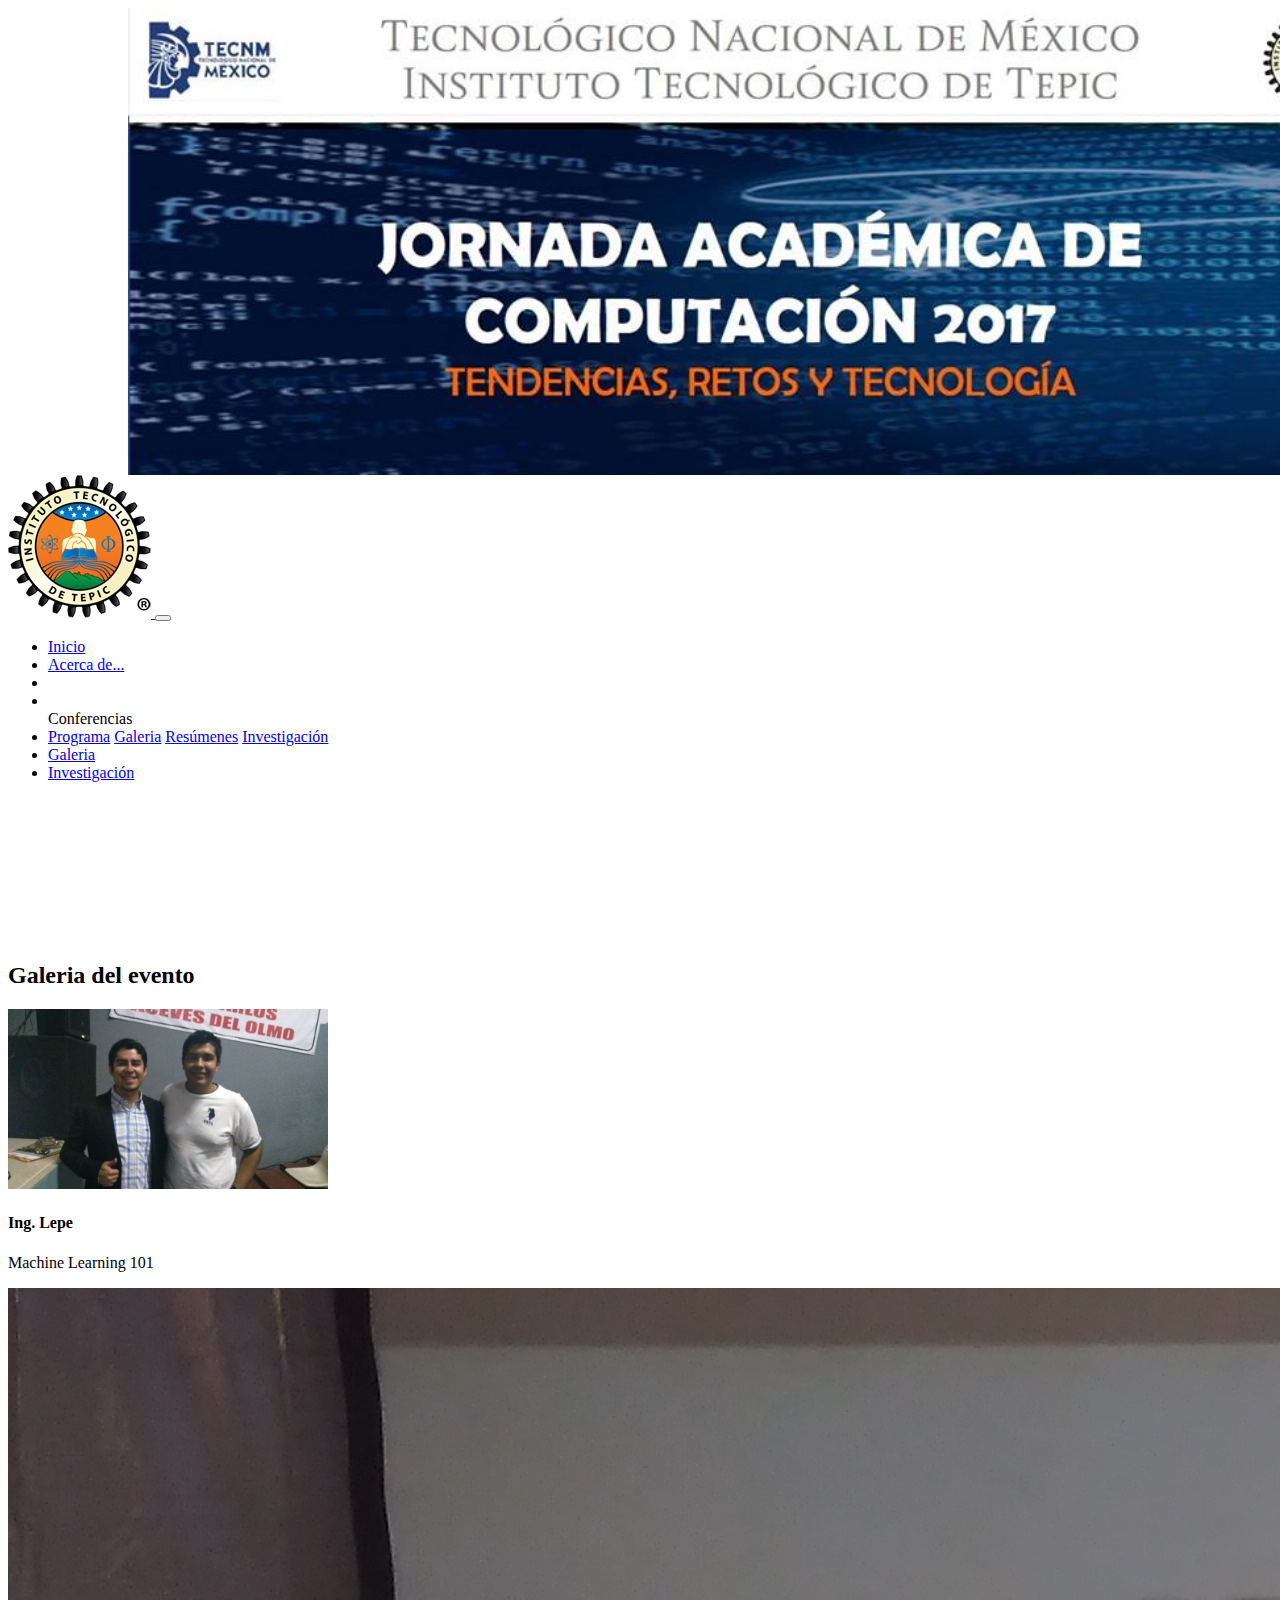
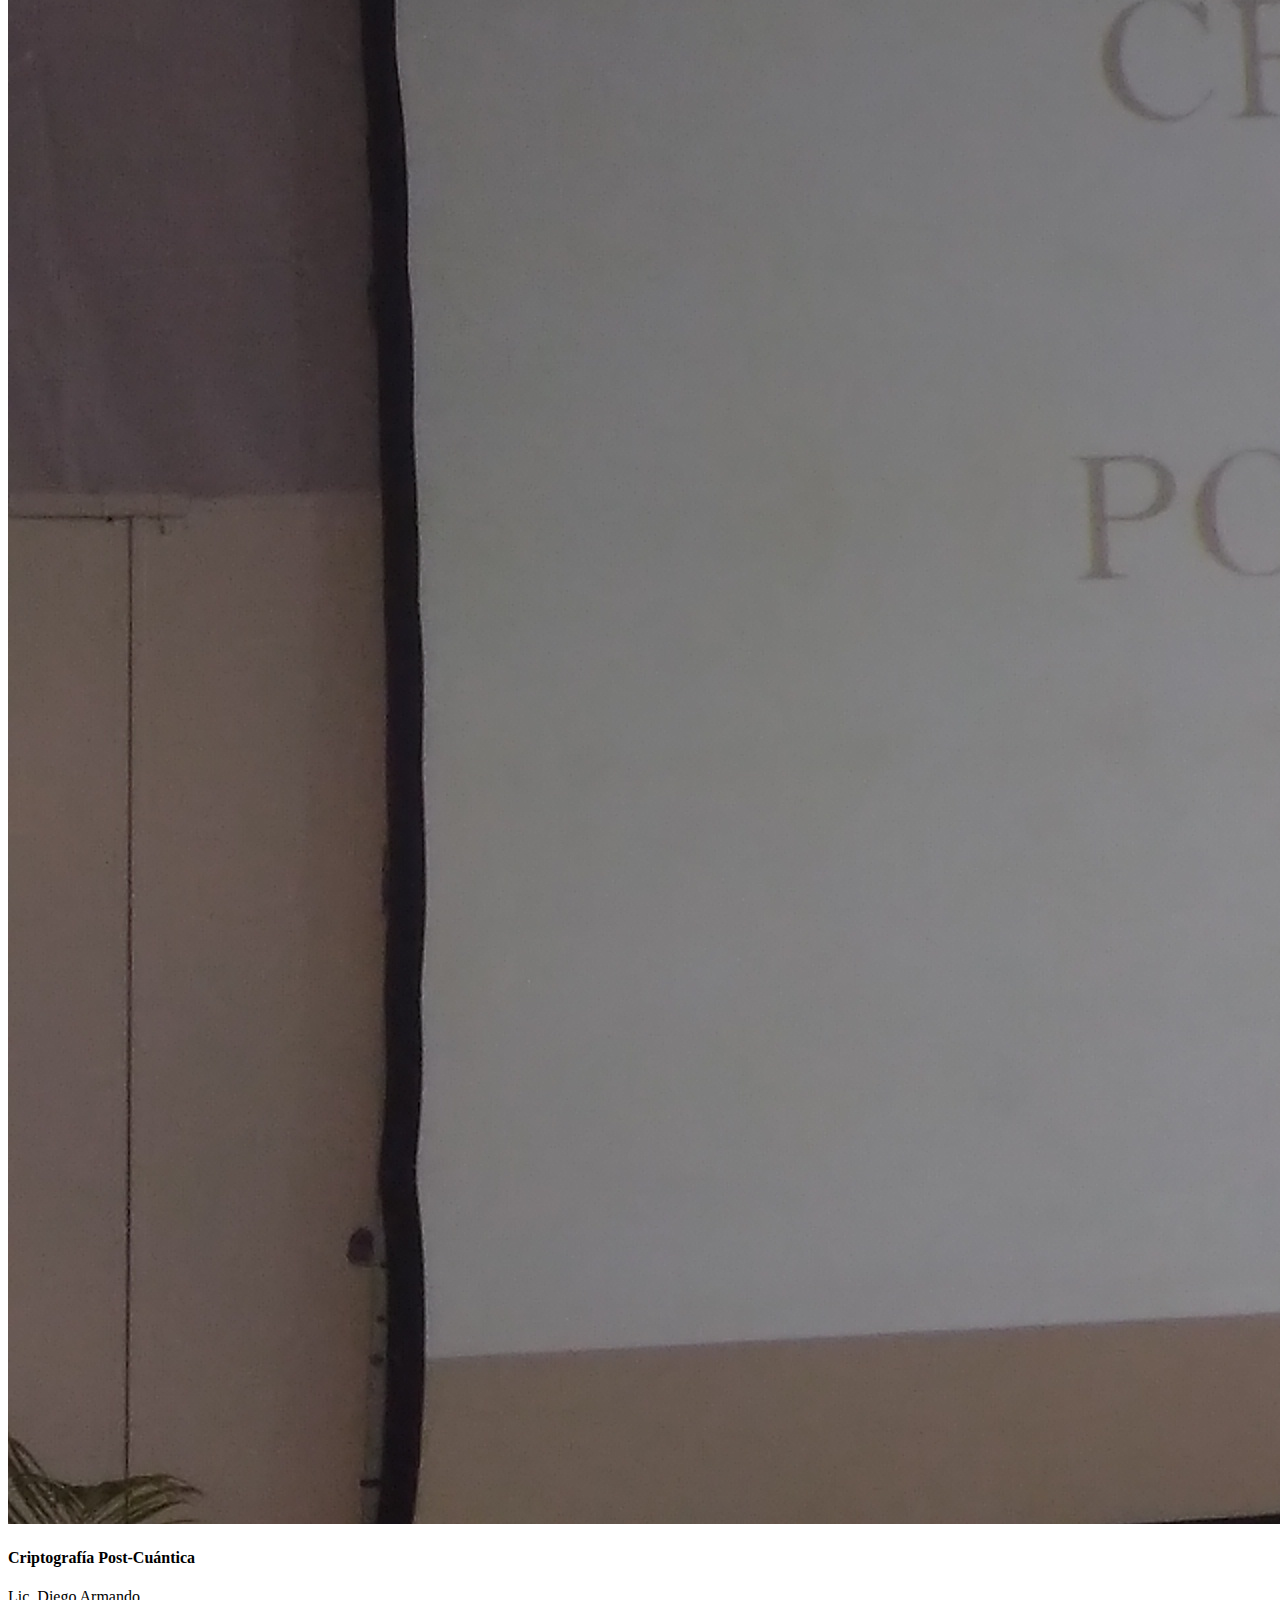
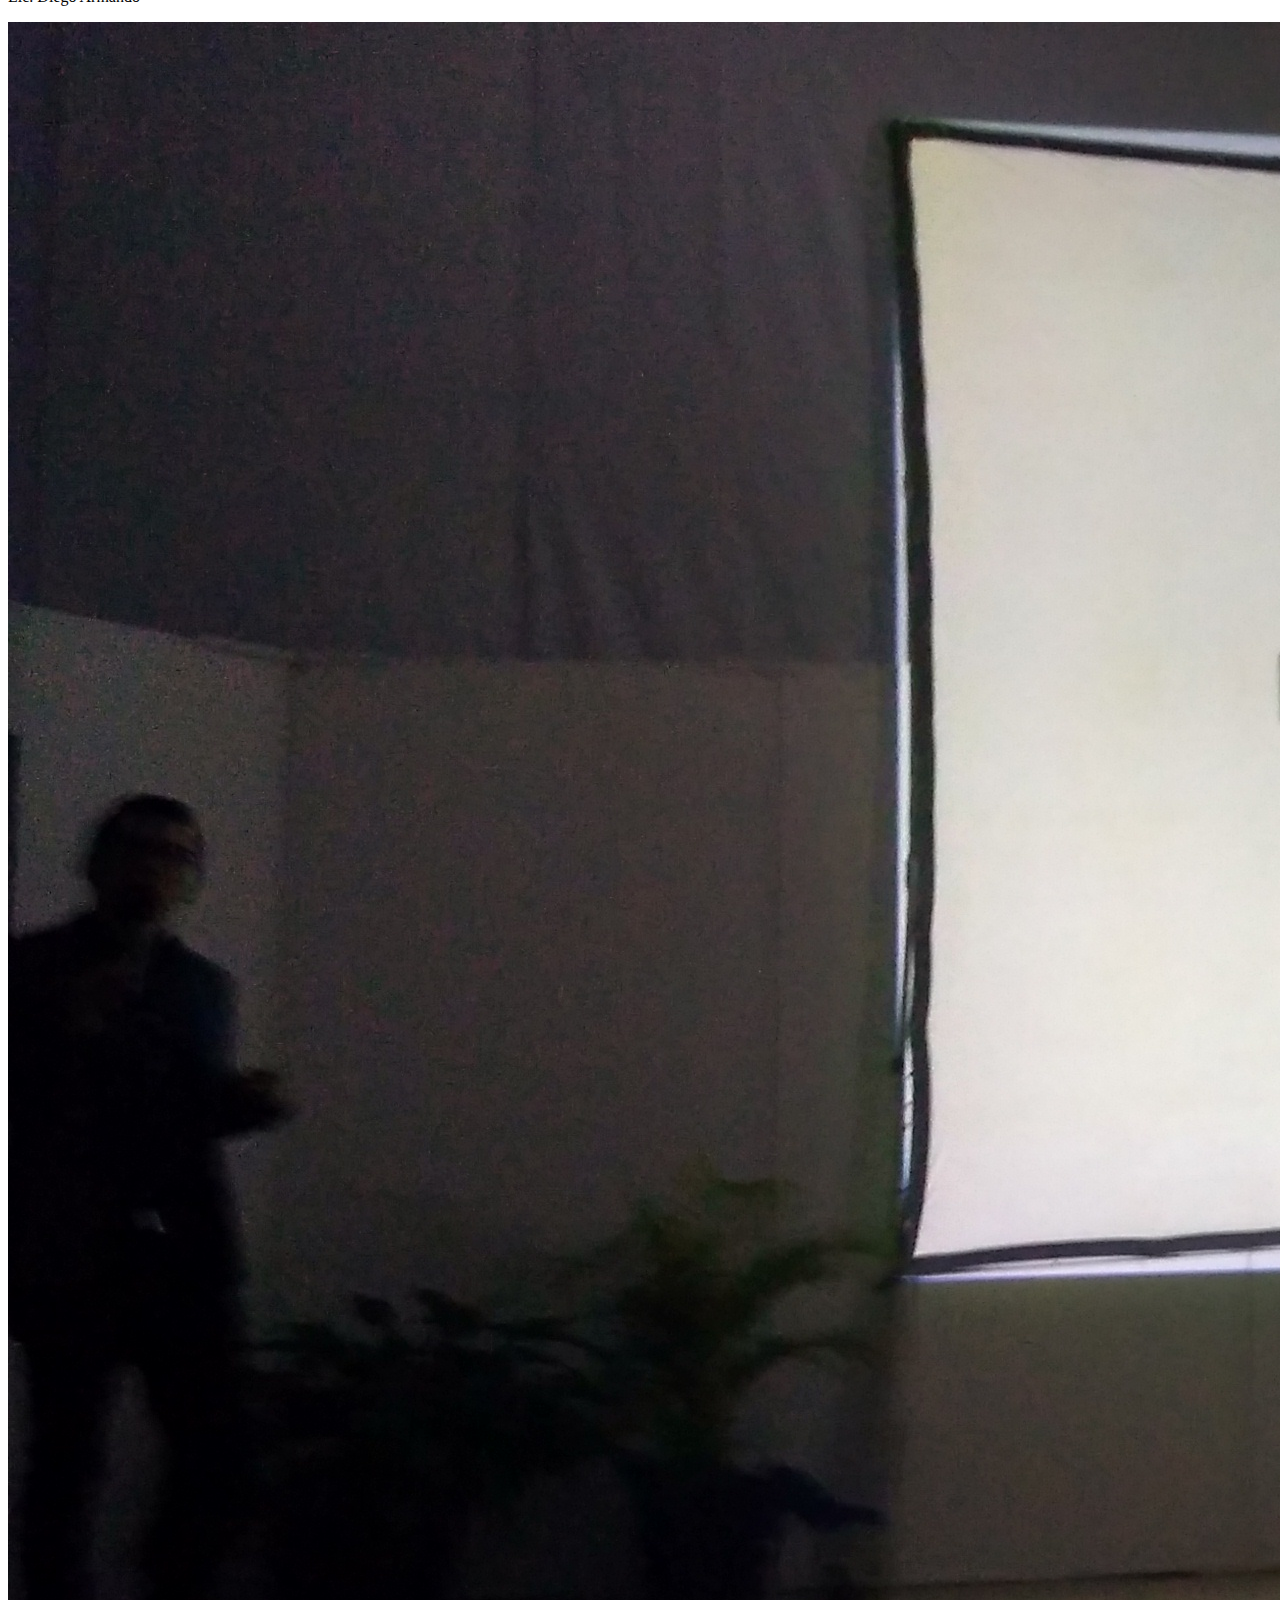
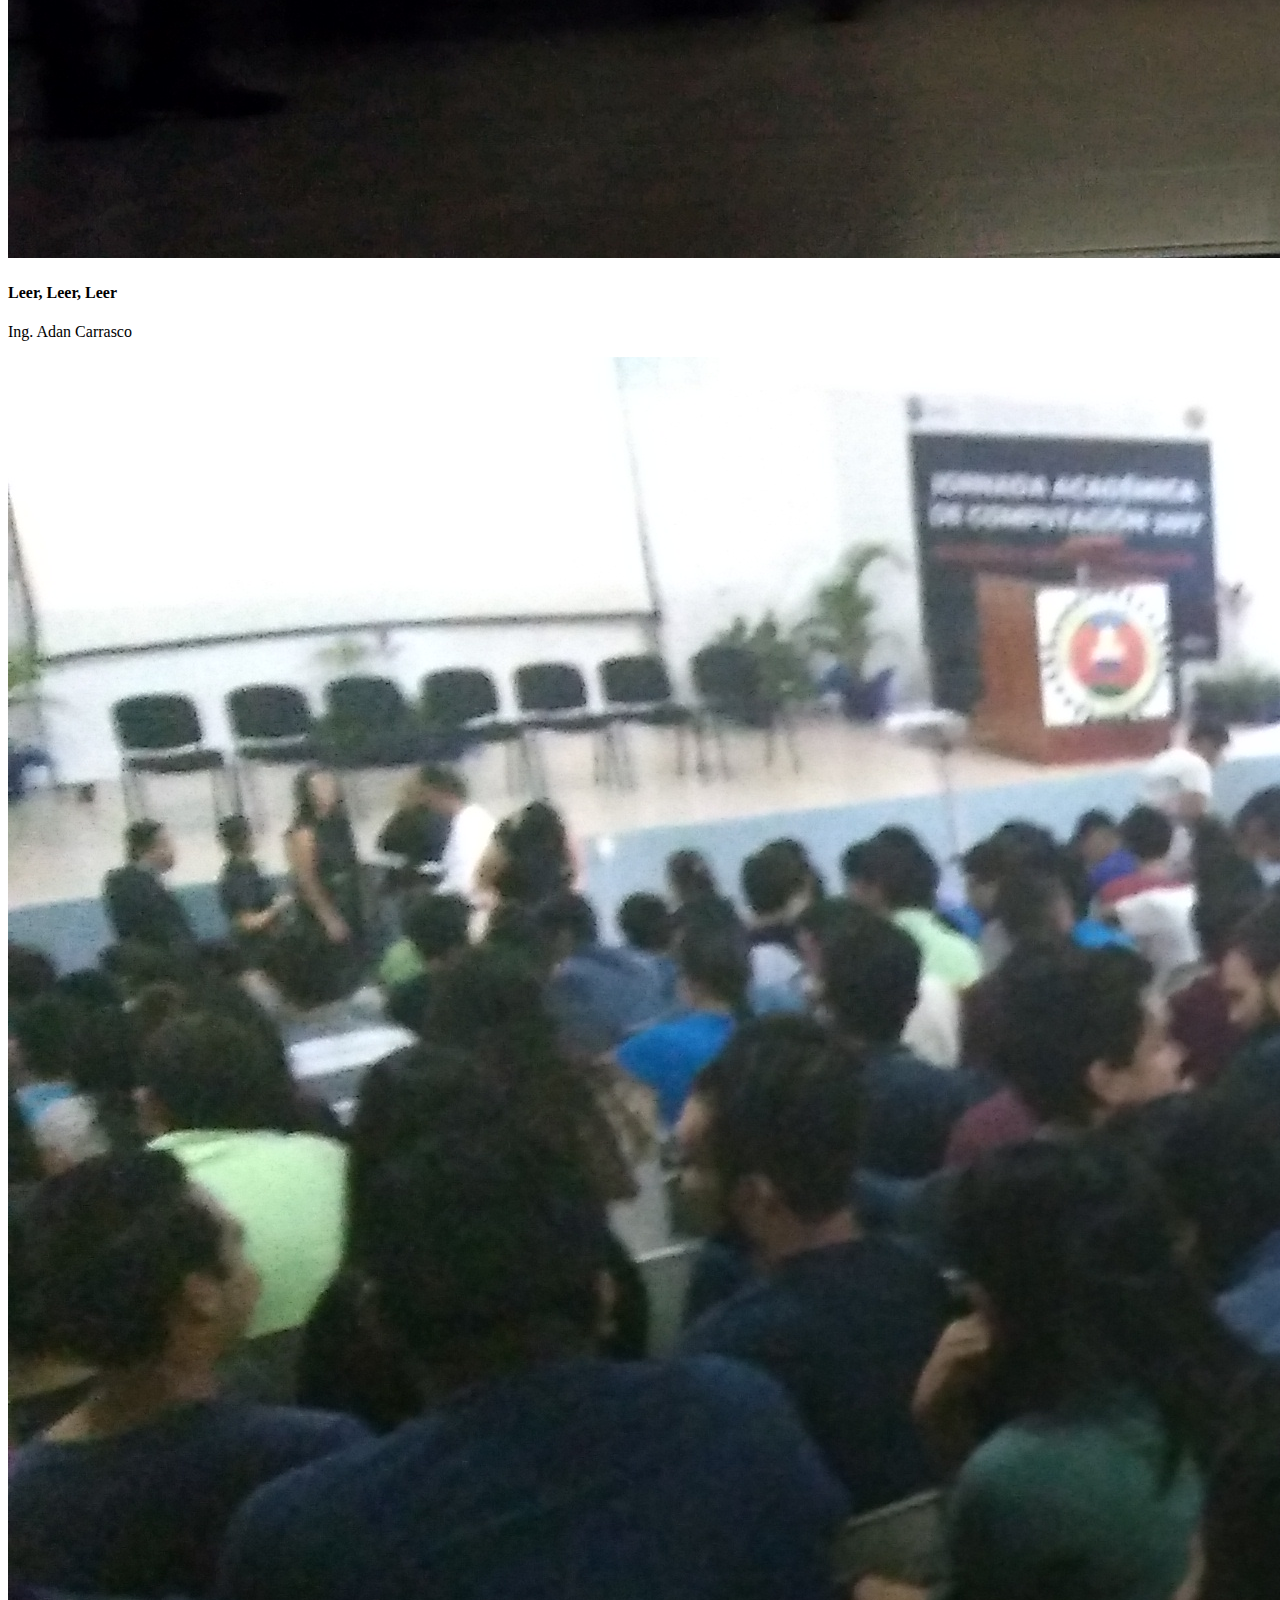
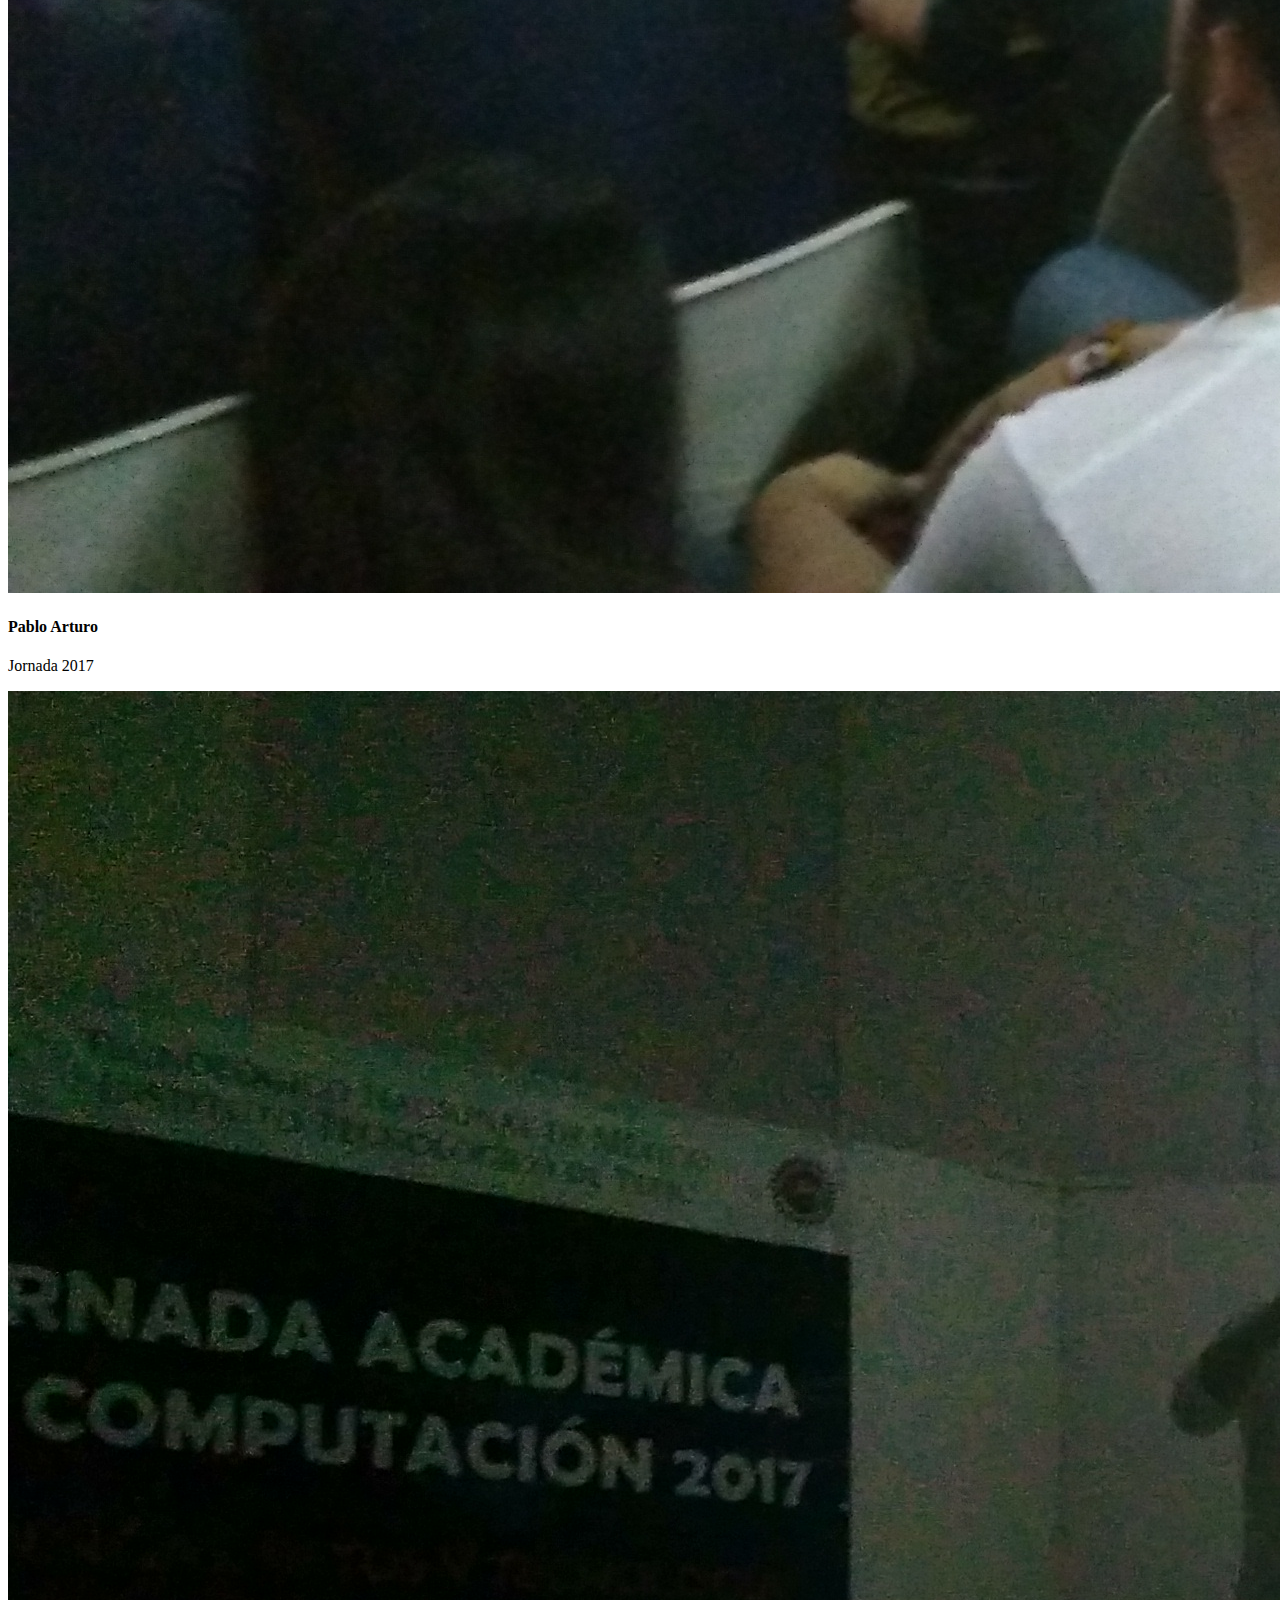
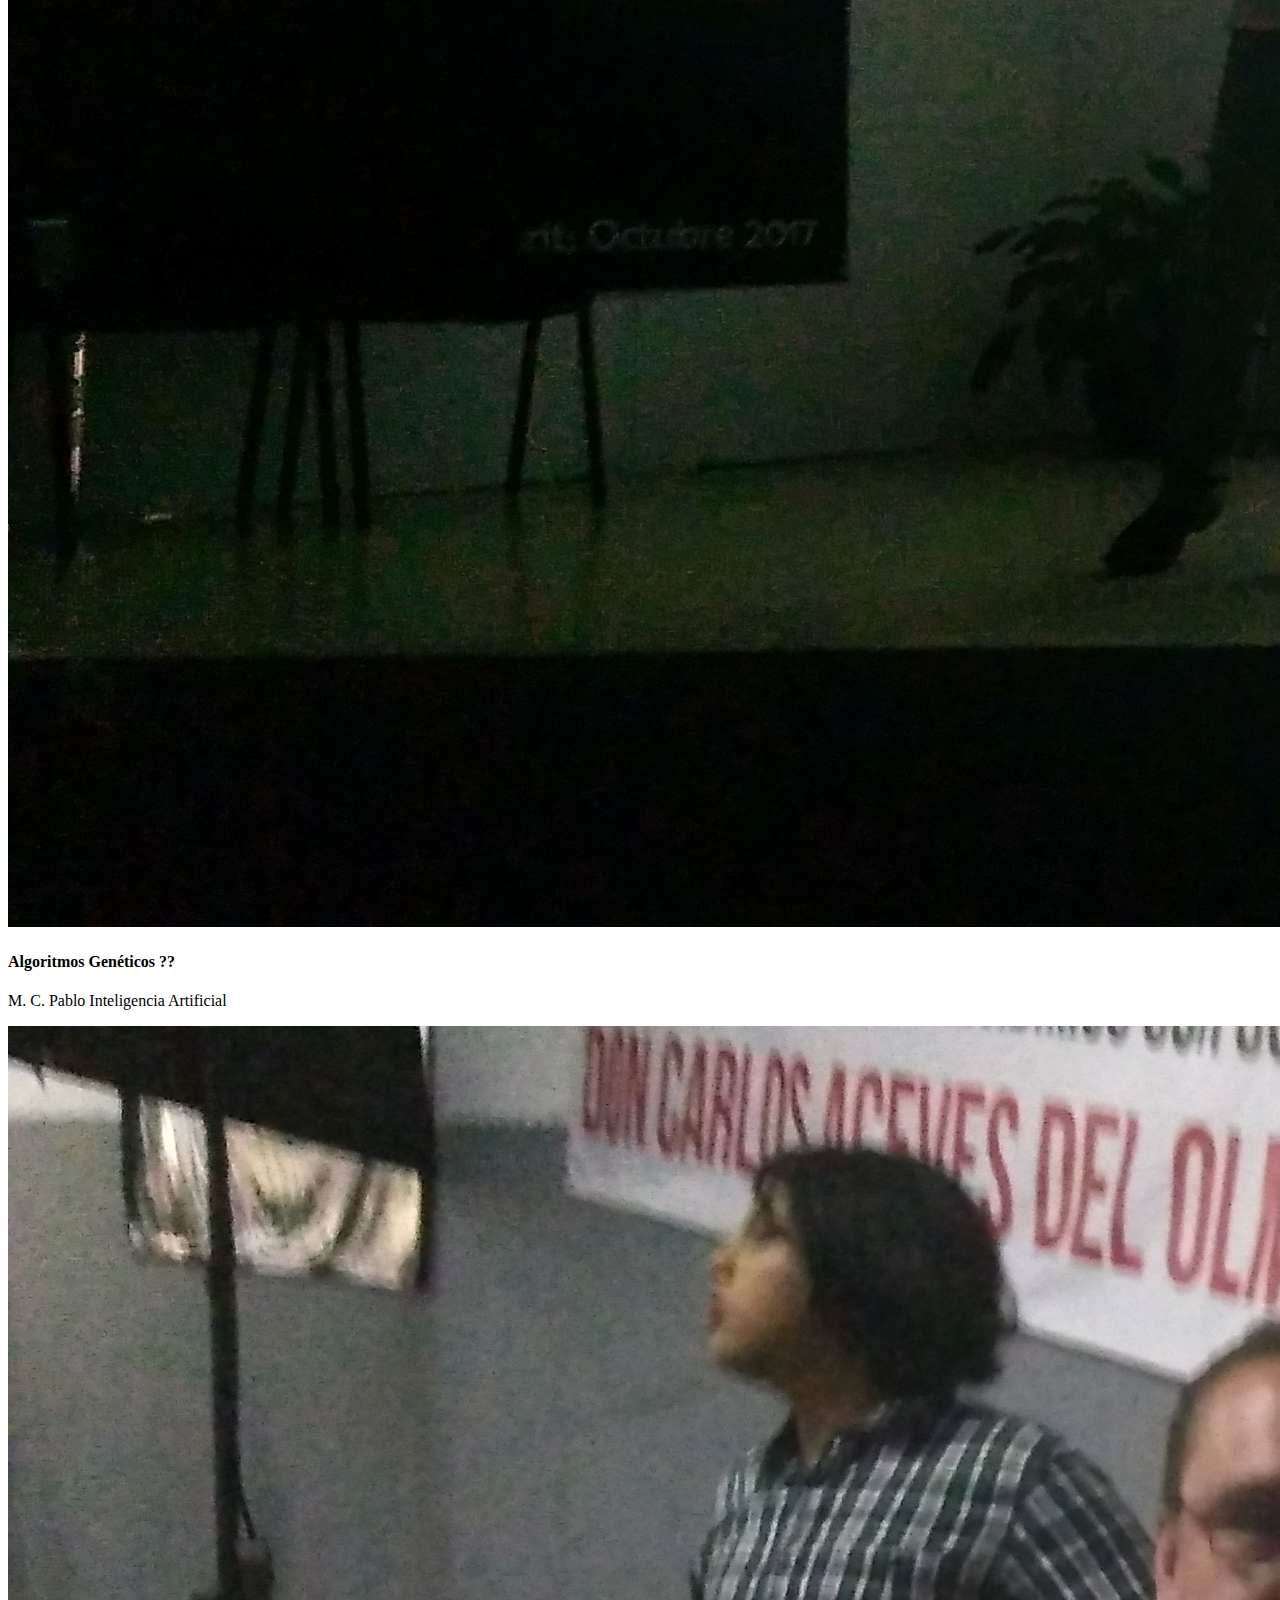
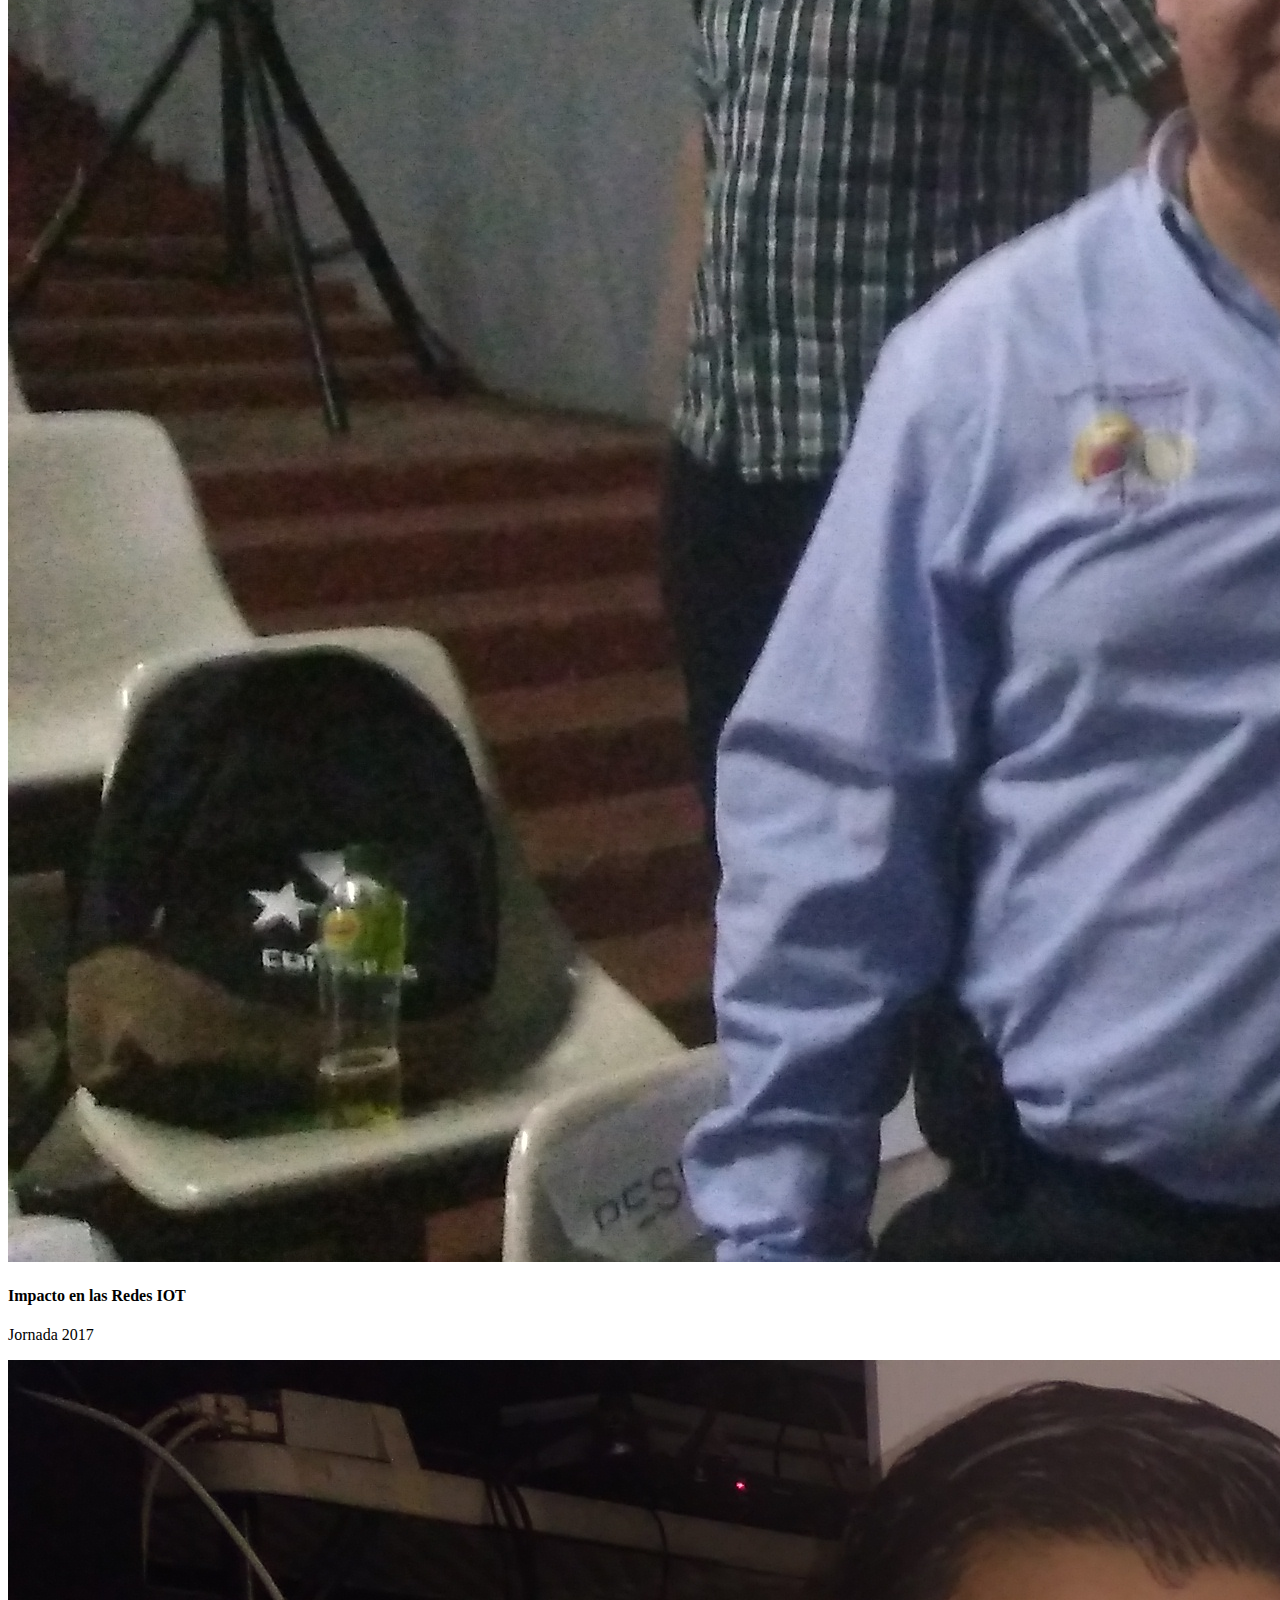
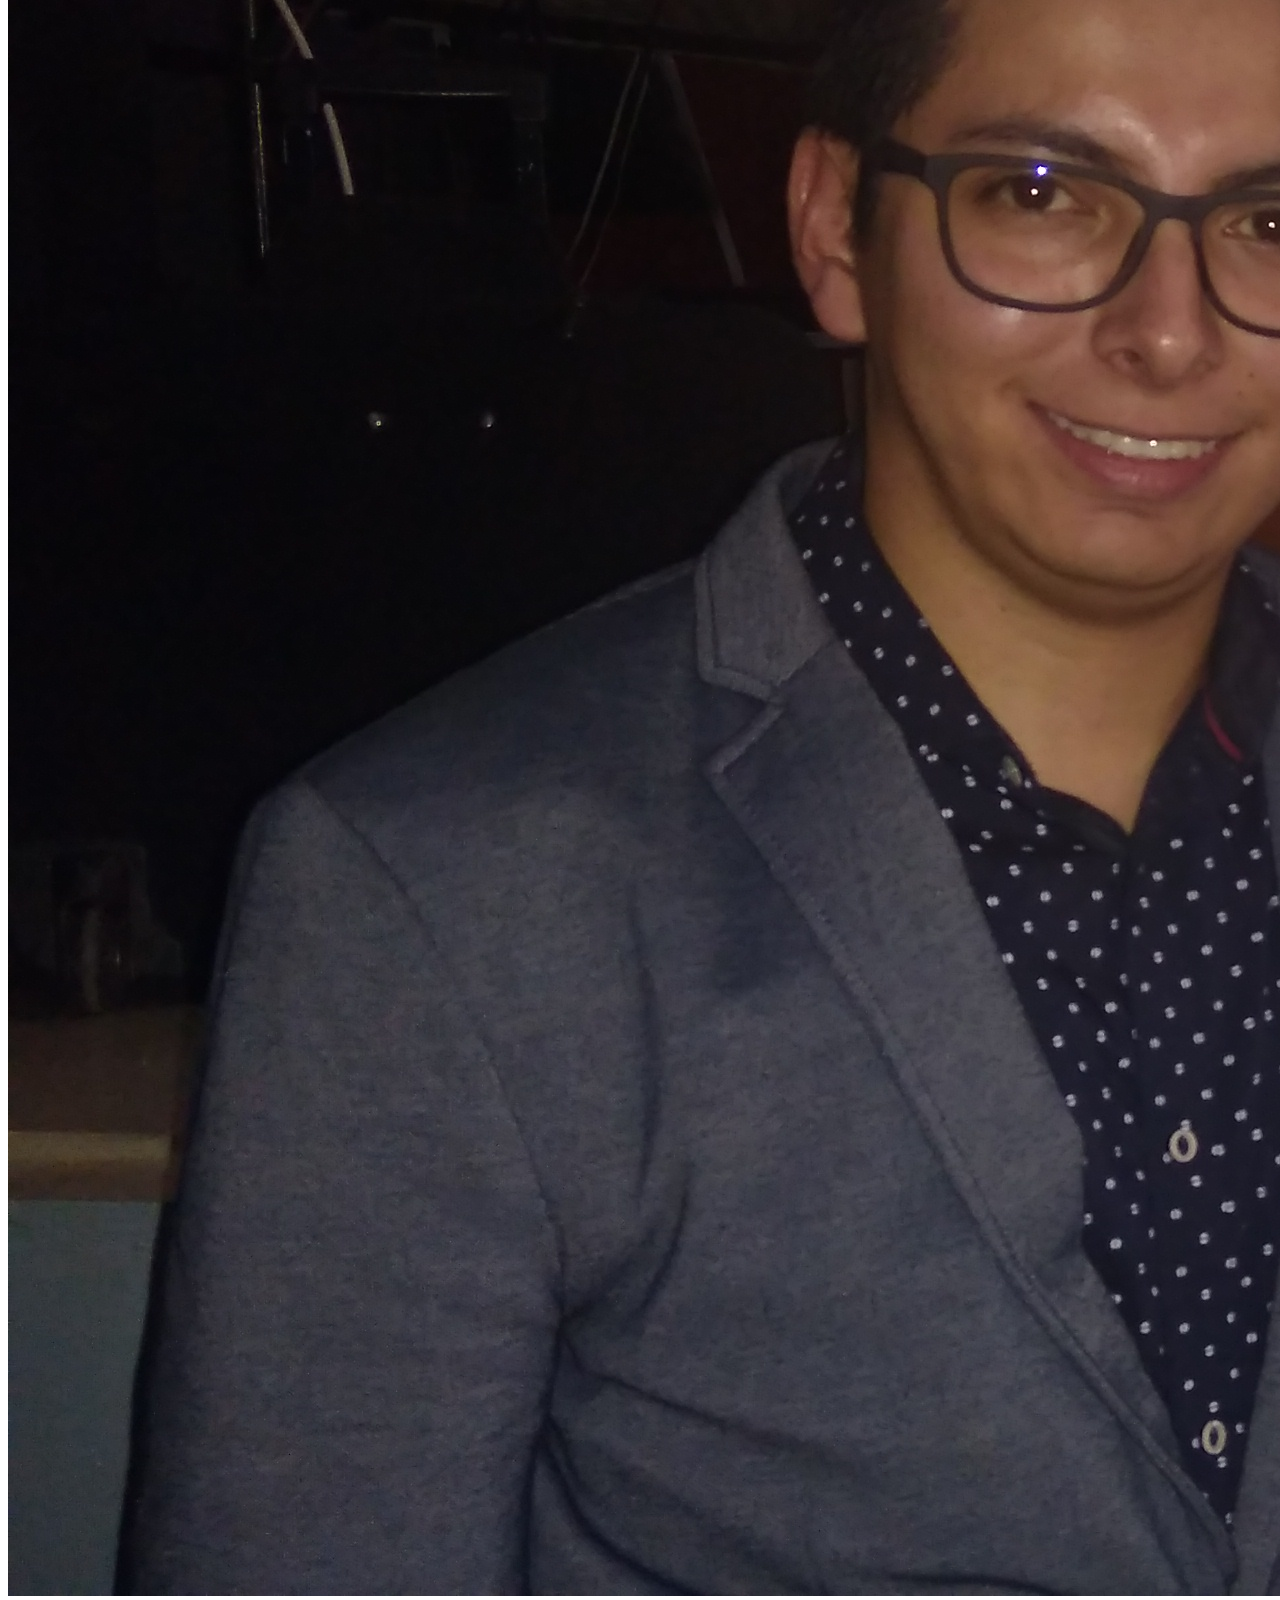
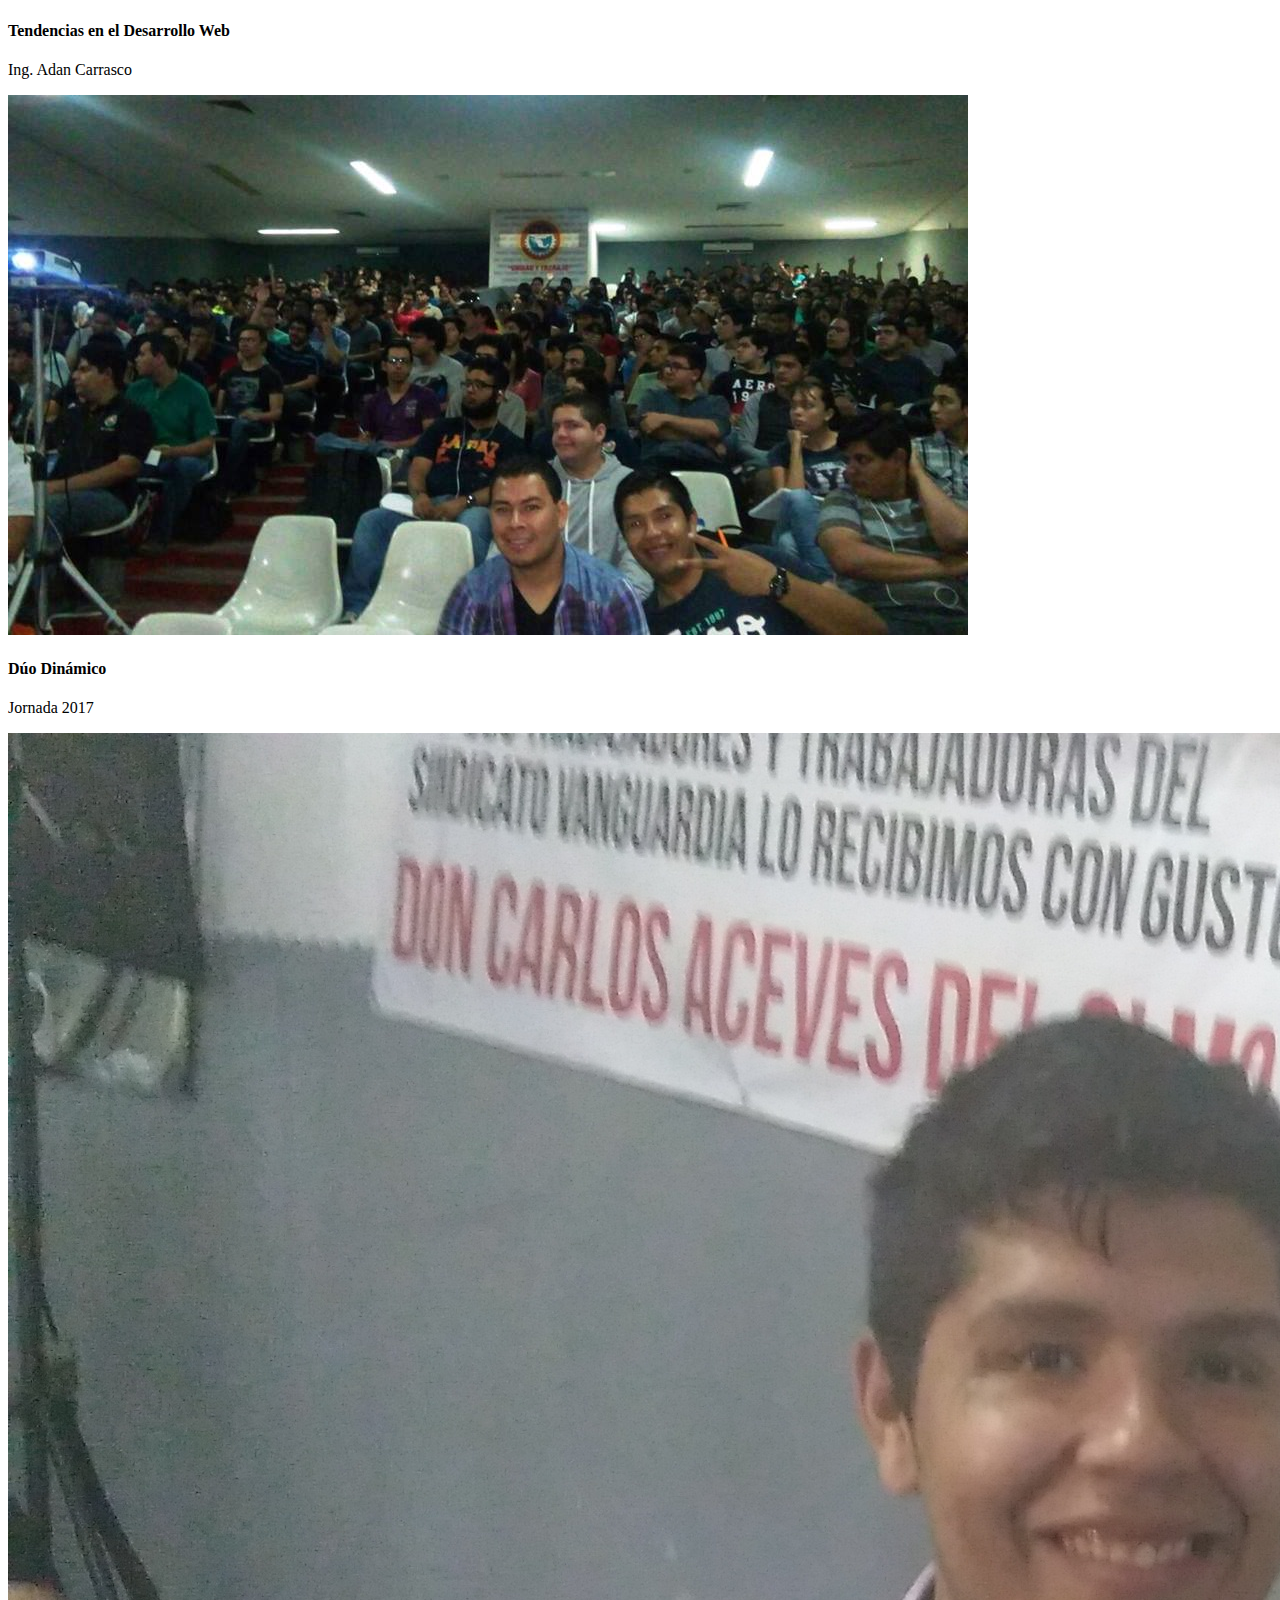
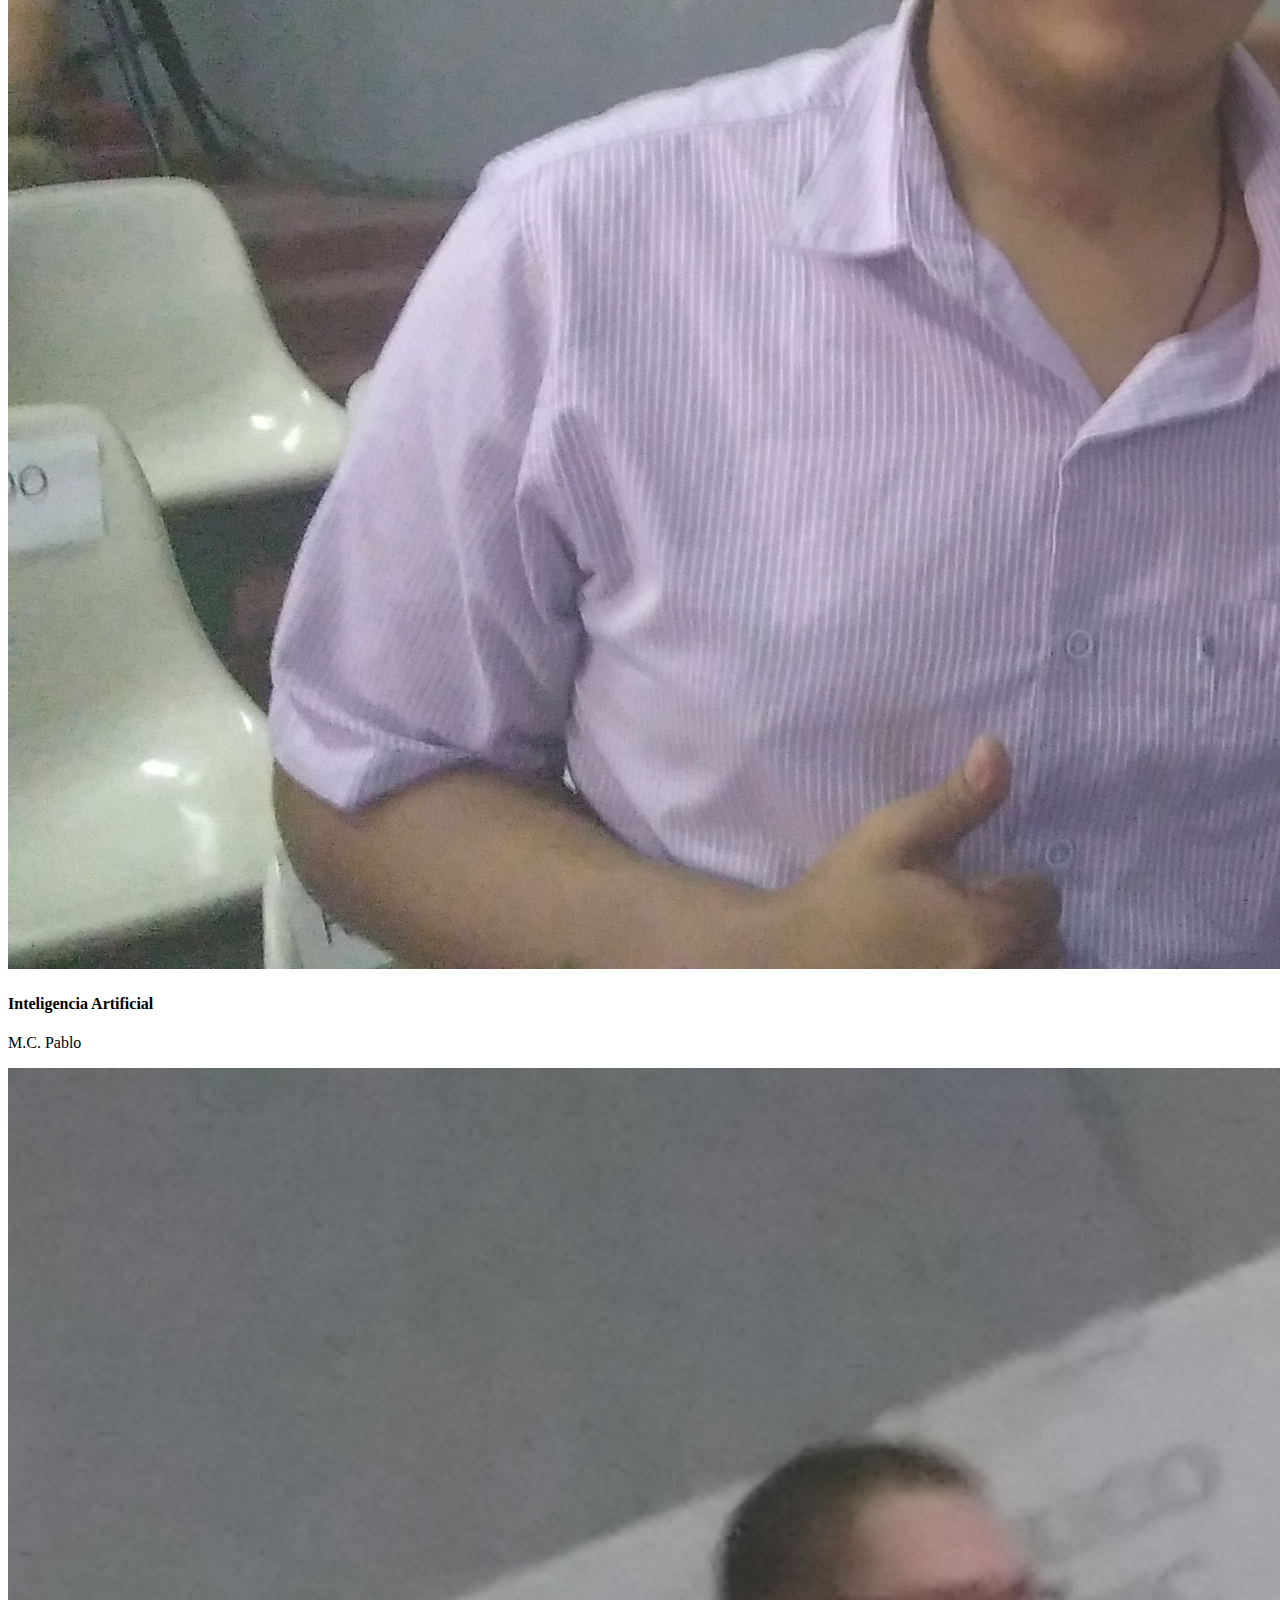
==== galeria.html @ 299ce921 "All" ====
<!DOCTYPE html>
<html lang="en">
  <head>
    <!-- Required meta tags -->
    <meta charset="utf-8">
    <meta name="viewport" content="width=device-width, initial-scale=1, shrink-to-fit=no">

    <!-- Bootstrap CSS -->
    <link rel="stylesheet" href="/css/style.css">
    <link rel="stylesheet" href="https://maxcdn.bootstrapcdn.com/font-awesome/4.7.0/css/font-awesome.min.css">
    <link rel="stylesheet" href="https://maxcdn.bootstrapcdn.com/bootstrap/4.0.0-beta/css/bootstrap.min.css" integrity="sha384-/Y6pD6FV/Vv2HJnA6t+vslU6fwYXjCFtcEpHbNJ0lyAFsXTsjBbfaDjzALeQsN6M" crossorigin="anonymous">

  </head>
  <body >
  <div class="container row center">
    <img class="img-fluid banner" src="/imgs/banner.jpg">
   <!-- <img class="img-fluid col-md-6" src="/imgs/banner2.jpg"> !-->

</div>


  
<nav class="navbar navbar-expand-md navbar-dark bg-secondary">






    <a class="navbar-brand " href="index.html">
        <img src="/imgs/logo.png" class="move-logo">

    </a>
    <button class="navbar-toggler" type="button" data-toggle="collapse" data-target="#navbarsExampleDefault" aria-controls="navbarsExampleDefault" aria-expanded="false" aria-label="Toggle navigation">
        <span class="navbar-toggler-icon"></span>
    </button>

    <div class="collapse navbar-collapse" id="navbarsExampleDefault">
        <ul class="navbar-nav mr-auto">
            <li class="nav-item active">
                <a class="nav-link" href="index.html">Inicio <span class="sr-only">(current)</span></a>
            </li>
            <li class="nav-item">
                <a class="nav-link" href="acercade.html">Acerca de...</a>
            </li>
            <li class="nav-item">
            <li>   </li>




                <a class="nav-link disabled">Conferencias</a>

            <li class="nav-item dropdown">
                <a class="nav-link dropdown-toggle" href="http://example.com" id="dropdown01" data-toggle="dropdown" aria-haspopup="true"></a>
                <div class="dropdown-menu" aria-labelledby="dropdown01">
                    <a class="dropdown-item" href="info.html">Programa</a>
                    <a class="dropdown-item" href="galeria.html">Galeria</a>
                    <a class="dropdown-item" href="resumen.html">Resúmenes</a>
                    <a class="dropdown-item" href="inv.html">Investigación</a>



                </div>
            </li>

            <li class="nav-item">
                <a class="nav-link" href="galeria.html">Galeria</a>
            </li>
            </li>
            <li class="nav-item">
                <a class="nav-link" href="inv.html">Investigación</a>
            </li>
            </li>

            </li>

        </ul>

    </div>
</nav>
<br><br><br>
<br><br><br><br><br>
  <h2 class="text-center jumbotron bg-success">Galeria del evento</h2>
<div class="container" align="center fond">

    <div class="row">
    <div class="card col-md-4 style_prevu_kit" style="width: 20rem">
        <img width="100%" class="card-img-top img-fluid img-responsive" src="/imgs/leeepee.jpg" alt="Card image cap">
        <div class="card-body">
            <h4 class="card-title text-center">Ing. Lepe</h4>
            <p class="card-text text-center">Machine Learning 101</p>

        </div>
    </div>

    <div class="card col-md-4 style_prevu_kit text-center" style="width: 20rem">
        <img class="card-img-top img-fluid" src="/imgs/33.jpg" alt="Card image cap">
        <div class="card-body">
            <h4 class="card-title">Criptografía Post-Cuántica</h4>
            <p class="card-text">Lic. Diego Armando</p>

        </div>
    </div>
    <div class="card col-md-4 text-center" style="width: 20rem">
        <img class="card-img-top img-fluid" src="/imgs/36.jpg" alt="Card image cap">
        <div class="card-body">
            <h4 class="card-title">Leer, Leer, Leer</h4>
            <p class="card-text">Ing. Adan Carrasco</p>

        </div>
    </div>

        <div class="card col-md-4 text-center" style="width: 20rem">
            <img class="card-img-top img-fluid" src="/imgs/foro2.jpg" alt="Card image cap">
            <div class="card-body">
                <h4 class="card-title">Pablo Arturo</h4>
                <p class="card-text">Jornada 2017</p>

            </div>
        </div>
        <div class="card col-md-4 text-center" style="width: 20rem">
            <img class="card-img-top img-fluid" src="/imgs/20.jpg" alt="Card image cap">
            <div class="card-body">
                <h4 class="card-title">Algoritmos Genéticos ??</h4>
                <p class="card-text">M. C. Pablo Inteligencia Artificial</p>

            </div>
        </div>

        <div class="card col-md-4" style="width: 20rem">
            <img class="card-img-top img-fluid" src="/imgs/hola.jpg" alt="Card image cap">
            <div class="card-body">
                <h4 class="card-title">Impacto en las Redes IOT</h4>
                <p class="card-text">Jornada 2017</p>

            </div>
        </div>
        <div class="card col-md-4 text-center" style="width: 20rem">
            <img class="card-img-top img-fluid" src="/imgs/hola2.jpg" alt="Card image cap">
            <div class="card-body">
                <h4 class="card-title">Tendencias en el Desarrollo Web</h4>
                <p class="card-text">Ing. Adan Carrasco</p>

            </div>
        </div>
        <div class="card col-md-4 text-center" style="width: 20rem">
            <img class="card-img-top img-fluid" src="/imgs/pablo.jpg" alt="Card image cap">
            <div class="card-body">
                <h4 class="card-title">Dúo Dinámico</h4>
                <p class="card-text">Jornada 2017</p>

            </div>
        </div>
        <div class="card col-md-4 text-center" style="width: 20rem">
            <img class="card-img-top img-fluid" src="/imgs/25.jpg" alt="Card image cap">
            <div class="card-body">
                <h4 class="card-title">Inteligencia Artificial</h4>
                <p class="card-text">M.C. Pablo</p>

            </div>
        </div>
        <div class="card col-md-4" style="width: 20rem">
            <img class="card-img-top img-fluid" src="/imgs/999.jpg" alt="Card image cap">
            <div class="card-body">
                <h4 class="card-title">Cierre de Jornada</h4>
                <p class="card-text">Jornada 2017</p>

            </div>
        </div>
        <div class="card col-md-4 text-center" style="width: 20rem">
            <img class="card-img-top img-fluid" src="/imgs/18.jpg" alt="Card image cap">
            <div class="card-body">
                <h4 class="card-title">Historia de la IA</h4>
                <p class="card-text">Inteligencia Artificial</p>

            </div>
        </div>
        <div class="card col-md-4 text-center" style="width: 20rem">
            <img class="card-img-top img-fluid" src="/imgs/60.jpg" alt="Card image cap">
            <div class="card-body">
                <h4 class="card-title">Número usado para la Seguridad</h4>
                <p class="card-text">Post Cuántica</p>

            </div>
        </div>
        <div class="card col-md-4 text-center" style="width: 20rem">
            <img class="card-img-top img-fluid" src="/imgs/120.jpg" alt="Card image cap">
            <div class="card-body">
                <h4 class="card-title">Frameworks</h4>
                <p class="card-text">Jornada 2017</p>

            </div>
        </div>
        <div class="card col-md-4 text-center" style="width: 20rem">
            <img class="card-img-top img-fluid" src="/imgs/70.jpg" alt="Card image cap">
            <div class="card-body">
                <h4 class="card-title">Post- Cuántica</h4>
                <p class="card-text">Post- Cuántica Lic. Diego Armando</p>

            </div>
        </div>
        <div class="card col-md-4 text-center" style="width: 20rem">
            <img class="card-img-top" src="/imgs/28.jpg" alt="Card image cap">
            <div class="card-body">
                <h4 class="card-title">Tendencias Desarrollo Web</h4>
                <p class="card-text">Jornada 2017</p>

            </div>
        </div>
        <div class="card col-md-4 text-center" style="width: 20rem">
            <img class="card-img-top img-fluid" src="/imgs/IMG_20171018_091548071.jpg" alt="Card image cap">
            <div class="card-body">
                <h4 class="card-title">IOT</h4>
                <p class="card-text">Jornada 2017</p>

            </div>
        </div>

        <div class="card col-md-4 text-center" style="width: 20rem">
            <img class="card-img-top img-fluid" src="/imgs/400.jpg" alt="Card image cap">
            <div class="card-body">
                <h4 class="card-title">El Software Perfecto No Existe</h4>
                <p class="card-text">Jornada 2017</p>

            </div>
        </div>
        <div class="card col-md-4 text-center" style="width: 20rem">
            <img class="card-img-top img-fluid" src="/imgs/1.jpg" alt="Card image cap">
            <div class="card-body">
                <h4 class="card-title">Cómo  Que No Me Doy Cuenta</h4>
                <p class="card-text">Jornada 2017</p>

            </div>
        </div>
</div>

</div>


<script src="http://code.jquery.com/jquery-1.11.0.min.js"></script>
  <br><br><br><br>

<div class="jumbotron bg-secondary row" >
    <a class="col-md-2" href="https://www.facebook.com/JornadaAcademica2017/">
        <i class="fa fa-facebook-official fa-4x" aria-hidden="true"></i></a>

    <a  class=" col-md-2" href="http://www.ittepic.edu.mx/"><i class="fa fa-paw fa-5x" aria-hidden="true"></i></a>

    <a href="#" class="col-md-2"> <i class="fa fa-linux fa-4x" aria-hidden="true"></i></a>

    <a href="#" class="col-md-2"><i class="fa fa-stack-overflow fa-4x" aria-hidden="true"></i></a>
    <a href="#" class="col-md-2"><i class="fa fa-github fa-4x" aria-hidden="true"></i></a>
    <a href="#" class="col-md-2"><i class="fa fa-css3 fa-4x" aria-hidden="true"></i></a>


</div>
    <!-- Optional JavaScript -->
    <!-- jQuery first, then Popper.js, then Bootstrap JS -->




  <script src="https://code.jquery.com/jquery-3.2.1.slim.min.js" integrity="sha384-KJ3o2DKtIkvYIK3UENzmM7KCkRr/rE9/Qpg6aAZGJwFDMVNA/GpGFF93hXpG5KkN" crossorigin="anonymous"></script>
    <script src="https://cdnjs.cloudflare.com/ajax/libs/popper.js/1.11.0/umd/popper.min.js" integrity="sha384-b/U6ypiBEHpOf/4+1nzFpr53nxSS+GLCkfwBdFNTxtclqqenISfwAzpKaMNFNmj4" crossorigin="anonymous"></script>
    <script src="https://maxcdn.bootstrapcdn.com/bootstrap/4.0.0-beta/js/bootstrap.min.js" integrity="sha384-h0AbiXch4ZDo7tp9hKZ4TsHbi047NrKGLO3SEJAg45jXxnGIfYzk4Si90RDIqNm1" crossorigin="anonymous"></script>
  </body>
</html>
---- css/style.css ----
.margen{
    position: relative;
    right: -90px;
}
img.center {
    display: block;
    margin: 0 auto;
}
.pull-right{
    position: relative;
    right: 40px;

}
.banner{

    height: 100%; width: 100%;
    object-fit: contain;
    display: block;
    margin: 0 auto;
    position: relative;
    right: -120px;


}



.move-logo{
    position: relative;
    animation-name: rotar;
    animation-duration: 3s;
    


}
@keyframes rotar {
    from{transform: rotate(120deg)}
    to{transform: rotate(360deg);}

}
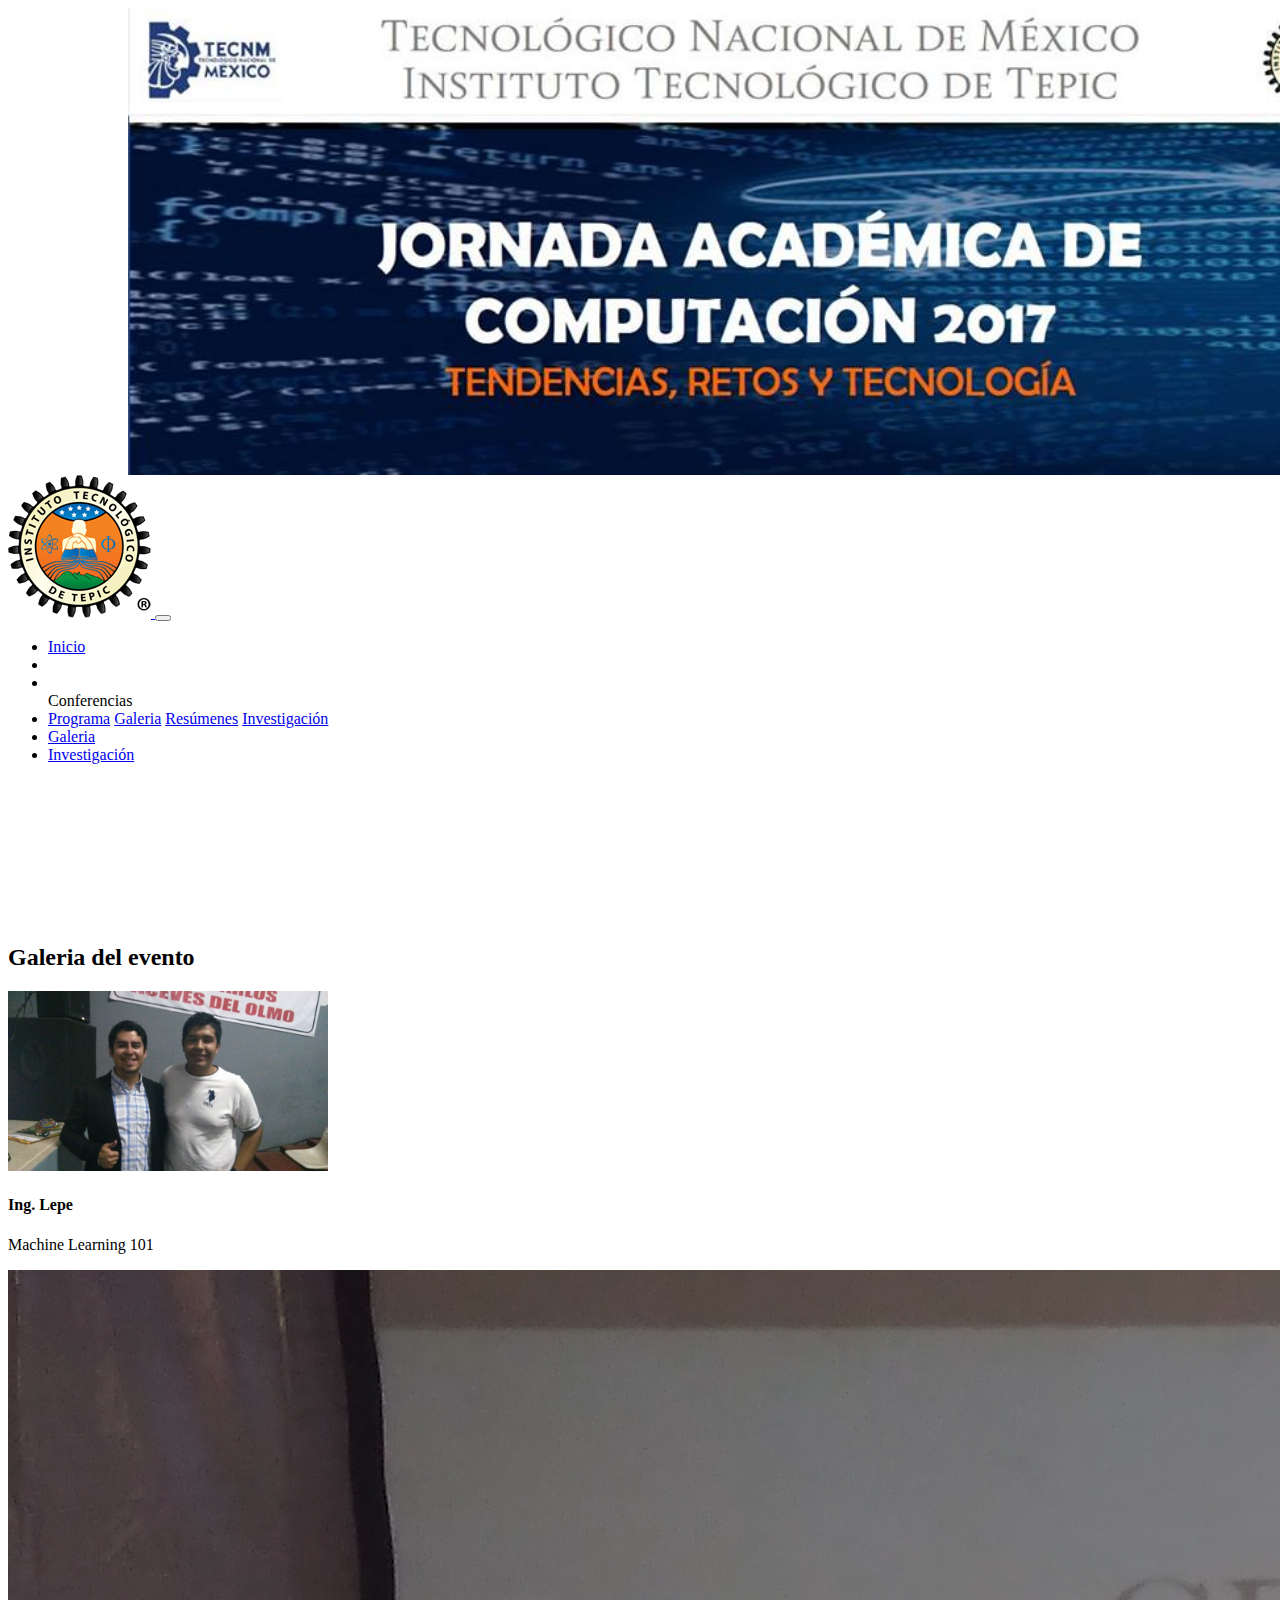
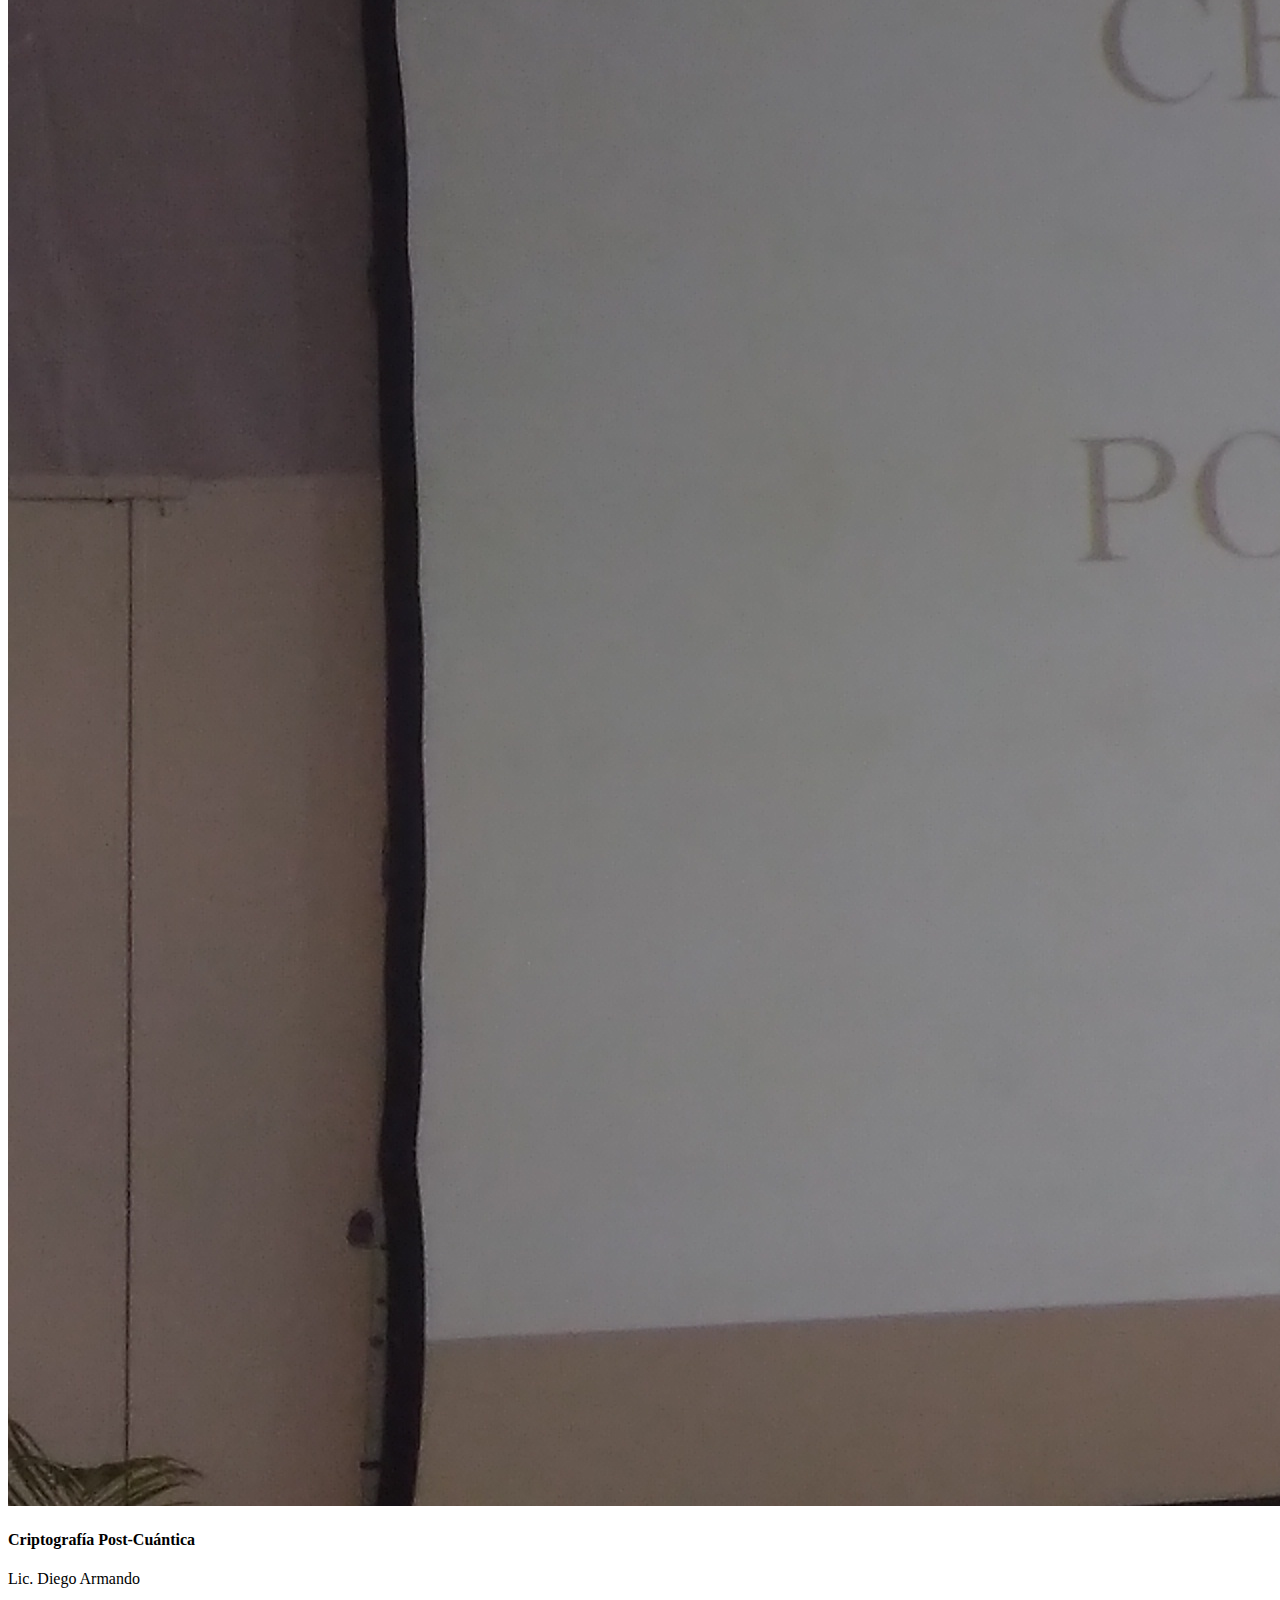
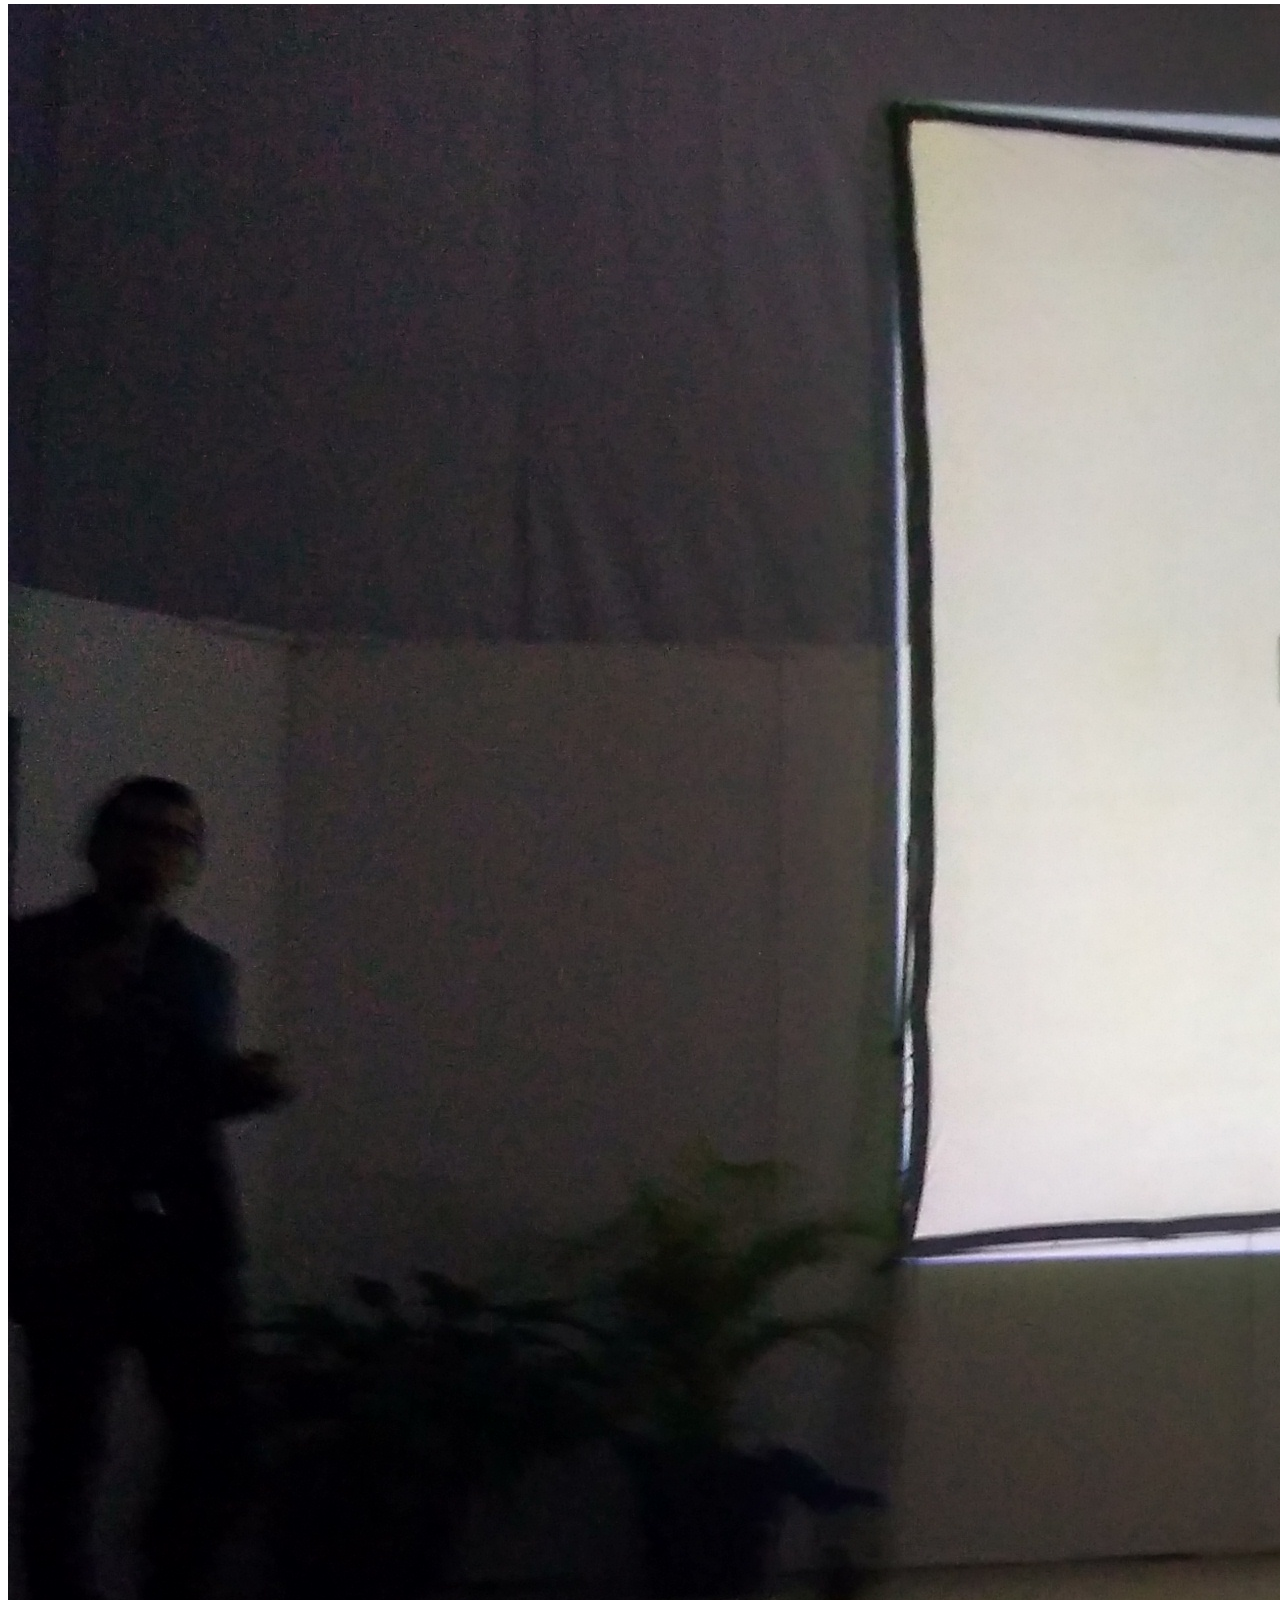
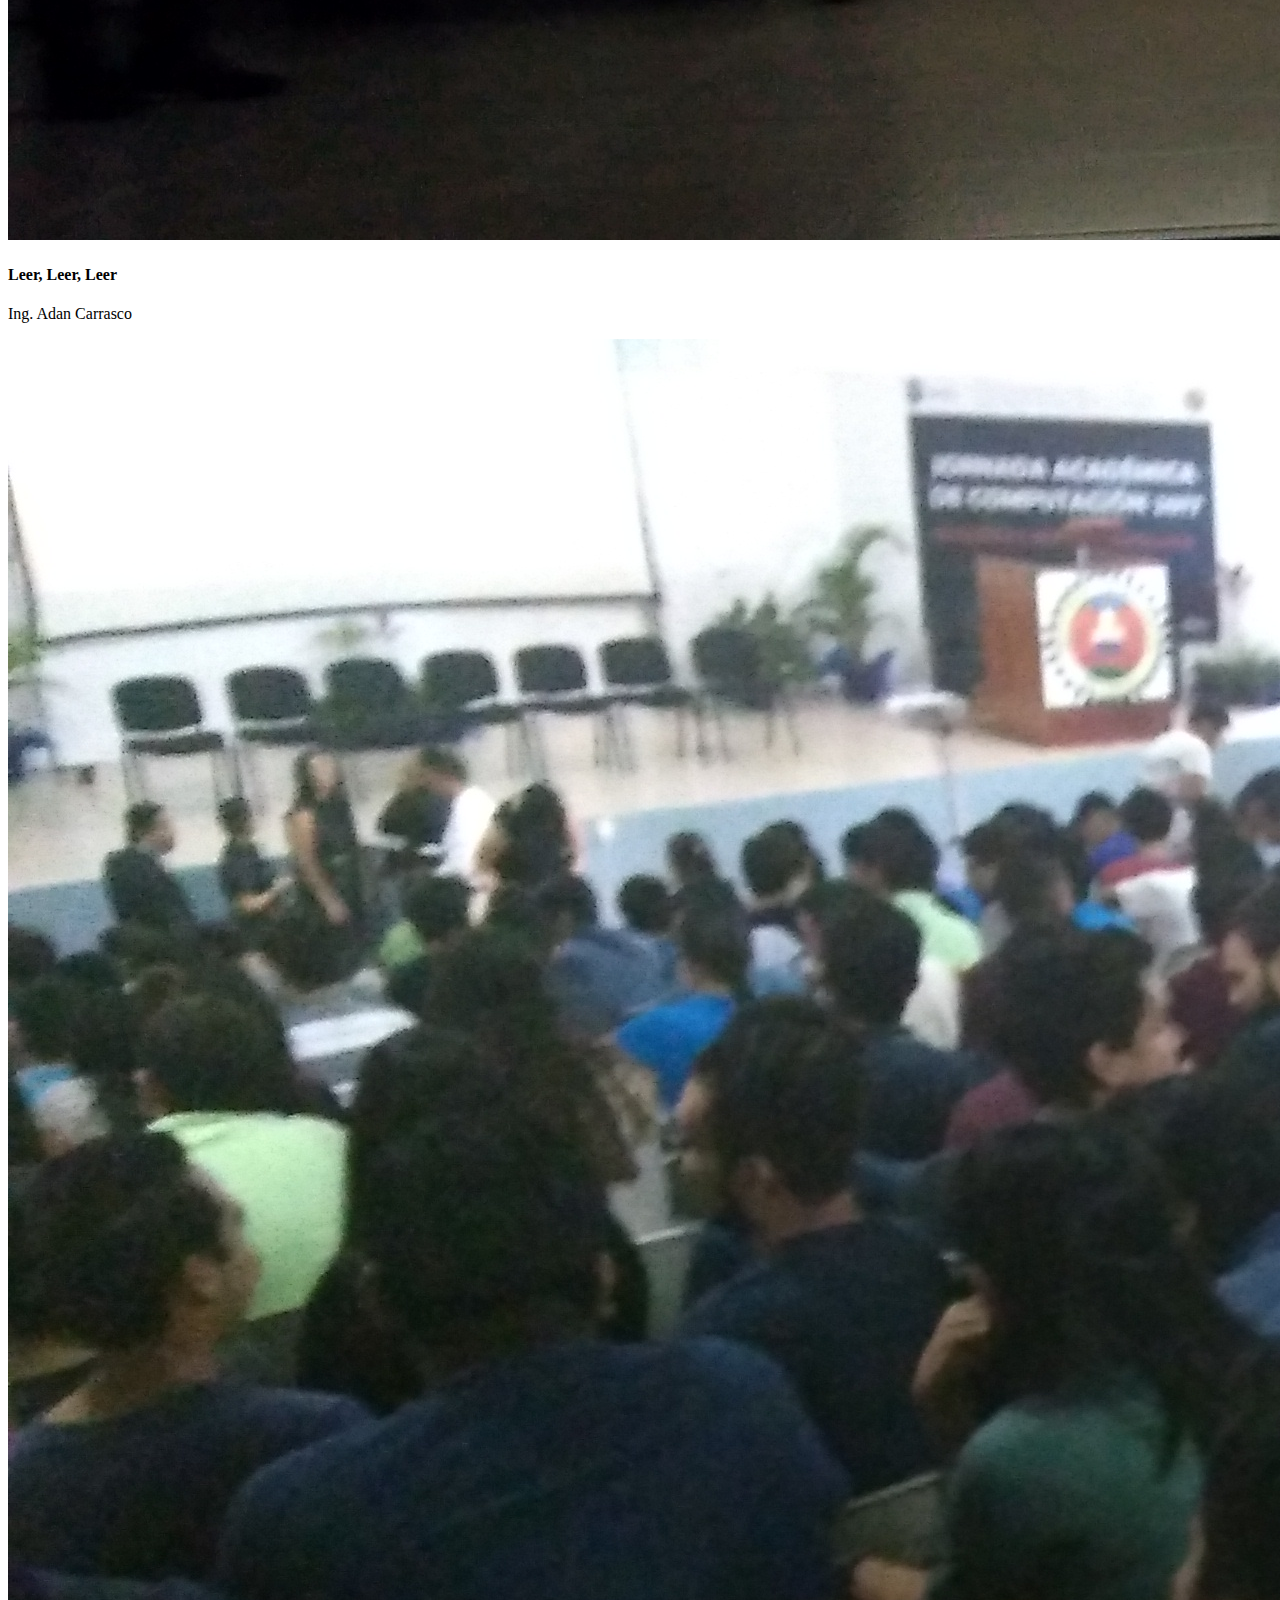
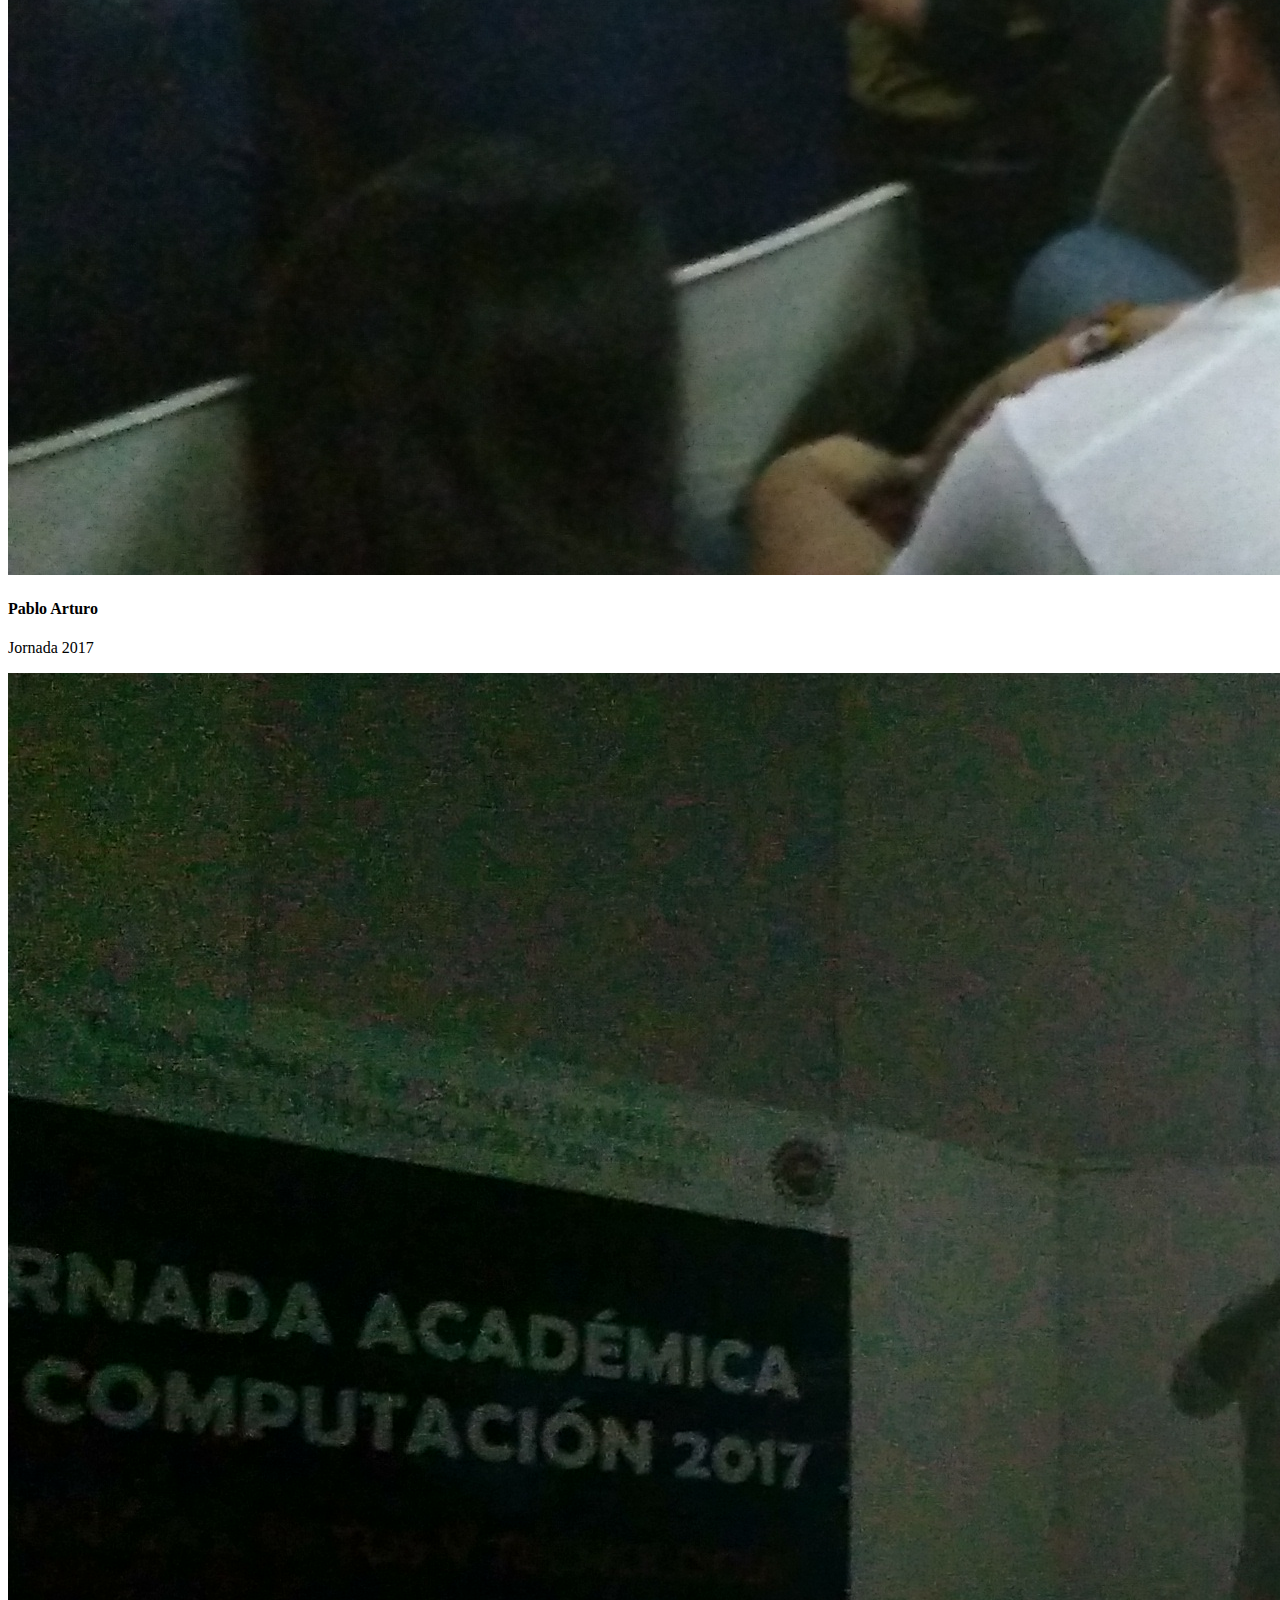
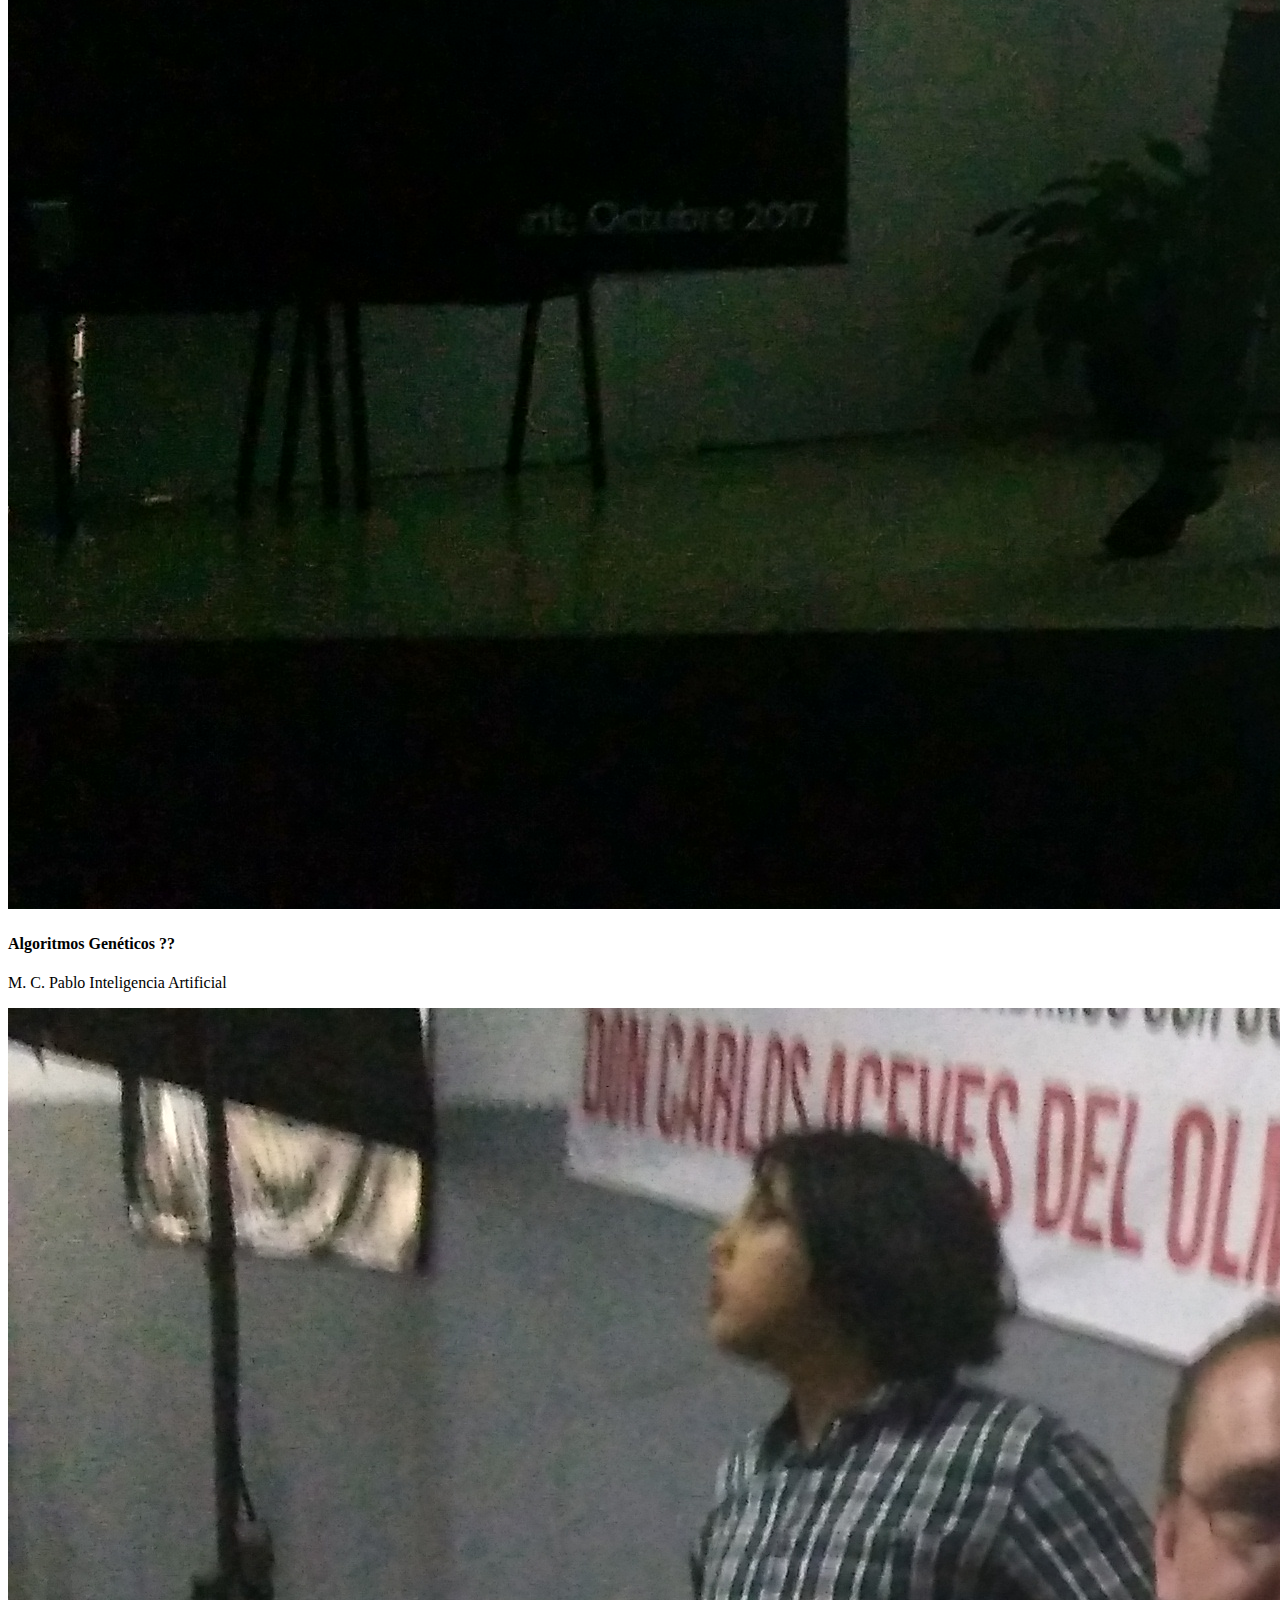
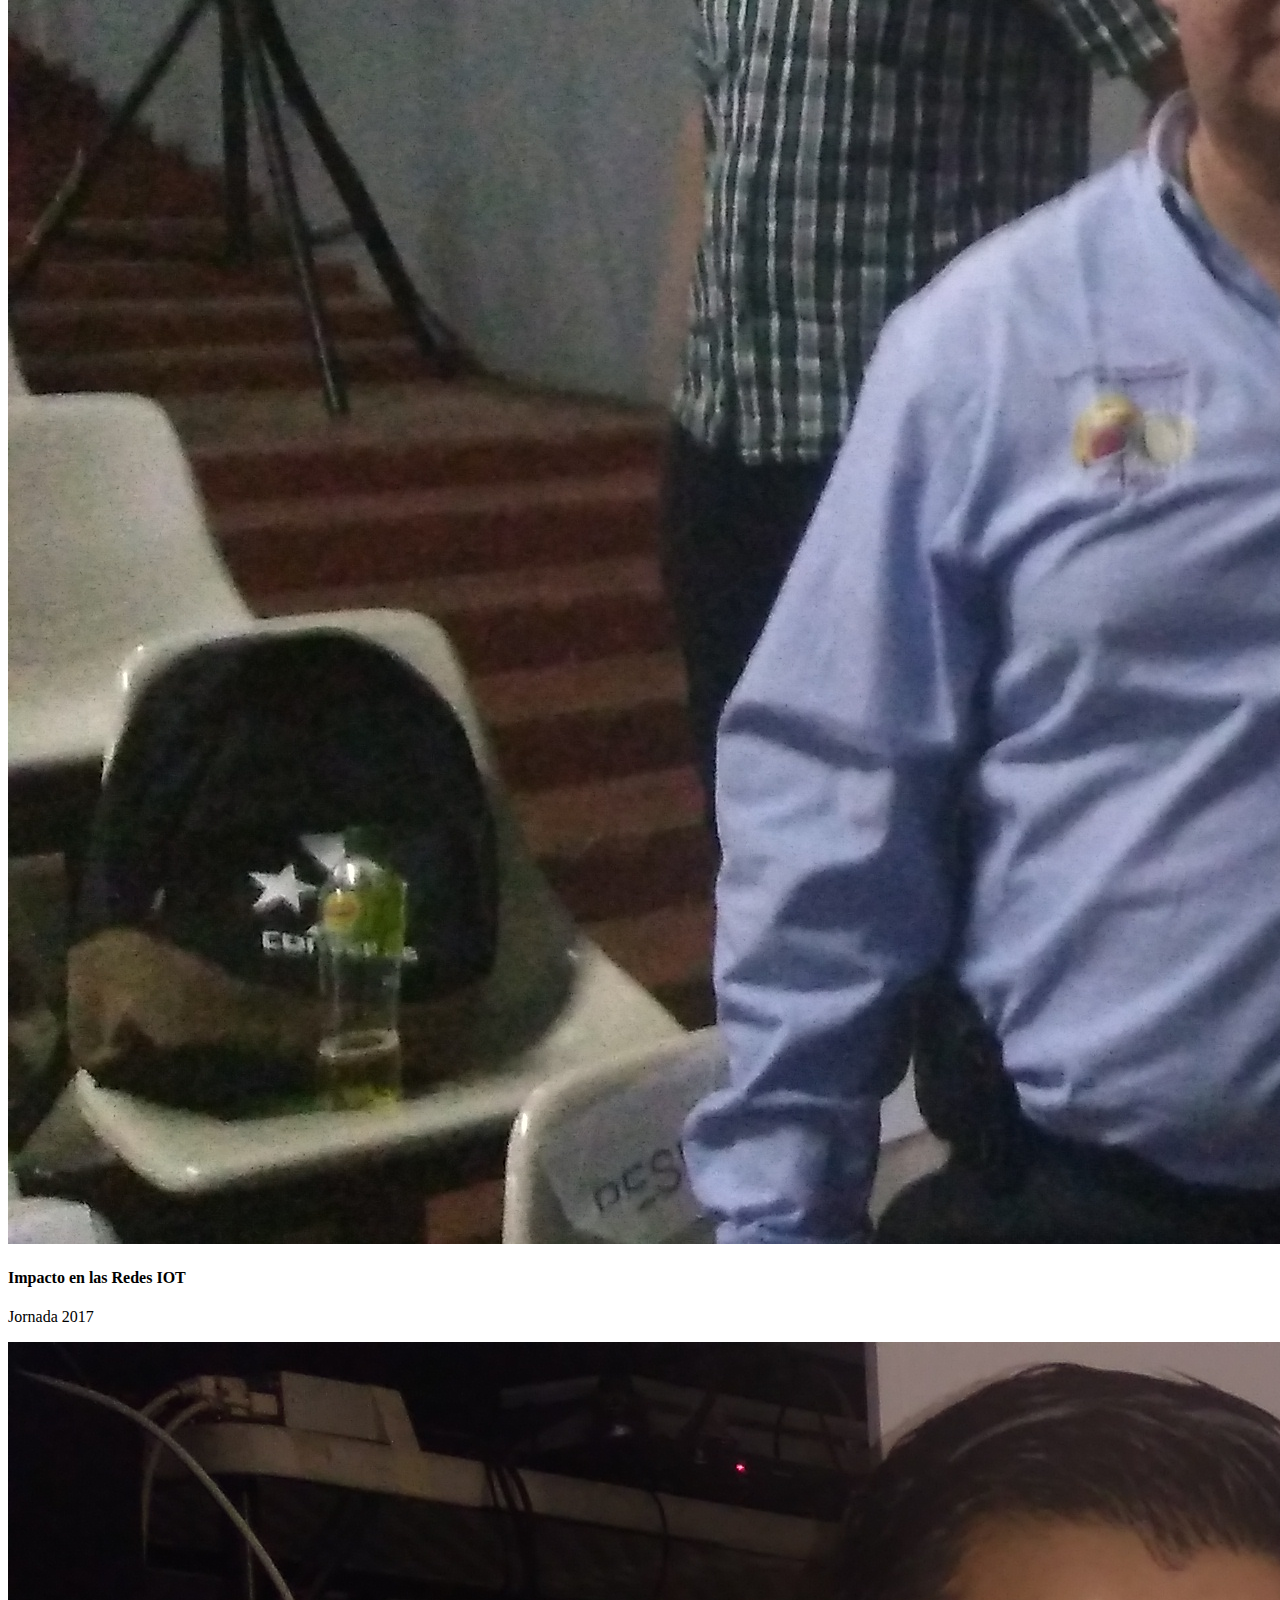
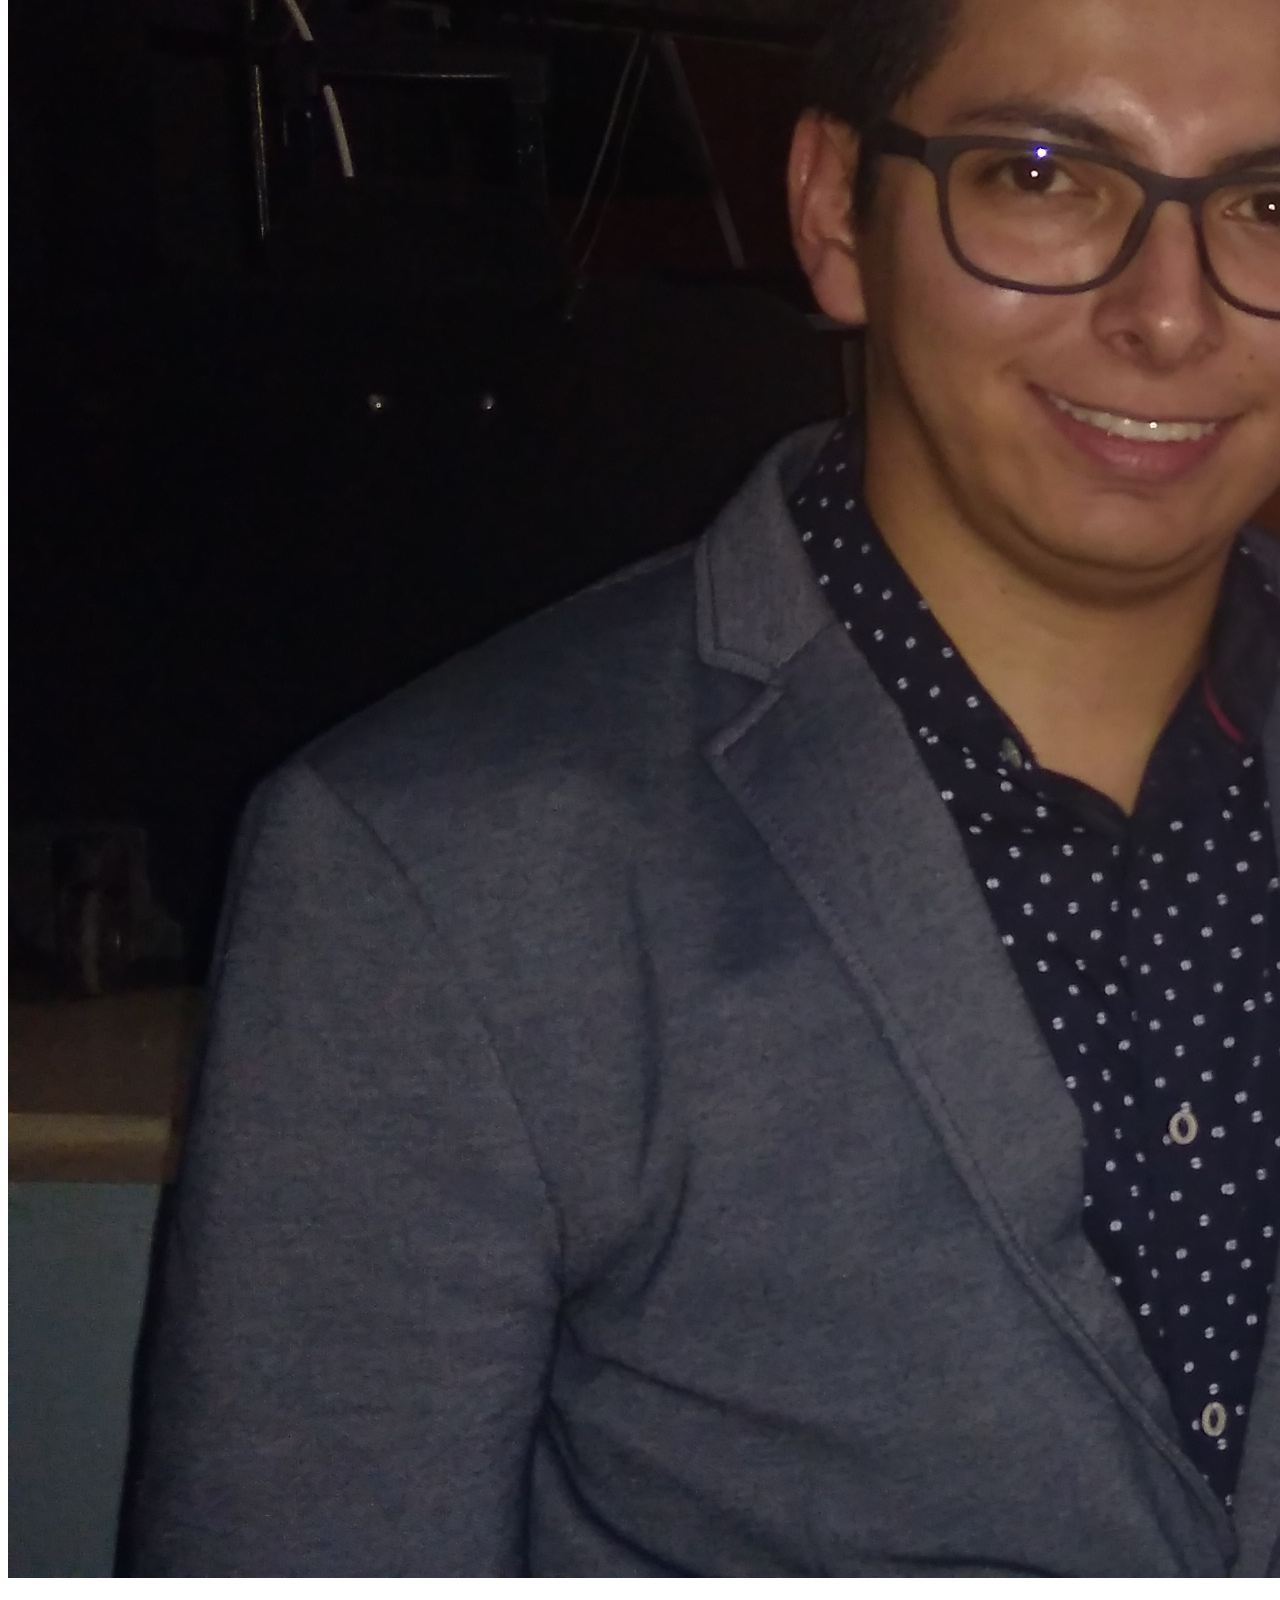
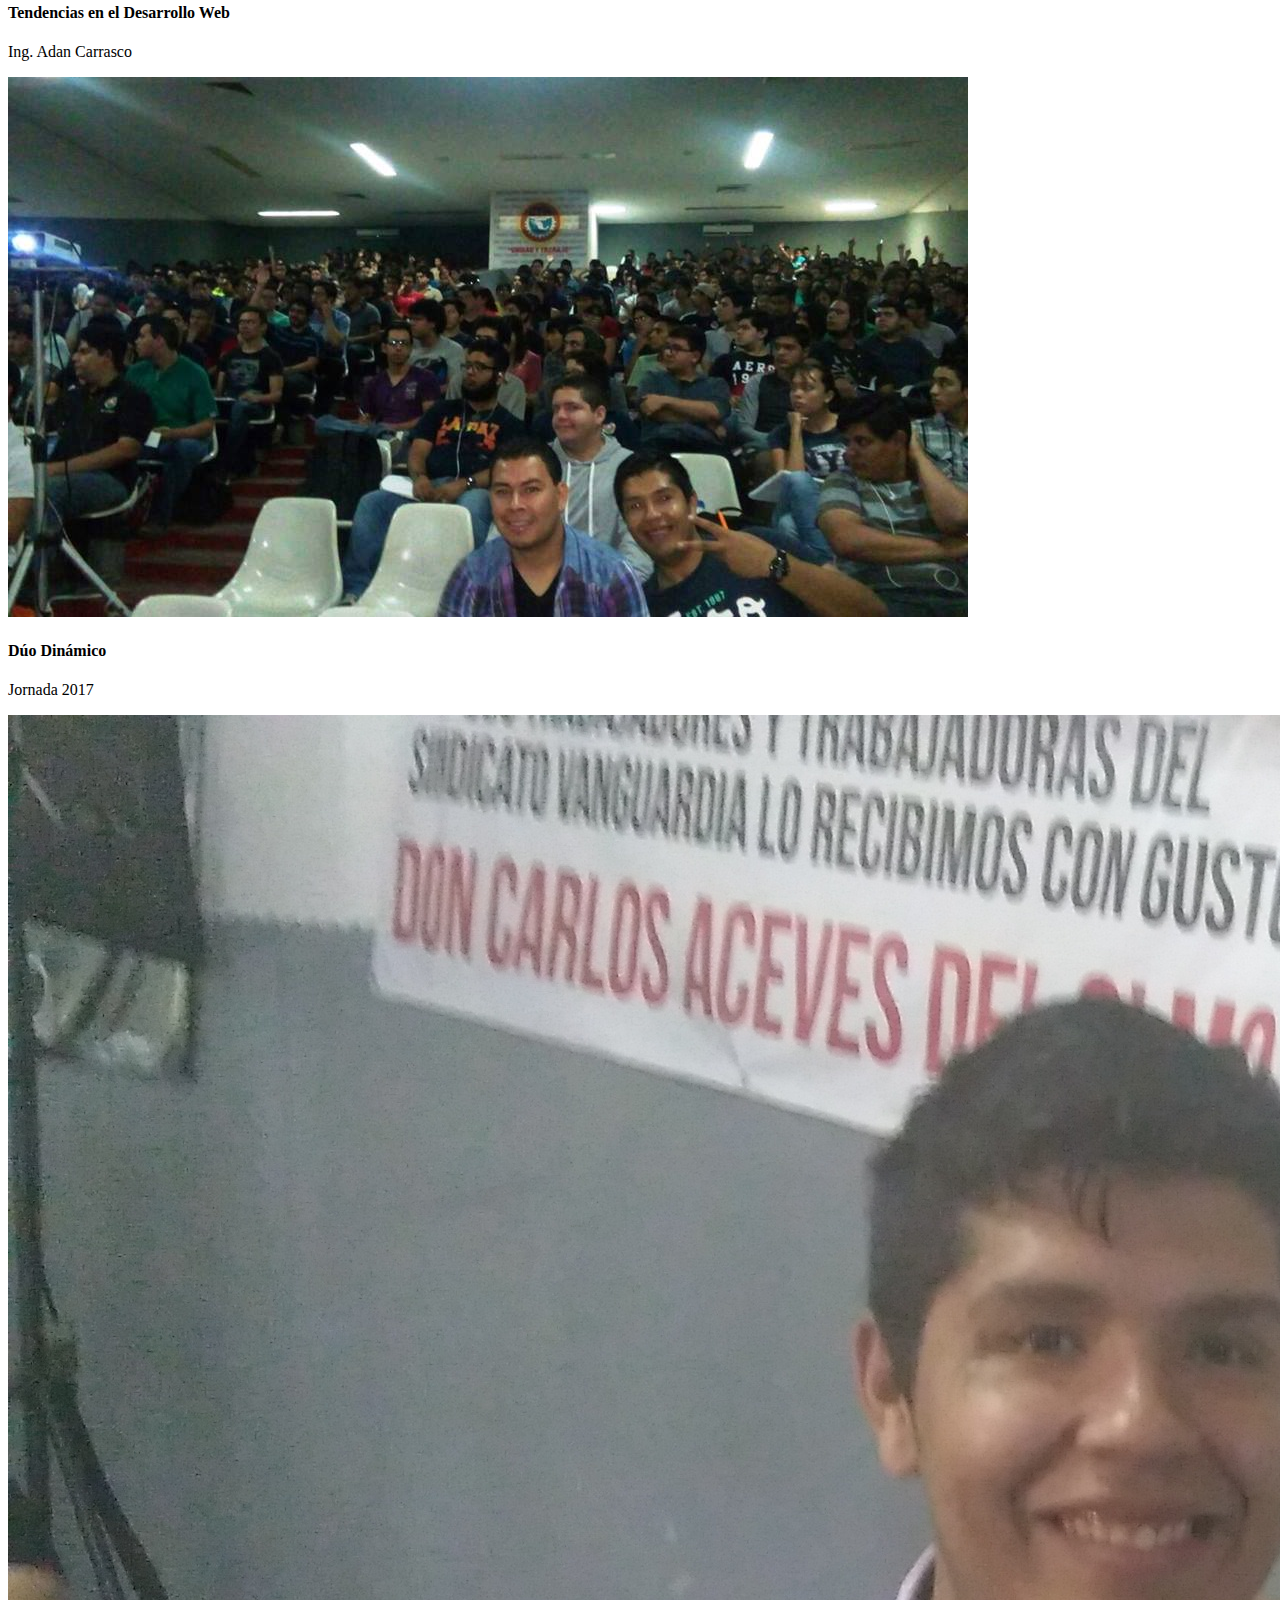
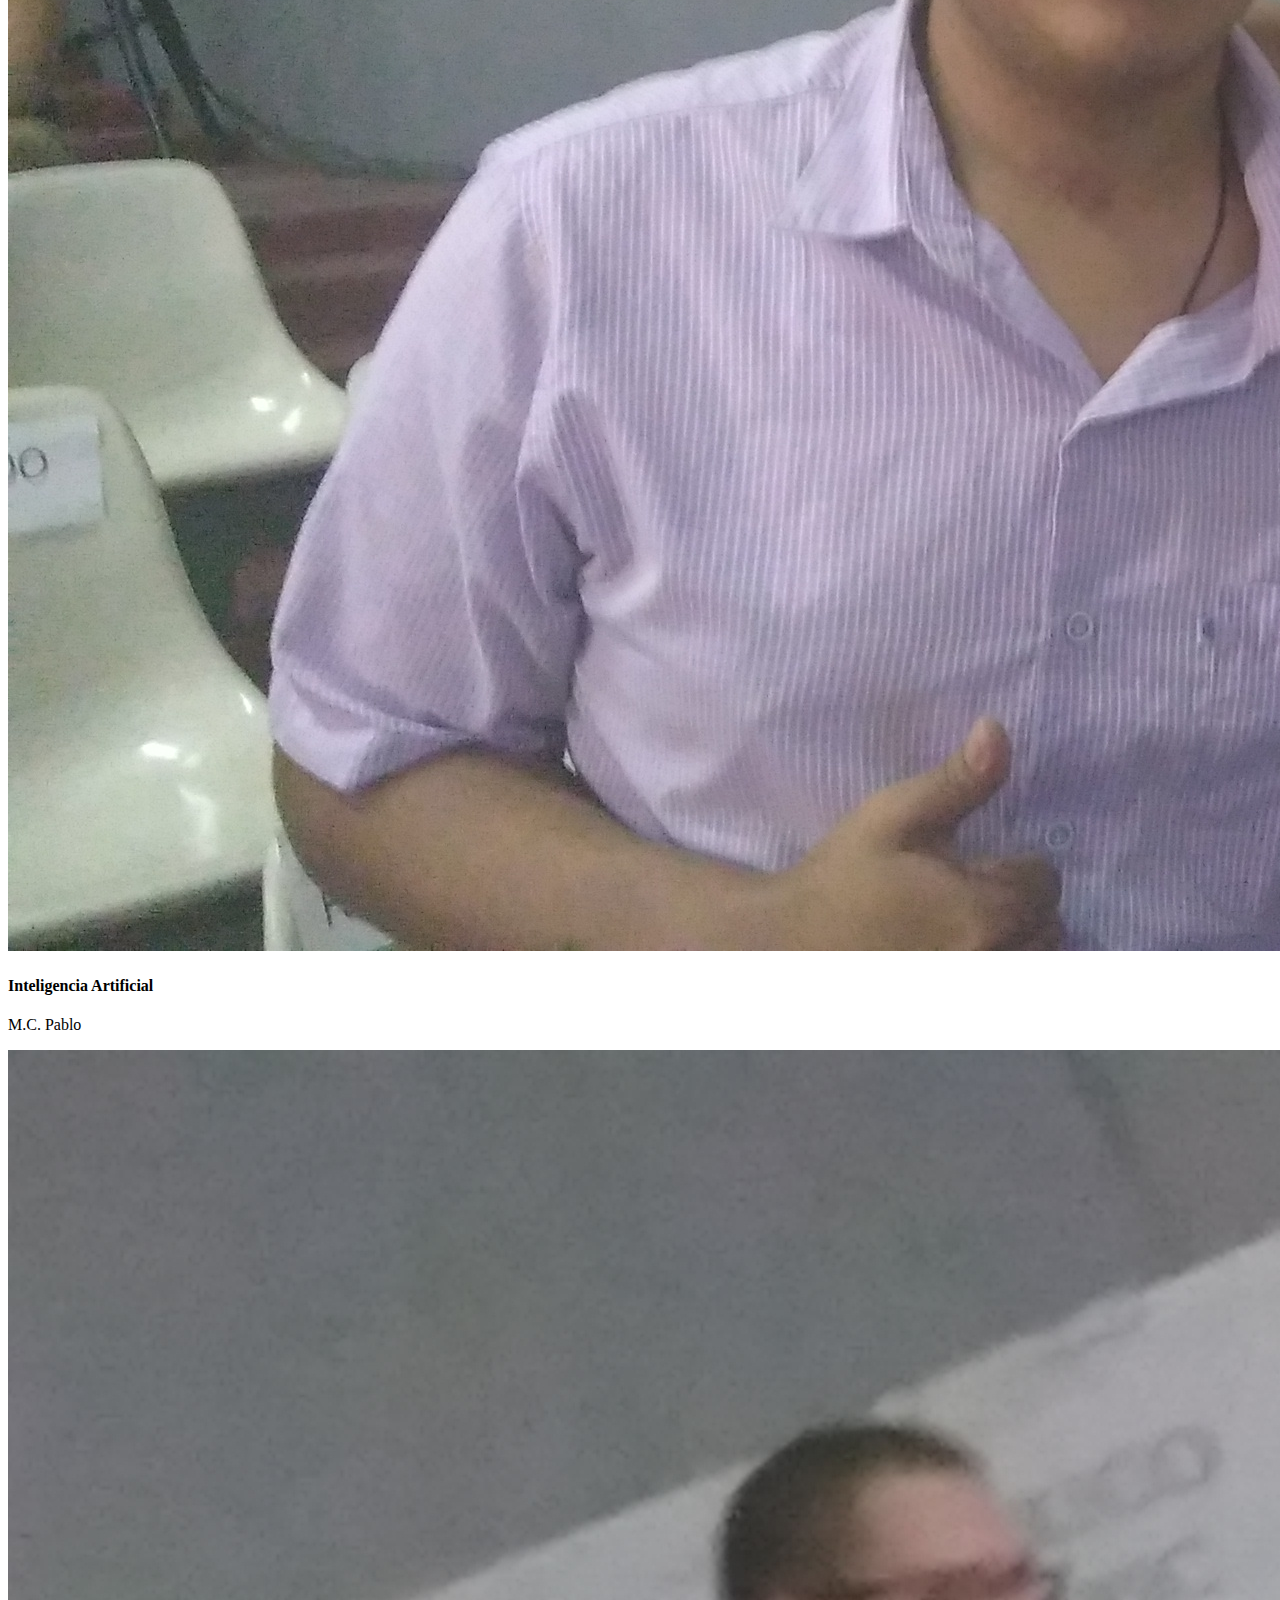
==== commit cdc065a3: "fix bug" ====
--- a/galeria.html
+++ b/galeria.html
@@ -6,14 +6,14 @@
     <meta name="viewport" content="width=device-width, initial-scale=1, shrink-to-fit=no">
 
     <!-- Bootstrap CSS -->
-    <link rel="stylesheet" href="/css/style.css">
+    <link rel="stylesheet" href="css/style.css">
     <link rel="stylesheet" href="https://maxcdn.bootstrapcdn.com/font-awesome/4.7.0/css/font-awesome.min.css">
     <link rel="stylesheet" href="https://maxcdn.bootstrapcdn.com/bootstrap/4.0.0-beta/css/bootstrap.min.css" integrity="sha384-/Y6pD6FV/Vv2HJnA6t+vslU6fwYXjCFtcEpHbNJ0lyAFsXTsjBbfaDjzALeQsN6M" crossorigin="anonymous">
 
   </head>
   <body >
   <div class="container row center">
-    <img class="img-fluid banner" src="/imgs/banner.jpg">
+    <img class="img-fluid banner" src="imgs/banner.jpg">
    <!-- <img class="img-fluid col-md-6" src="/imgs/banner2.jpg"> !-->
 
 </div>
@@ -28,7 +28,7 @@
 
 
     <a class="navbar-brand " href="index.html">
-        <img src="/imgs/logo.png" class="move-logo">
+        <img src="imgs/logo.png" class="move-logo">
 
     </a>
     <button class="navbar-toggler" type="button" data-toggle="collapse" data-target="#navbarsExampleDefault" aria-controls="navbarsExampleDefault" aria-expanded="false" aria-label="Toggle navigation">
@@ -40,9 +40,7 @@
             <li class="nav-item active">
                 <a class="nav-link" href="index.html">Inicio <span class="sr-only">(current)</span></a>
             </li>
-            <li class="nav-item">
-                <a class="nav-link" href="acercade.html">Acerca de...</a>
-            </li>
+            
             <li class="nav-item">
             <li>   </li>
 
@@ -86,7 +84,7 @@
 
     <div class="row">
     <div class="card col-md-4 style_prevu_kit" style="width: 20rem">
-        <img width="100%" class="card-img-top img-fluid img-responsive" src="/imgs/leeepee.jpg" alt="Card image cap">
+        <img width="100%" class="img-thumbnail" src="imgs/leeepee.jpg" alt="Card image cap">
         <div class="card-body">
             <h4 class="card-title text-center">Ing. Lepe</h4>
             <p class="card-text text-center">Machine Learning 101</p>
@@ -95,7 +93,7 @@
     </div>
 
     <div class="card col-md-4 style_prevu_kit text-center" style="width: 20rem">
-        <img class="card-img-top img-fluid" src="/imgs/33.jpg" alt="Card image cap">
+        <img class="img-thumbnail" src="imgs/33.jpg">
         <div class="card-body">
             <h4 class="card-title">Criptografía Post-Cuántica</h4>
             <p class="card-text">Lic. Diego Armando</p>
@@ -103,7 +101,7 @@
         </div>
     </div>
     <div class="card col-md-4 text-center" style="width: 20rem">
-        <img class="card-img-top img-fluid" src="/imgs/36.jpg" alt="Card image cap">
+        <img class="img-thumbnail" src="imgs/36.jpg" alt="Card image cap">
         <div class="card-body">
             <h4 class="card-title">Leer, Leer, Leer</h4>
             <p class="card-text">Ing. Adan Carrasco</p>
@@ -112,7 +110,7 @@
     </div>
 
         <div class="card col-md-4 text-center" style="width: 20rem">
-            <img class="card-img-top img-fluid" src="/imgs/foro2.jpg" alt="Card image cap">
+            <img class="img-thumbnail" src="imgs/foro2.jpg" alt="Card image cap">
             <div class="card-body">
                 <h4 class="card-title">Pablo Arturo</h4>
                 <p class="card-text">Jornada 2017</p>
@@ -120,7 +118,7 @@
             </div>
         </div>
         <div class="card col-md-4 text-center" style="width: 20rem">
-            <img class="card-img-top img-fluid" src="/imgs/20.jpg" alt="Card image cap">
+            <img class="img-thumbnail" src="imgs/20.jpg" alt="Card image cap">
             <div class="card-body">
                 <h4 class="card-title">Algoritmos Genéticos ??</h4>
                 <p class="card-text">M. C. Pablo Inteligencia Artificial</p>
@@ -129,7 +127,7 @@
         </div>
 
         <div class="card col-md-4" style="width: 20rem">
-            <img class="card-img-top img-fluid" src="/imgs/hola.jpg" alt="Card image cap">
+            <img class="img-thumbnail" src="imgs/hola.jpg" alt="Card image cap">
             <div class="card-body">
                 <h4 class="card-title">Impacto en las Redes IOT</h4>
                 <p class="card-text">Jornada 2017</p>
@@ -137,7 +135,7 @@
             </div>
         </div>
         <div class="card col-md-4 text-center" style="width: 20rem">
-            <img class="card-img-top img-fluid" src="/imgs/hola2.jpg" alt="Card image cap">
+            <img class="img-thumbnail" src="imgs/hola2.jpg" alt="Card image cap">
             <div class="card-body">
                 <h4 class="card-title">Tendencias en el Desarrollo Web</h4>
                 <p class="card-text">Ing. Adan Carrasco</p>
@@ -145,7 +143,7 @@
             </div>
         </div>
         <div class="card col-md-4 text-center" style="width: 20rem">
-            <img class="card-img-top img-fluid" src="/imgs/pablo.jpg" alt="Card image cap">
+            <img class="img-thumbnail" src="imgs/pablo.jpg" alt="Card image cap">
             <div class="card-body">
                 <h4 class="card-title">Dúo Dinámico</h4>
                 <p class="card-text">Jornada 2017</p>
@@ -153,7 +151,7 @@
             </div>
         </div>
         <div class="card col-md-4 text-center" style="width: 20rem">
-            <img class="card-img-top img-fluid" src="/imgs/25.jpg" alt="Card image cap">
+            <img class="img-thumbnail" src="imgs/25.jpg" alt="Card image cap">
             <div class="card-body">
                 <h4 class="card-title">Inteligencia Artificial</h4>
                 <p class="card-text">M.C. Pablo</p>
@@ -161,15 +159,15 @@
             </div>
         </div>
         <div class="card col-md-4" style="width: 20rem">
-            <img class="card-img-top img-fluid" src="/imgs/999.jpg" alt="Card image cap">
-            <div class="card-body">
-                <h4 class="card-title">Cierre de Jornada</h4>
-                <p class="card-text">Jornada 2017</p>
-
-            </div>
-        </div>
-        <div class="card col-md-4 text-center" style="width: 20rem">
-            <img class="card-img-top img-fluid" src="/imgs/18.jpg" alt="Card image cap">
+            <img class="img-thumbnail" src="imgs/999.jpg" alt="Card image cap">
+            <div class="card-body">
+                <h4 class="card-title">Michelada.io</h4>
+                <p class="card-text">Jornada 2017</p>
+
+            </div>
+        </div>
+        <div class="card col-md-4 text-center" style="width: 20rem">
+            <img class="img-thumbnail" src="imgs/18.jpg" alt="Card image cap">
             <div class="card-body">
                 <h4 class="card-title">Historia de la IA</h4>
                 <p class="card-text">Inteligencia Artificial</p>
@@ -177,7 +175,7 @@
             </div>
         </div>
         <div class="card col-md-4 text-center" style="width: 20rem">
-            <img class="card-img-top img-fluid" src="/imgs/60.jpg" alt="Card image cap">
+            <img class="img-thumbnail" src="imgs/60.jpg" alt="Card image cap">
             <div class="card-body">
                 <h4 class="card-title">Número usado para la Seguridad</h4>
                 <p class="card-text">Post Cuántica</p>
@@ -185,7 +183,7 @@
             </div>
         </div>
         <div class="card col-md-4 text-center" style="width: 20rem">
-            <img class="card-img-top img-fluid" src="/imgs/120.jpg" alt="Card image cap">
+            <img class="img-thumbnail" src="imgs/120.jpg" alt="Card image cap">
             <div class="card-body">
                 <h4 class="card-title">Frameworks</h4>
                 <p class="card-text">Jornada 2017</p>
@@ -193,7 +191,7 @@
             </div>
         </div>
         <div class="card col-md-4 text-center" style="width: 20rem">
-            <img class="card-img-top img-fluid" src="/imgs/70.jpg" alt="Card image cap">
+            <img class="img-thumbnail" src="imgs/70.jpg" alt="Card image cap">
             <div class="card-body">
                 <h4 class="card-title">Post- Cuántica</h4>
                 <p class="card-text">Post- Cuántica Lic. Diego Armando</p>
@@ -201,7 +199,7 @@
             </div>
         </div>
         <div class="card col-md-4 text-center" style="width: 20rem">
-            <img class="card-img-top" src="/imgs/28.jpg" alt="Card image cap">
+            <img class="img-thumbnail" src="imgs/28.jpg" alt="Card image cap">
             <div class="card-body">
                 <h4 class="card-title">Tendencias Desarrollo Web</h4>
                 <p class="card-text">Jornada 2017</p>
@@ -209,7 +207,7 @@
             </div>
         </div>
         <div class="card col-md-4 text-center" style="width: 20rem">
-            <img class="card-img-top img-fluid" src="/imgs/IMG_20171018_091548071.jpg" alt="Card image cap">
+            <img class="img-thumbnail" src="imgs/IMG_20171018_091548071.jpg" alt="Card image cap">
             <div class="card-body">
                 <h4 class="card-title">IOT</h4>
                 <p class="card-text">Jornada 2017</p>
@@ -218,7 +216,7 @@
         </div>
 
         <div class="card col-md-4 text-center" style="width: 20rem">
-            <img class="card-img-top img-fluid" src="/imgs/400.jpg" alt="Card image cap">
+            <img class="img-thumbnail" src="imgs/400.jpg" alt="Card image cap">
             <div class="card-body">
                 <h4 class="card-title">El Software Perfecto No Existe</h4>
                 <p class="card-text">Jornada 2017</p>
@@ -226,7 +224,7 @@
             </div>
         </div>
         <div class="card col-md-4 text-center" style="width: 20rem">
-            <img class="card-img-top img-fluid" src="/imgs/1.jpg" alt="Card image cap">
+            <img class="img-thumbnail" src="imgs/1.jpg" alt="Card image cap">
             <div class="card-body">
                 <h4 class="card-title">Cómo  Que No Me Doy Cuenta</h4>
                 <p class="card-text">Jornada 2017</p>
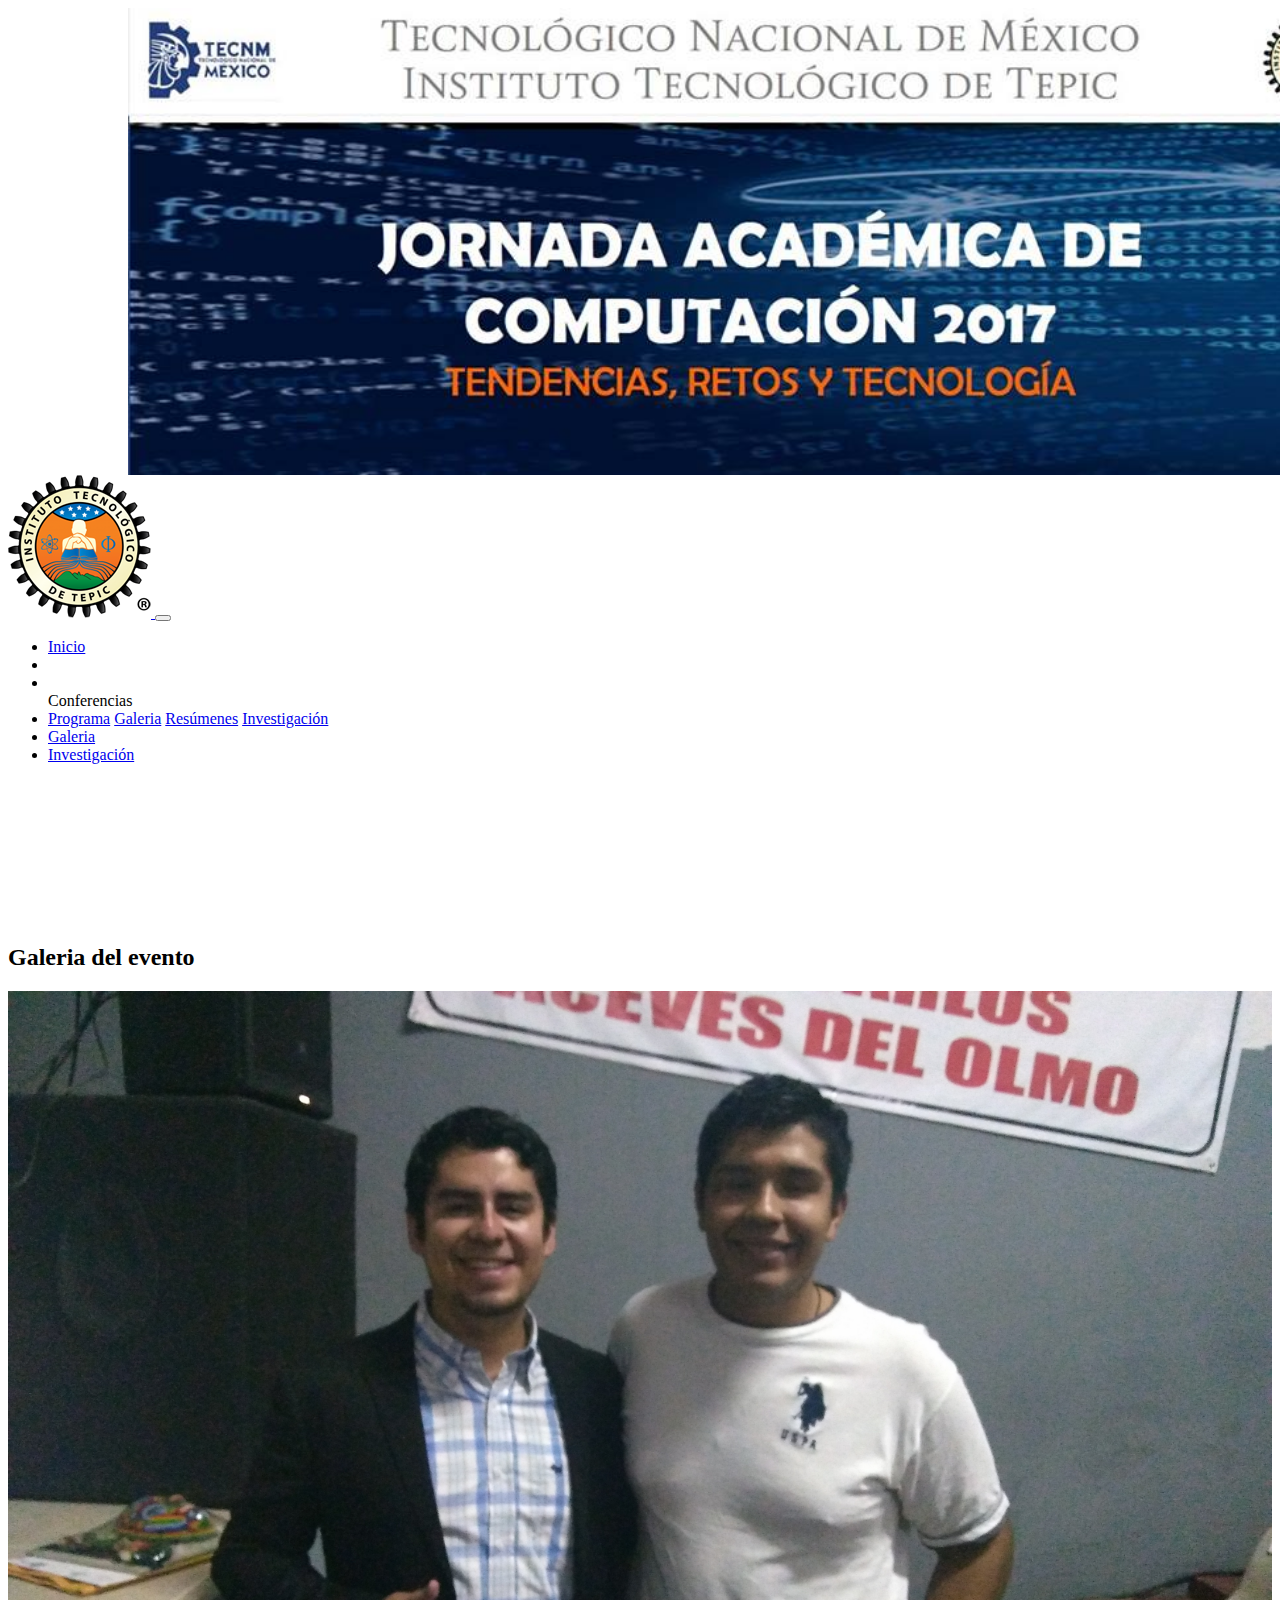
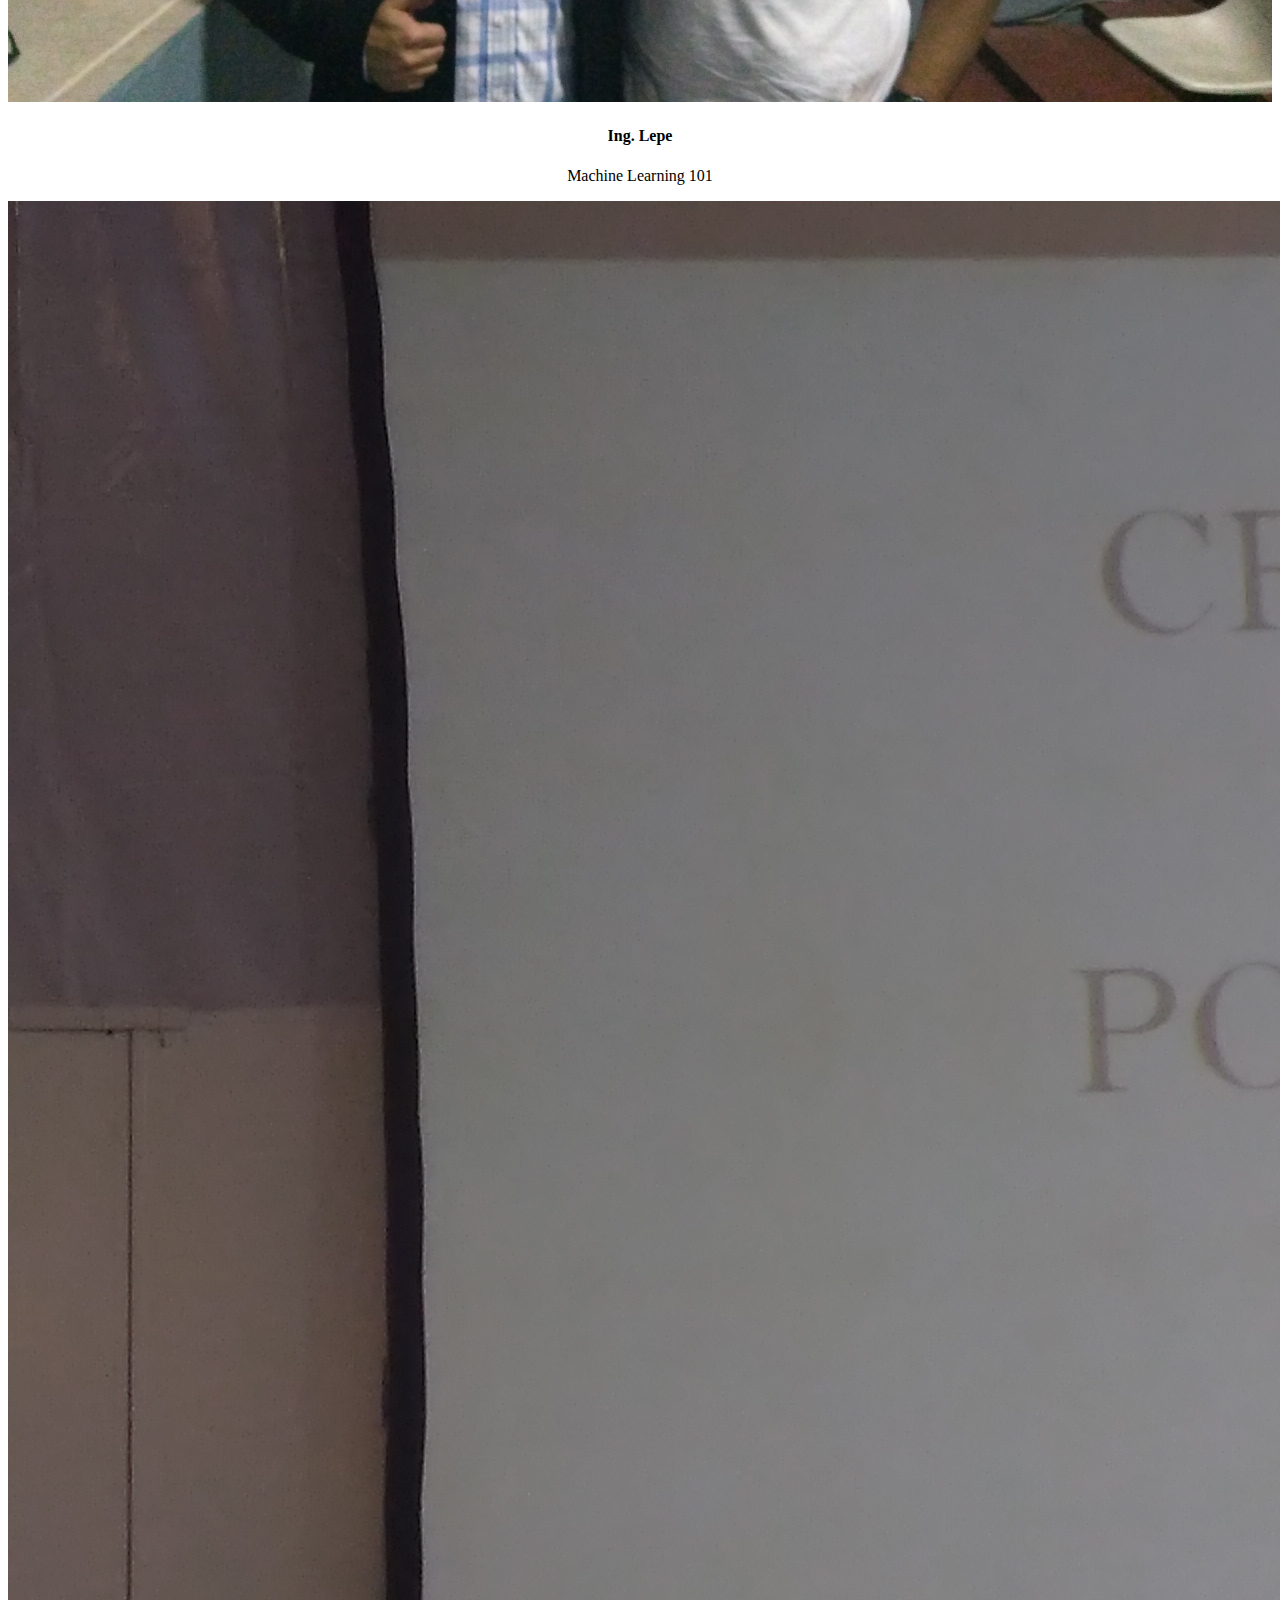
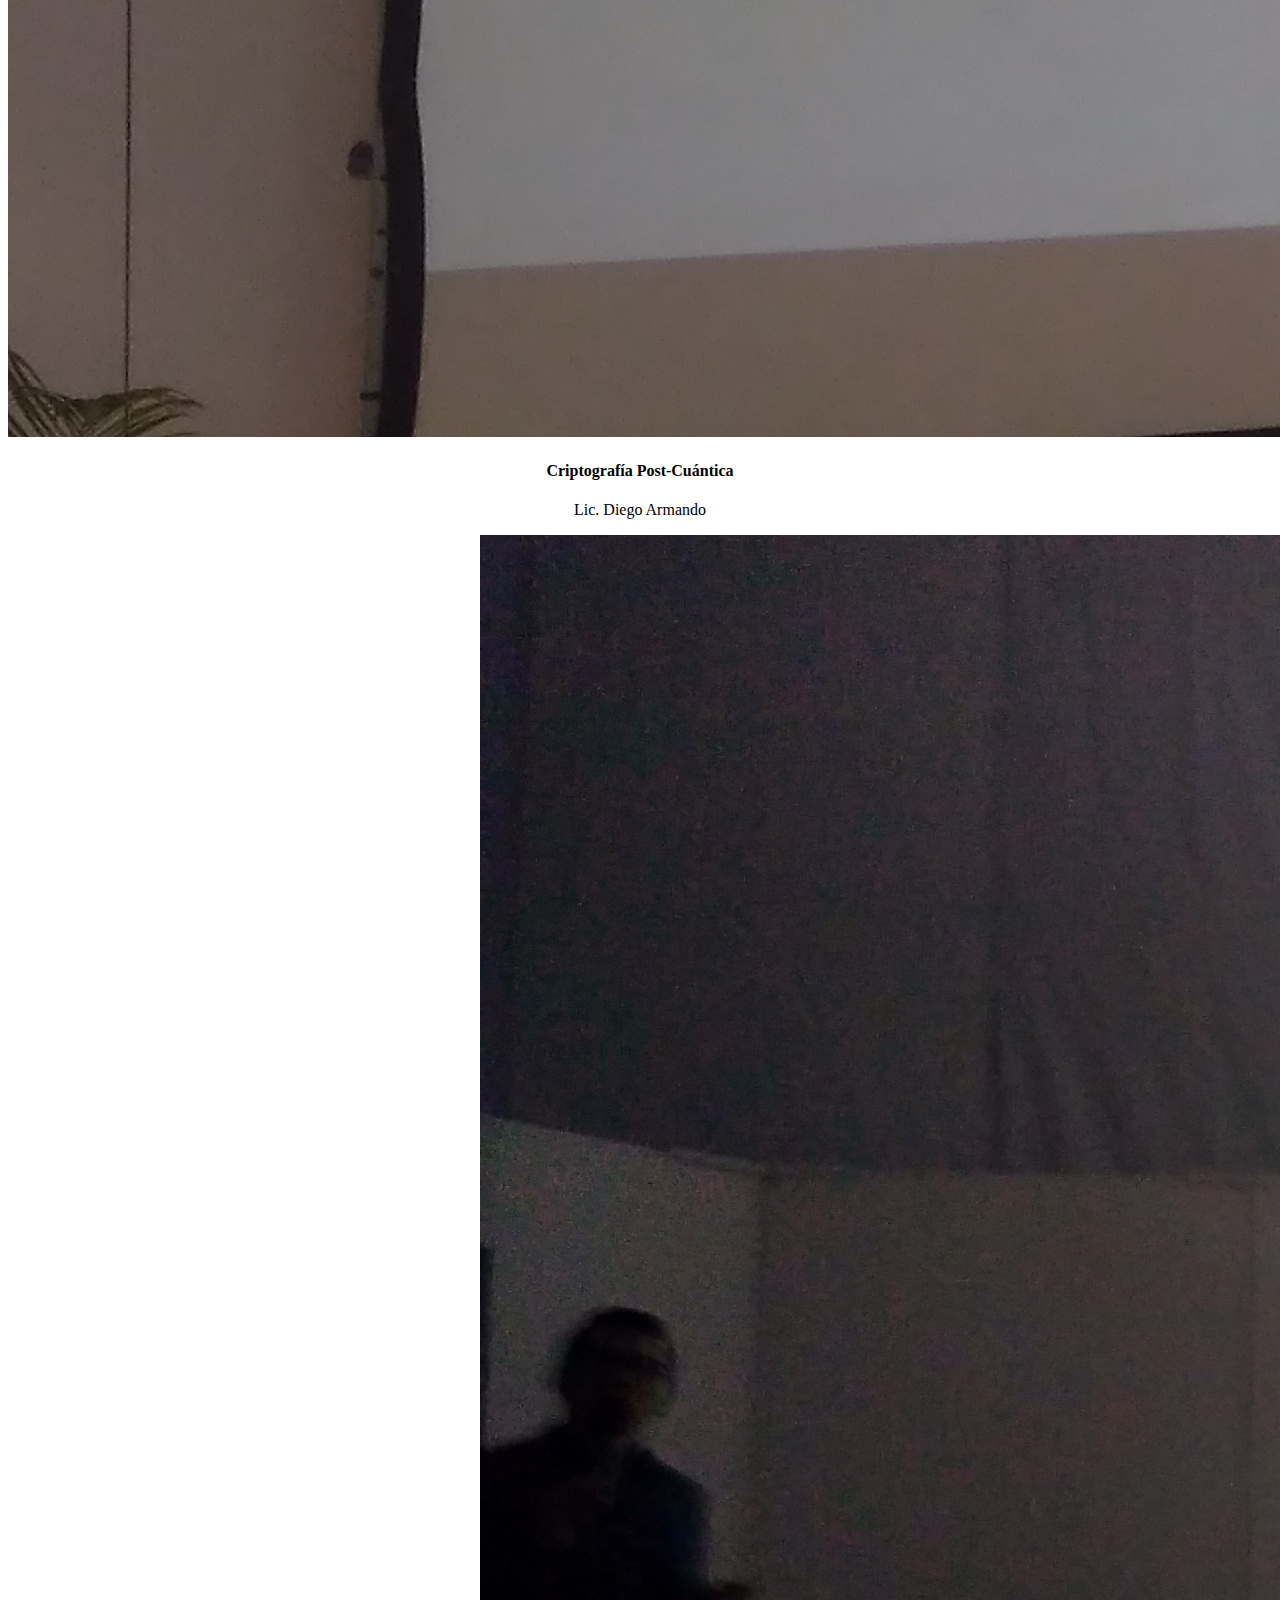
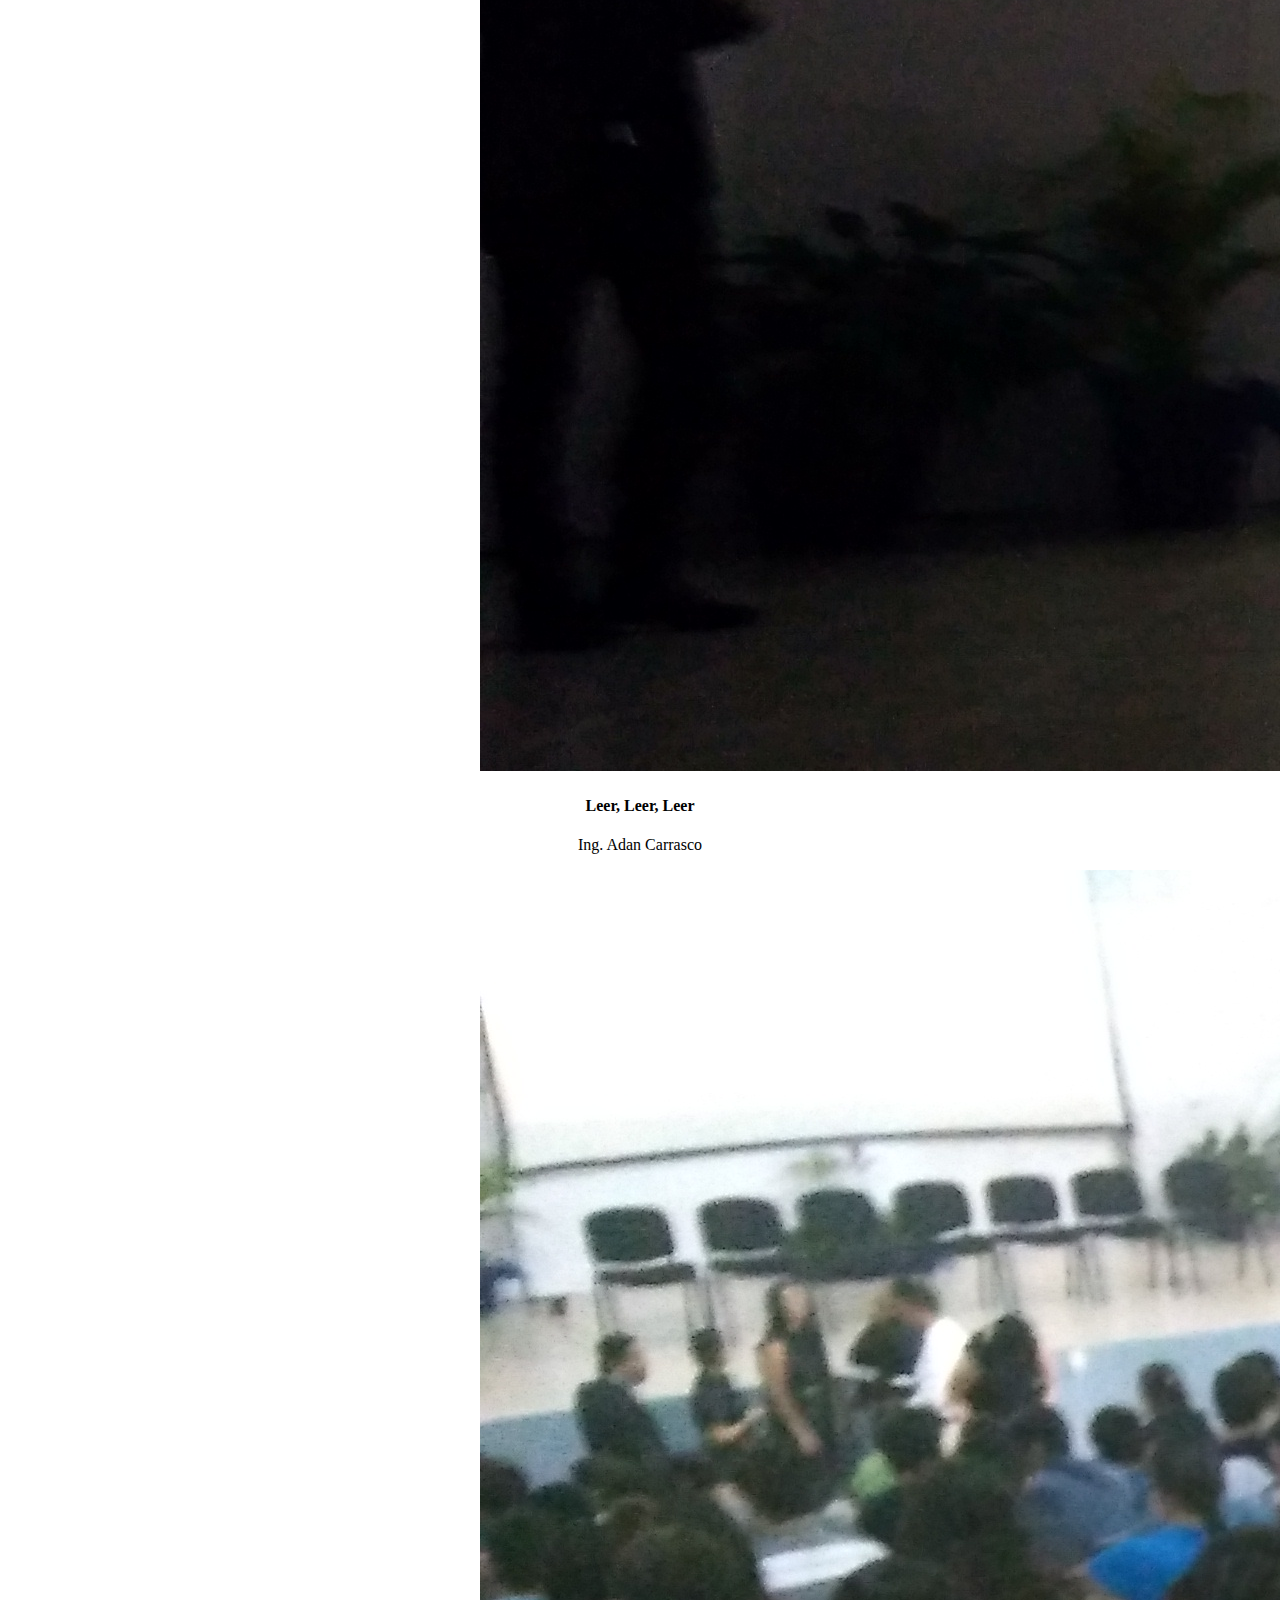
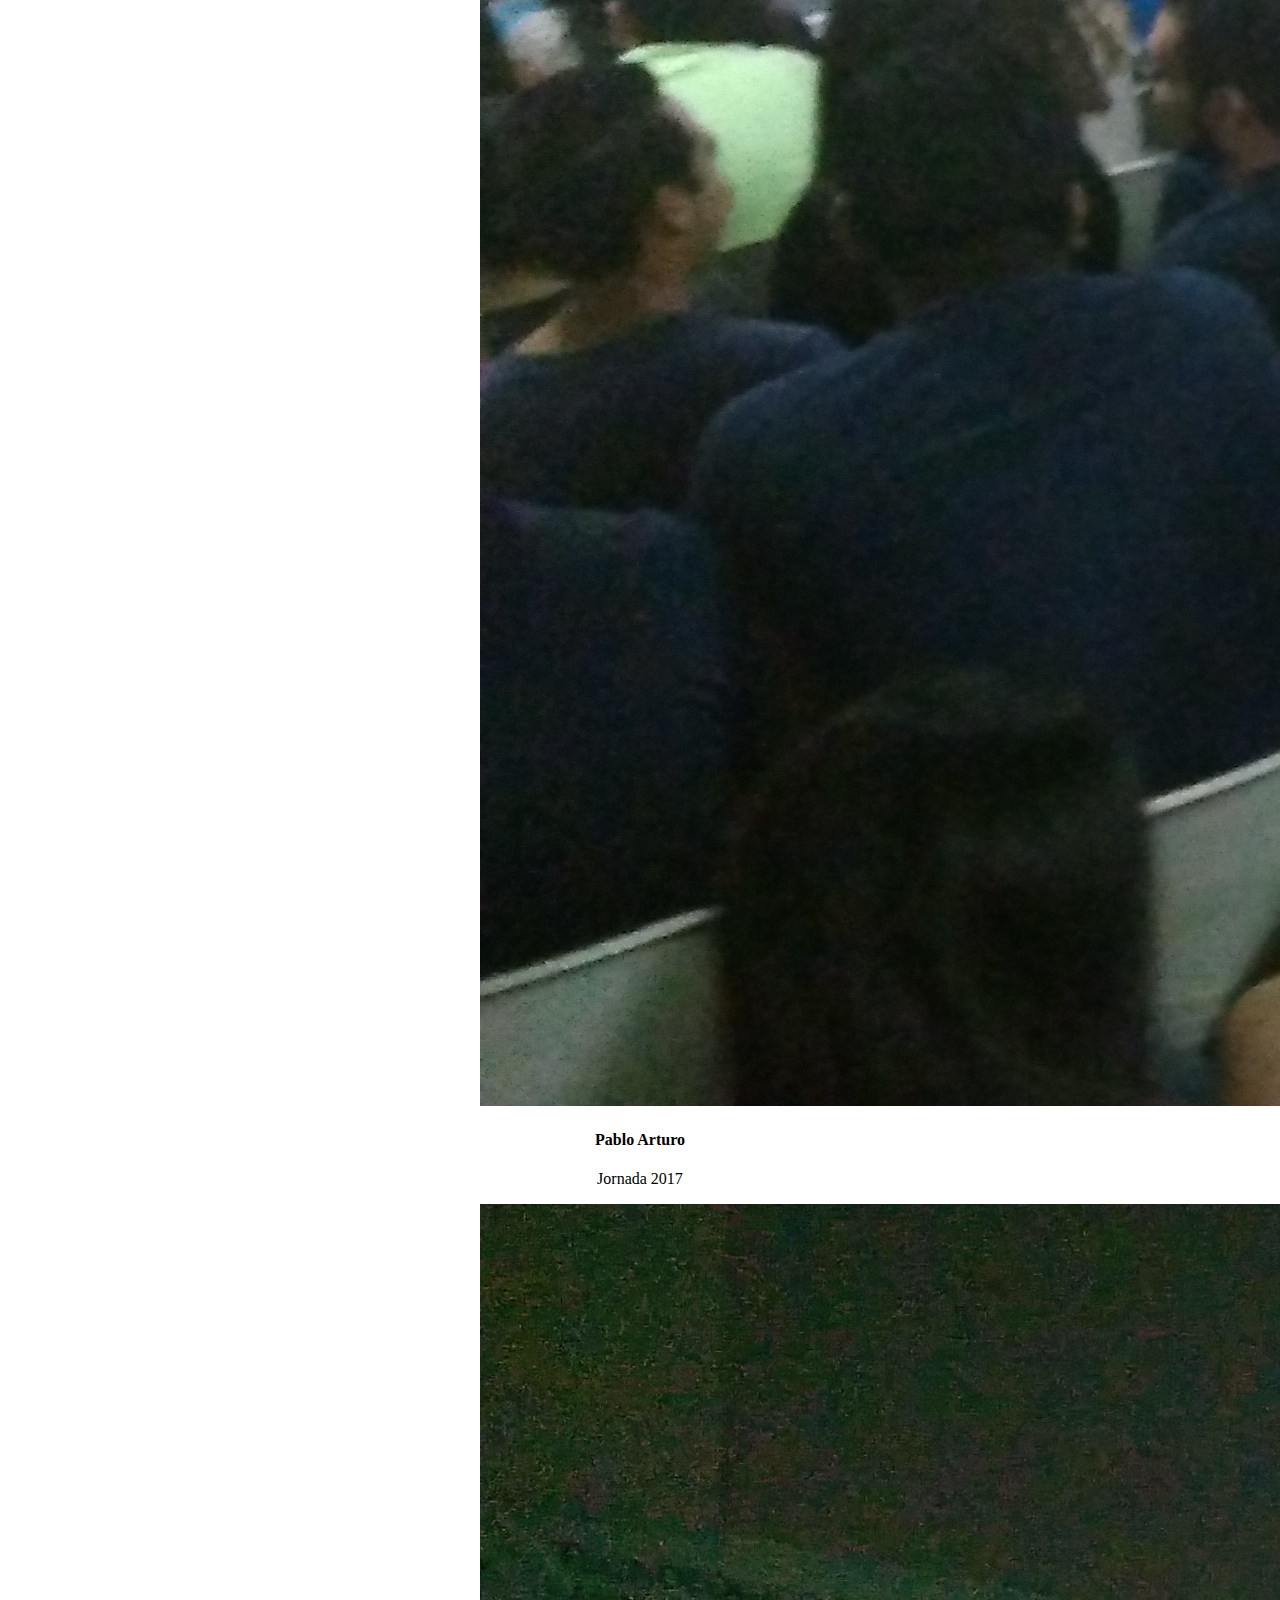
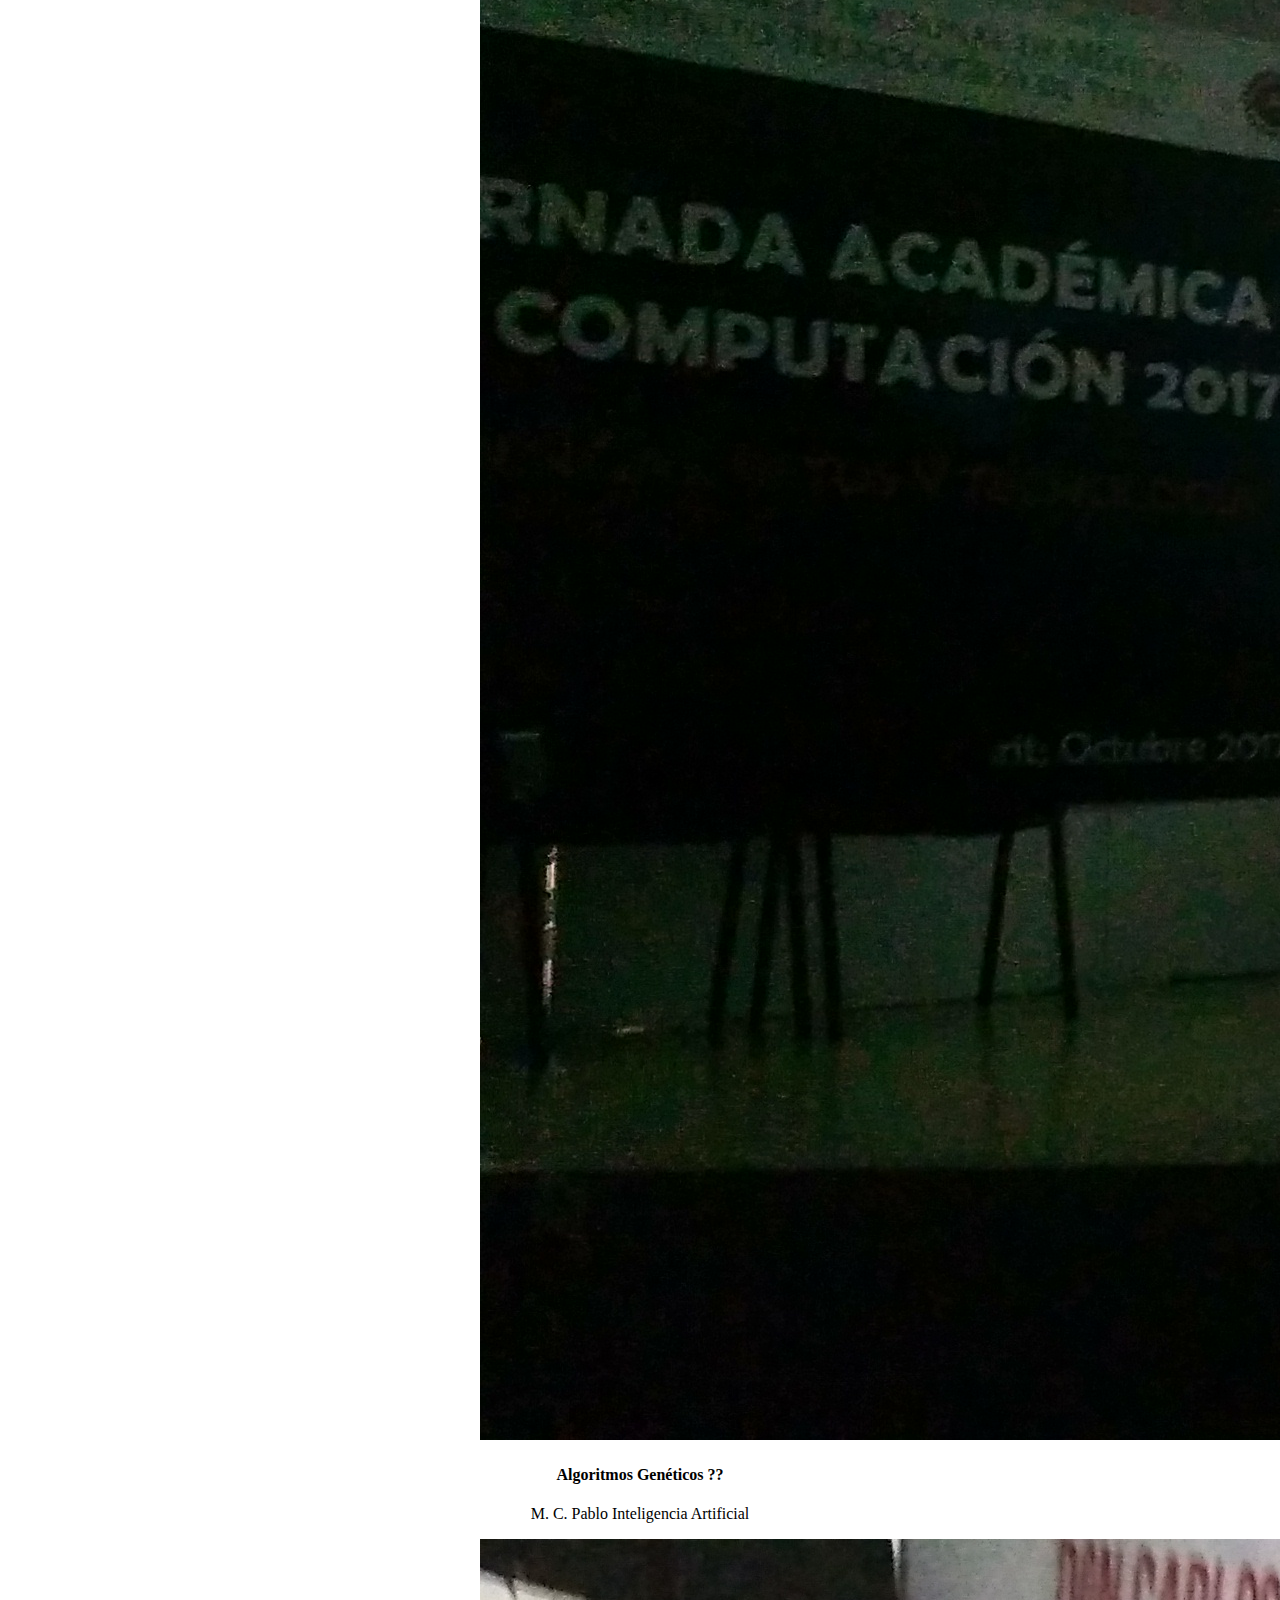
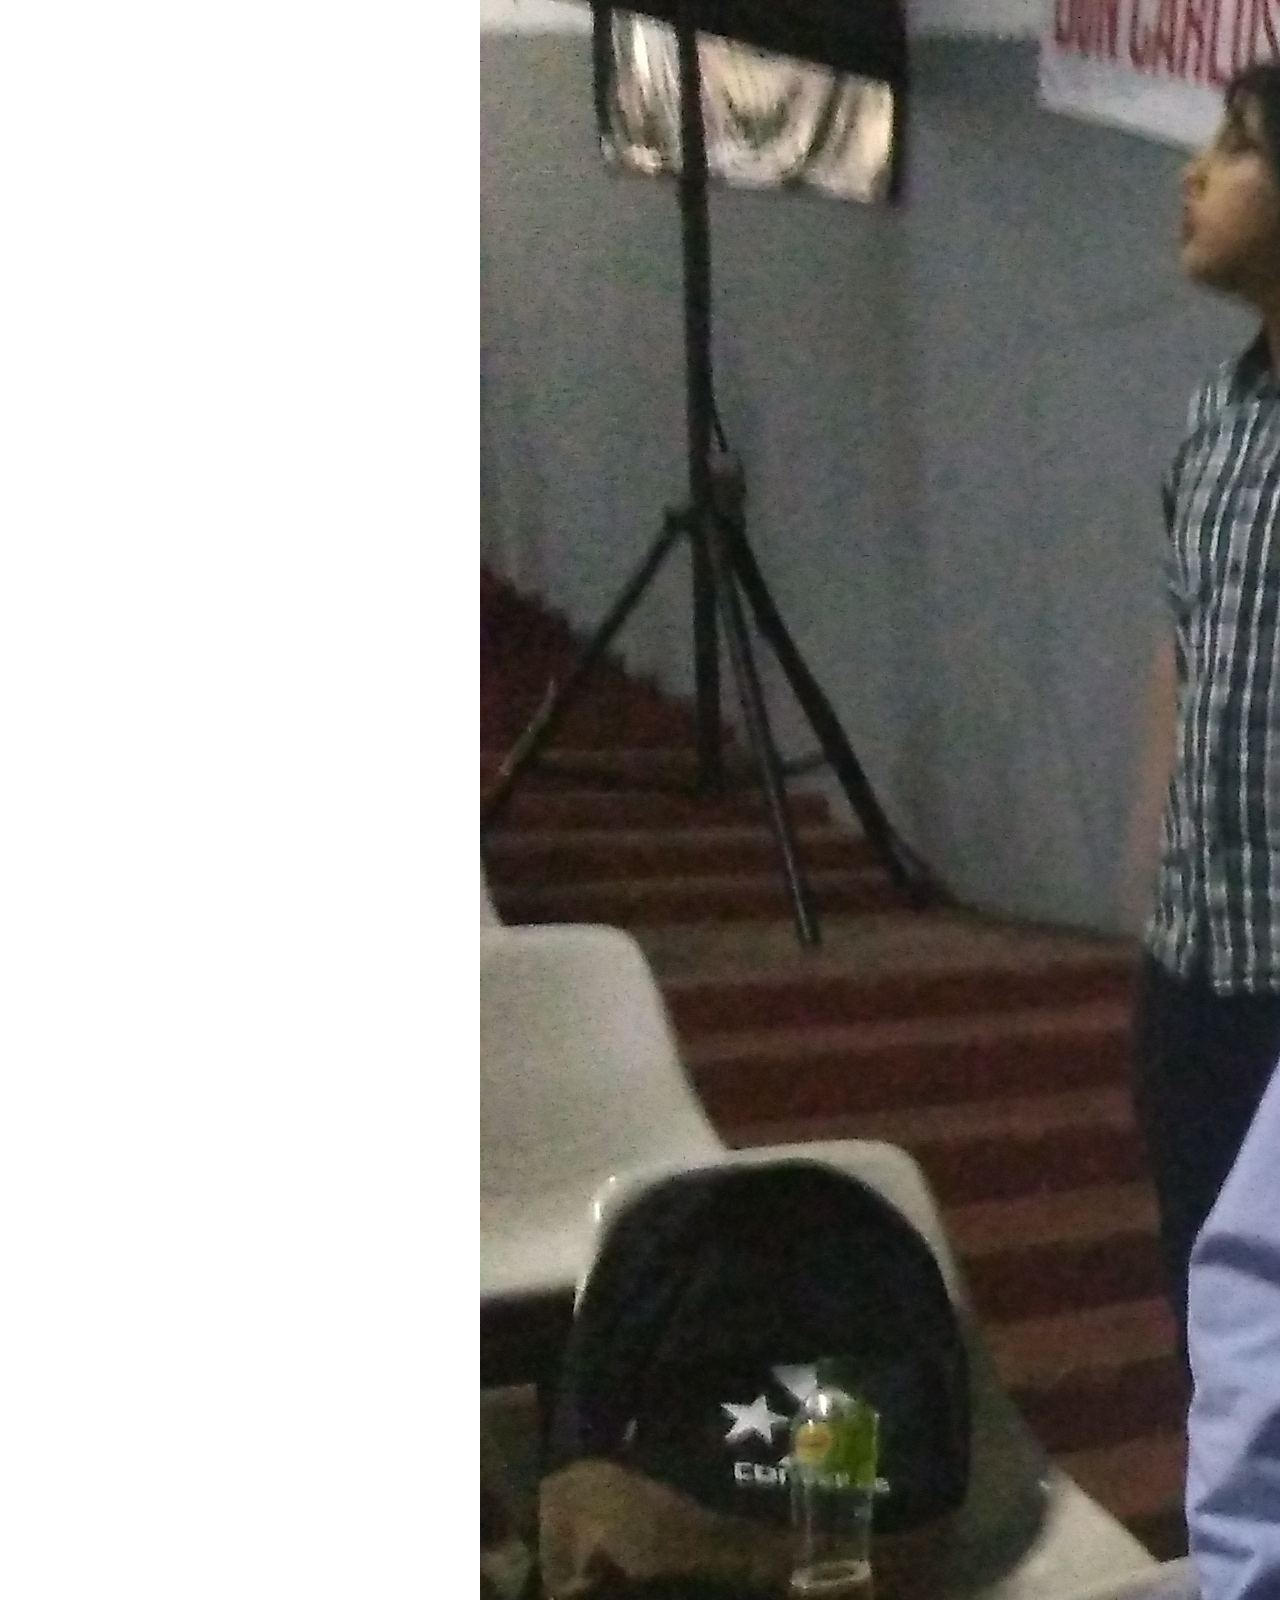
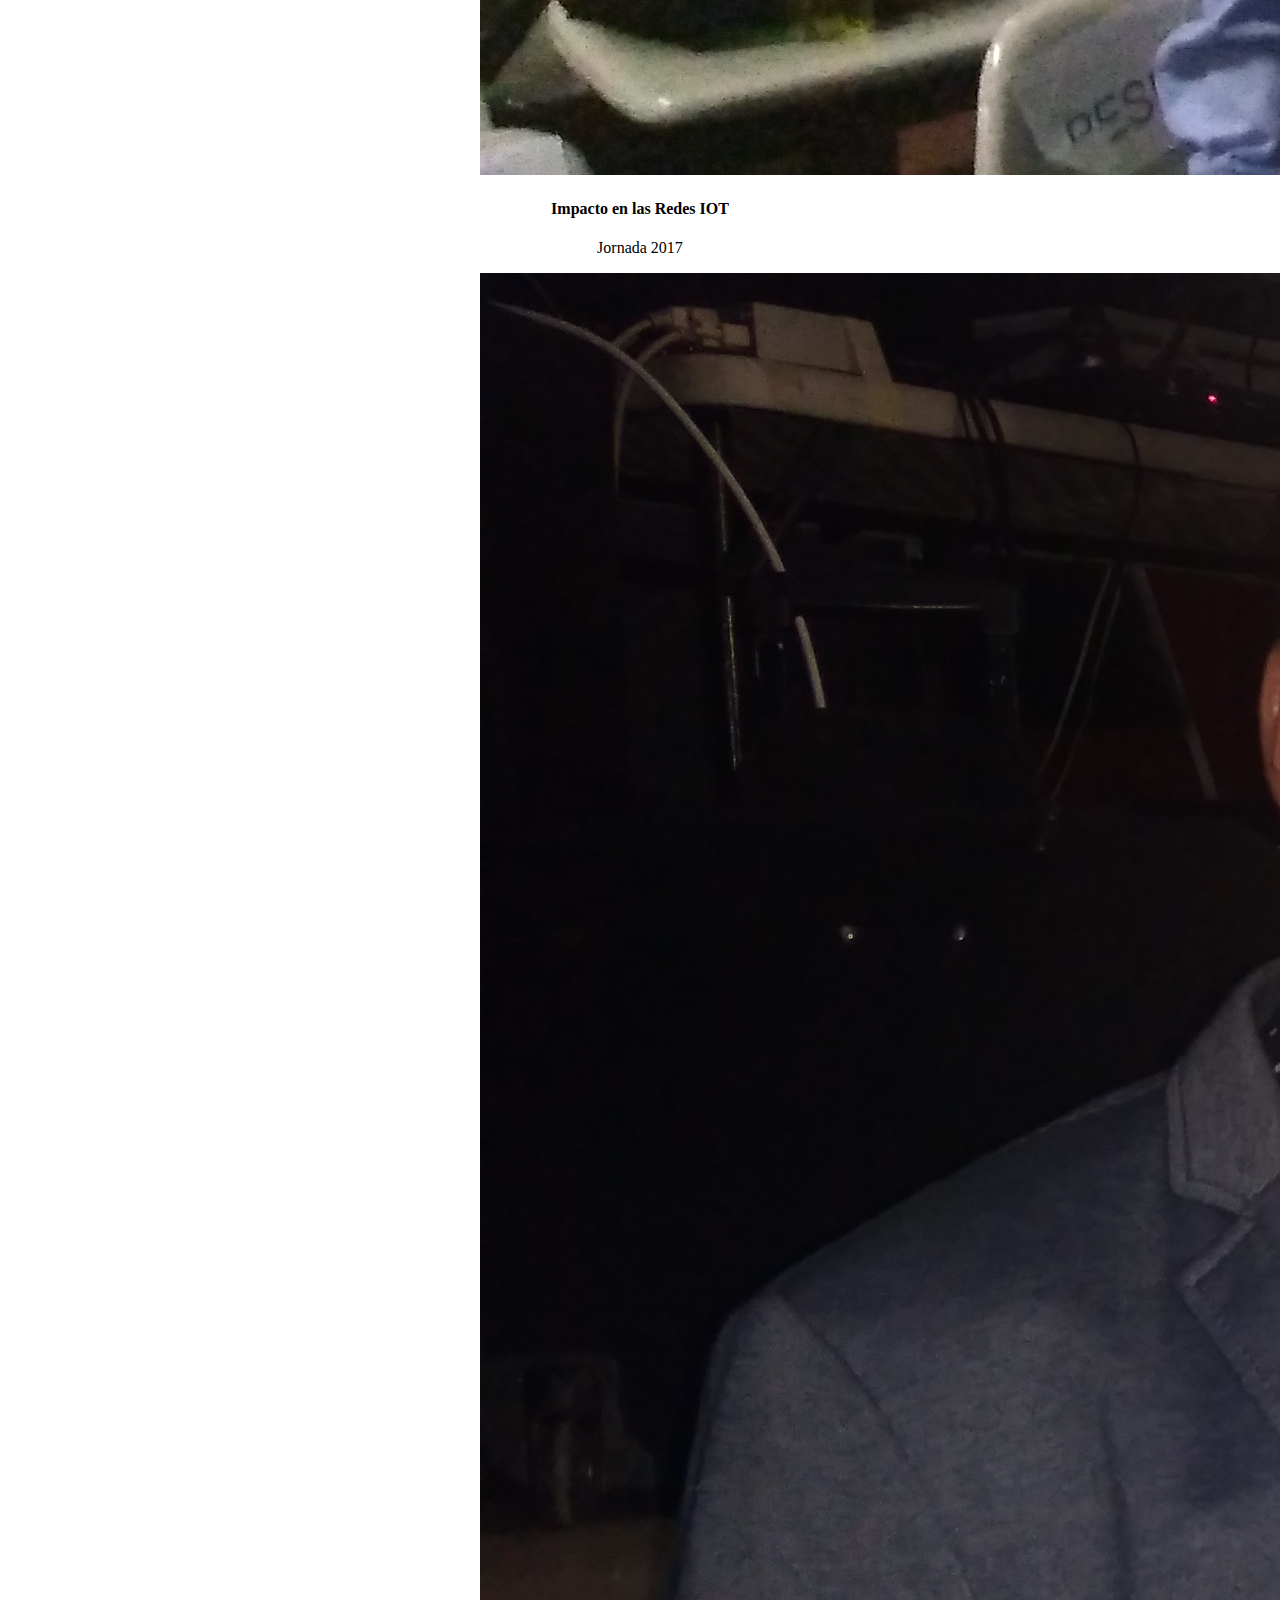
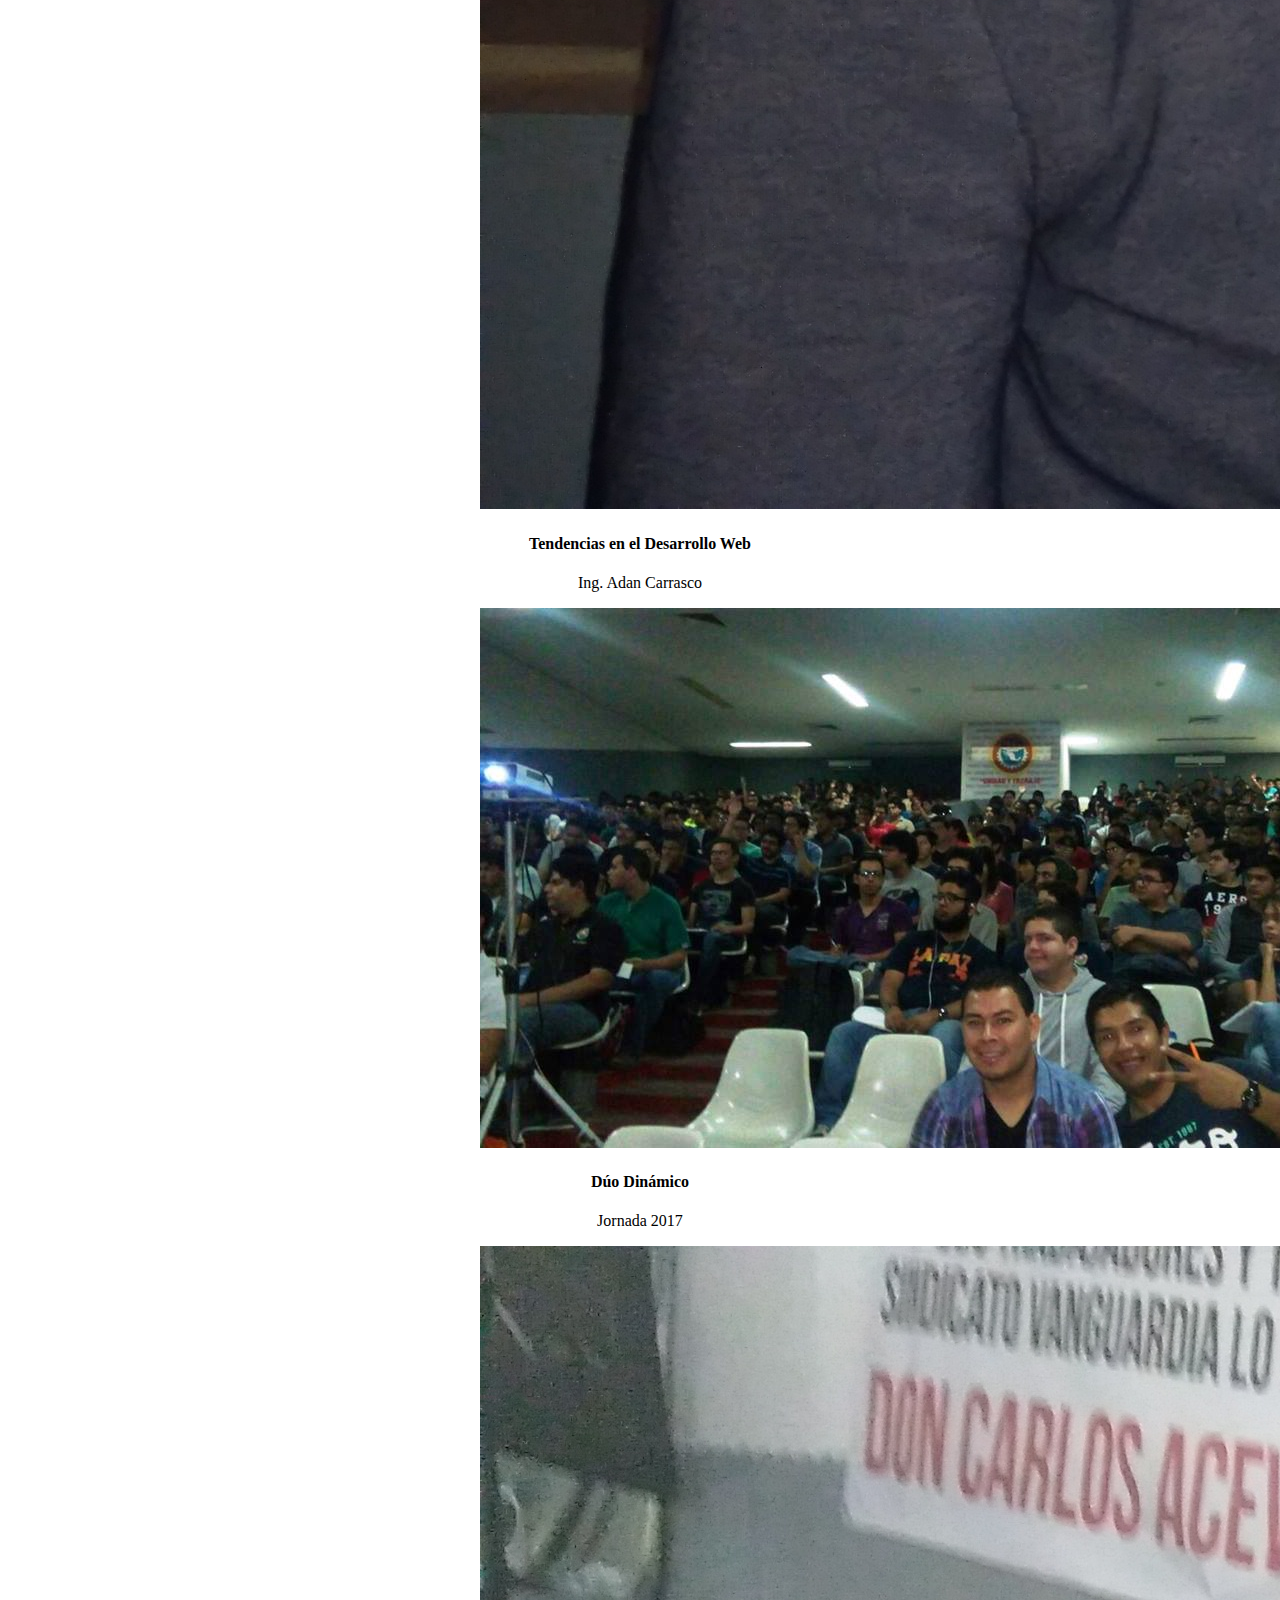
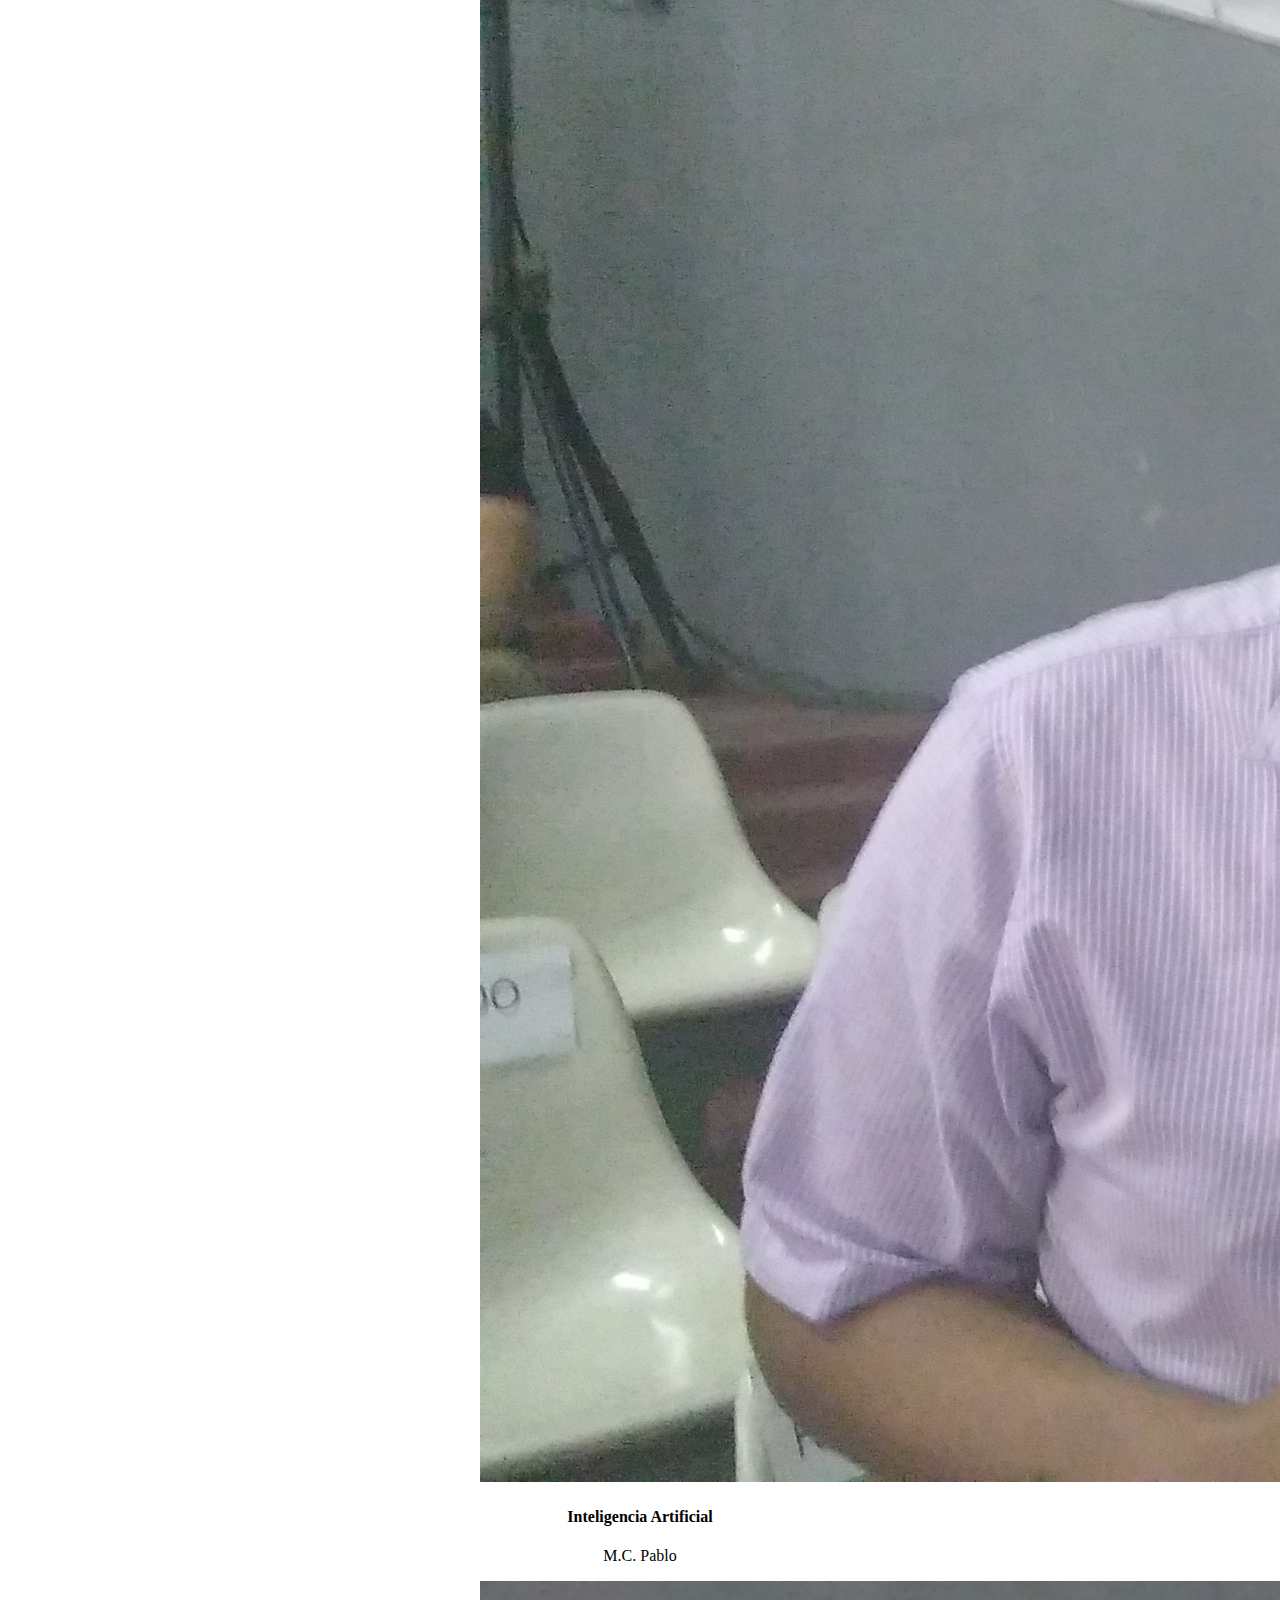
==== commit b65de7d9: "feat. Actualización de la pagina github" ====
--- a/galeria.html
+++ b/galeria.html
@@ -6,14 +6,14 @@
     <meta name="viewport" content="width=device-width, initial-scale=1, shrink-to-fit=no">
 
     <!-- Bootstrap CSS -->
-    <link rel="stylesheet" href="css/style.css">
+    <link rel="stylesheet" href="/css/style.css">
     <link rel="stylesheet" href="https://maxcdn.bootstrapcdn.com/font-awesome/4.7.0/css/font-awesome.min.css">
     <link rel="stylesheet" href="https://maxcdn.bootstrapcdn.com/bootstrap/4.0.0-beta/css/bootstrap.min.css" integrity="sha384-/Y6pD6FV/Vv2HJnA6t+vslU6fwYXjCFtcEpHbNJ0lyAFsXTsjBbfaDjzALeQsN6M" crossorigin="anonymous">
 
   </head>
   <body >
   <div class="container row center">
-    <img class="img-fluid banner" src="imgs/banner.jpg">
+    <img class="img-fluid banner" src="/imgs/banner.jpg">
    <!-- <img class="img-fluid col-md-6" src="/imgs/banner2.jpg"> !-->
 
 </div>
@@ -28,7 +28,7 @@
 
 
     <a class="navbar-brand " href="index.html">
-        <img src="imgs/logo.png" class="move-logo">
+        <img src="/imgs/logo.png" class="move-logo">
 
     </a>
     <button class="navbar-toggler" type="button" data-toggle="collapse" data-target="#navbarsExampleDefault" aria-controls="navbarsExampleDefault" aria-expanded="false" aria-label="Toggle navigation">
@@ -80,11 +80,11 @@
 <br><br><br>
 <br><br><br><br><br>
   <h2 class="text-center jumbotron bg-success">Galeria del evento</h2>
-<div class="container" align="center fond">
+<div class="container" align="center">
 
     <div class="row">
-    <div class="card col-md-4 style_prevu_kit" style="width: 20rem">
-        <img width="100%" class="img-thumbnail" src="imgs/leeepee.jpg" alt="Card image cap">
+    <div class="card col-md-4">
+        <img width="100%" class="card-img-top img-fluid img-responsive" src="/imgs/leeepee.jpg">
         <div class="card-body">
             <h4 class="card-title text-center">Ing. Lepe</h4>
             <p class="card-text text-center">Machine Learning 101</p>
@@ -92,8 +92,8 @@
         </div>
     </div>
 
-    <div class="card col-md-4 style_prevu_kit text-center" style="width: 20rem">
-        <img class="img-thumbnail" src="imgs/33.jpg">
+    <div class="card col-md-4">
+        <img class="card-img-top img-fluid" src="/imgs/33.jpg" alt="Card image cap">
         <div class="card-body">
             <h4 class="card-title">Criptografía Post-Cuántica</h4>
             <p class="card-text">Lic. Diego Armando</p>
@@ -101,7 +101,7 @@
         </div>
     </div>
     <div class="card col-md-4 text-center" style="width: 20rem">
-        <img class="img-thumbnail" src="imgs/36.jpg" alt="Card image cap">
+        <img class="card-img-top img-fluid" src="/imgs/36.jpg" alt="Card image cap">
         <div class="card-body">
             <h4 class="card-title">Leer, Leer, Leer</h4>
             <p class="card-text">Ing. Adan Carrasco</p>
@@ -110,7 +110,7 @@
     </div>
 
         <div class="card col-md-4 text-center" style="width: 20rem">
-            <img class="img-thumbnail" src="imgs/foro2.jpg" alt="Card image cap">
+            <img class="card-img-top img-fluid" src="/imgs/foro2.jpg" alt="Card image cap">
             <div class="card-body">
                 <h4 class="card-title">Pablo Arturo</h4>
                 <p class="card-text">Jornada 2017</p>
@@ -118,7 +118,7 @@
             </div>
         </div>
         <div class="card col-md-4 text-center" style="width: 20rem">
-            <img class="img-thumbnail" src="imgs/20.jpg" alt="Card image cap">
+            <img class="card-img-top img-fluid" src="/imgs/20.jpg" alt="Card image cap">
             <div class="card-body">
                 <h4 class="card-title">Algoritmos Genéticos ??</h4>
                 <p class="card-text">M. C. Pablo Inteligencia Artificial</p>
@@ -127,7 +127,7 @@
         </div>
 
         <div class="card col-md-4" style="width: 20rem">
-            <img class="img-thumbnail" src="imgs/hola.jpg" alt="Card image cap">
+            <img class="card-img-top img-fluid" src="/imgs/hola.jpg" alt="Card image cap">
             <div class="card-body">
                 <h4 class="card-title">Impacto en las Redes IOT</h4>
                 <p class="card-text">Jornada 2017</p>
@@ -135,7 +135,7 @@
             </div>
         </div>
         <div class="card col-md-4 text-center" style="width: 20rem">
-            <img class="img-thumbnail" src="imgs/hola2.jpg" alt="Card image cap">
+            <img class="card-img-top img-fluid" src="/imgs/hola2.jpg" alt="Card image cap">
             <div class="card-body">
                 <h4 class="card-title">Tendencias en el Desarrollo Web</h4>
                 <p class="card-text">Ing. Adan Carrasco</p>
@@ -143,7 +143,7 @@
             </div>
         </div>
         <div class="card col-md-4 text-center" style="width: 20rem">
-            <img class="img-thumbnail" src="imgs/pablo.jpg" alt="Card image cap">
+            <img class="card-img-top img-fluid" src="/imgs/pablo.jpg" alt="Card image cap">
             <div class="card-body">
                 <h4 class="card-title">Dúo Dinámico</h4>
                 <p class="card-text">Jornada 2017</p>
@@ -151,7 +151,7 @@
             </div>
         </div>
         <div class="card col-md-4 text-center" style="width: 20rem">
-            <img class="img-thumbnail" src="imgs/25.jpg" alt="Card image cap">
+            <img class="card-img-top img-fluid" src="/imgs/25.jpg" alt="Card image cap">
             <div class="card-body">
                 <h4 class="card-title">Inteligencia Artificial</h4>
                 <p class="card-text">M.C. Pablo</p>
@@ -159,7 +159,7 @@
             </div>
         </div>
         <div class="card col-md-4" style="width: 20rem">
-            <img class="img-thumbnail" src="imgs/999.jpg" alt="Card image cap">
+            <img class="card-img-top img-fluid" src="/imgs/999.jpg" alt="Card image cap">
             <div class="card-body">
                 <h4 class="card-title">Michelada.io</h4>
                 <p class="card-text">Jornada 2017</p>
@@ -167,7 +167,7 @@
             </div>
         </div>
         <div class="card col-md-4 text-center" style="width: 20rem">
-            <img class="img-thumbnail" src="imgs/18.jpg" alt="Card image cap">
+            <img class="card-img-top img-fluid" src="/imgs/18.jpg" alt="Card image cap">
             <div class="card-body">
                 <h4 class="card-title">Historia de la IA</h4>
                 <p class="card-text">Inteligencia Artificial</p>
@@ -175,7 +175,7 @@
             </div>
         </div>
         <div class="card col-md-4 text-center" style="width: 20rem">
-            <img class="img-thumbnail" src="imgs/60.jpg" alt="Card image cap">
+            <img class="card-img-top img-fluid" src="/imgs/60.jpg" alt="Card image cap">
             <div class="card-body">
                 <h4 class="card-title">Número usado para la Seguridad</h4>
                 <p class="card-text">Post Cuántica</p>
@@ -183,7 +183,7 @@
             </div>
         </div>
         <div class="card col-md-4 text-center" style="width: 20rem">
-            <img class="img-thumbnail" src="imgs/120.jpg" alt="Card image cap">
+            <img class="card-img-top img-fluid" src="/imgs/120.jpg" alt="Card image cap">
             <div class="card-body">
                 <h4 class="card-title">Frameworks</h4>
                 <p class="card-text">Jornada 2017</p>
@@ -191,7 +191,7 @@
             </div>
         </div>
         <div class="card col-md-4 text-center" style="width: 20rem">
-            <img class="img-thumbnail" src="imgs/70.jpg" alt="Card image cap">
+            <img class="card-img-top img-fluid" src="/imgs/70.jpg" alt="Card image cap">
             <div class="card-body">
                 <h4 class="card-title">Post- Cuántica</h4>
                 <p class="card-text">Post- Cuántica Lic. Diego Armando</p>
@@ -199,7 +199,7 @@
             </div>
         </div>
         <div class="card col-md-4 text-center" style="width: 20rem">
-            <img class="img-thumbnail" src="imgs/28.jpg" alt="Card image cap">
+            <img class="card-img-top" src="/imgs/28.jpg" alt="Card image cap">
             <div class="card-body">
                 <h4 class="card-title">Tendencias Desarrollo Web</h4>
                 <p class="card-text">Jornada 2017</p>
@@ -207,7 +207,7 @@
             </div>
         </div>
         <div class="card col-md-4 text-center" style="width: 20rem">
-            <img class="img-thumbnail" src="imgs/IMG_20171018_091548071.jpg" alt="Card image cap">
+            <img class="card-img-top img-fluid" src="/imgs/IMG_20171018_091548071.jpg" alt="Card image cap">
             <div class="card-body">
                 <h4 class="card-title">IOT</h4>
                 <p class="card-text">Jornada 2017</p>
@@ -216,7 +216,7 @@
         </div>
 
         <div class="card col-md-4 text-center" style="width: 20rem">
-            <img class="img-thumbnail" src="imgs/400.jpg" alt="Card image cap">
+            <img class="card-img-top img-fluid" src="/imgs/400.jpg" alt="Card image cap">
             <div class="card-body">
                 <h4 class="card-title">El Software Perfecto No Existe</h4>
                 <p class="card-text">Jornada 2017</p>
@@ -224,7 +224,7 @@
             </div>
         </div>
         <div class="card col-md-4 text-center" style="width: 20rem">
-            <img class="img-thumbnail" src="imgs/1.jpg" alt="Card image cap">
+            <img class="card-img-top img-fluid" src="/imgs/1.jpg" alt="Card image cap">
             <div class="card-body">
                 <h4 class="card-title">Cómo  Que No Me Doy Cuenta</h4>
                 <p class="card-text">Jornada 2017</p>
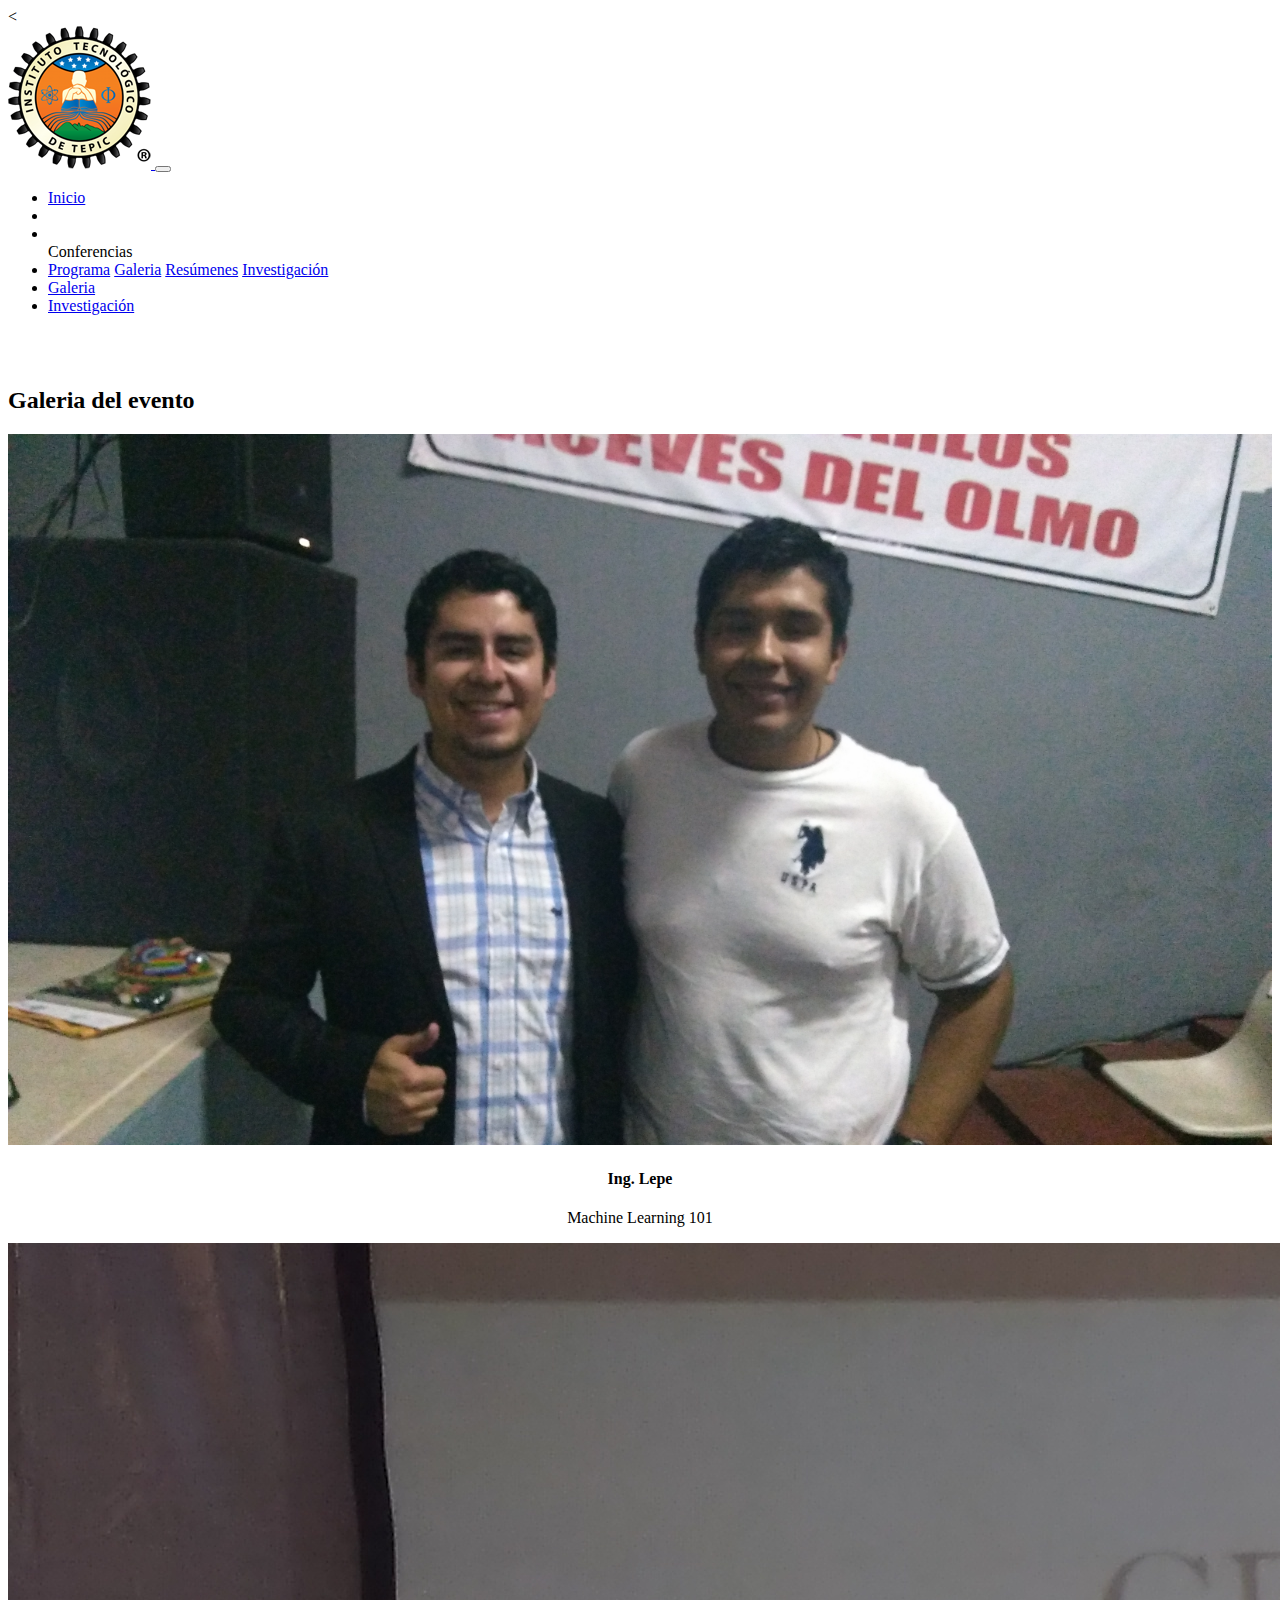
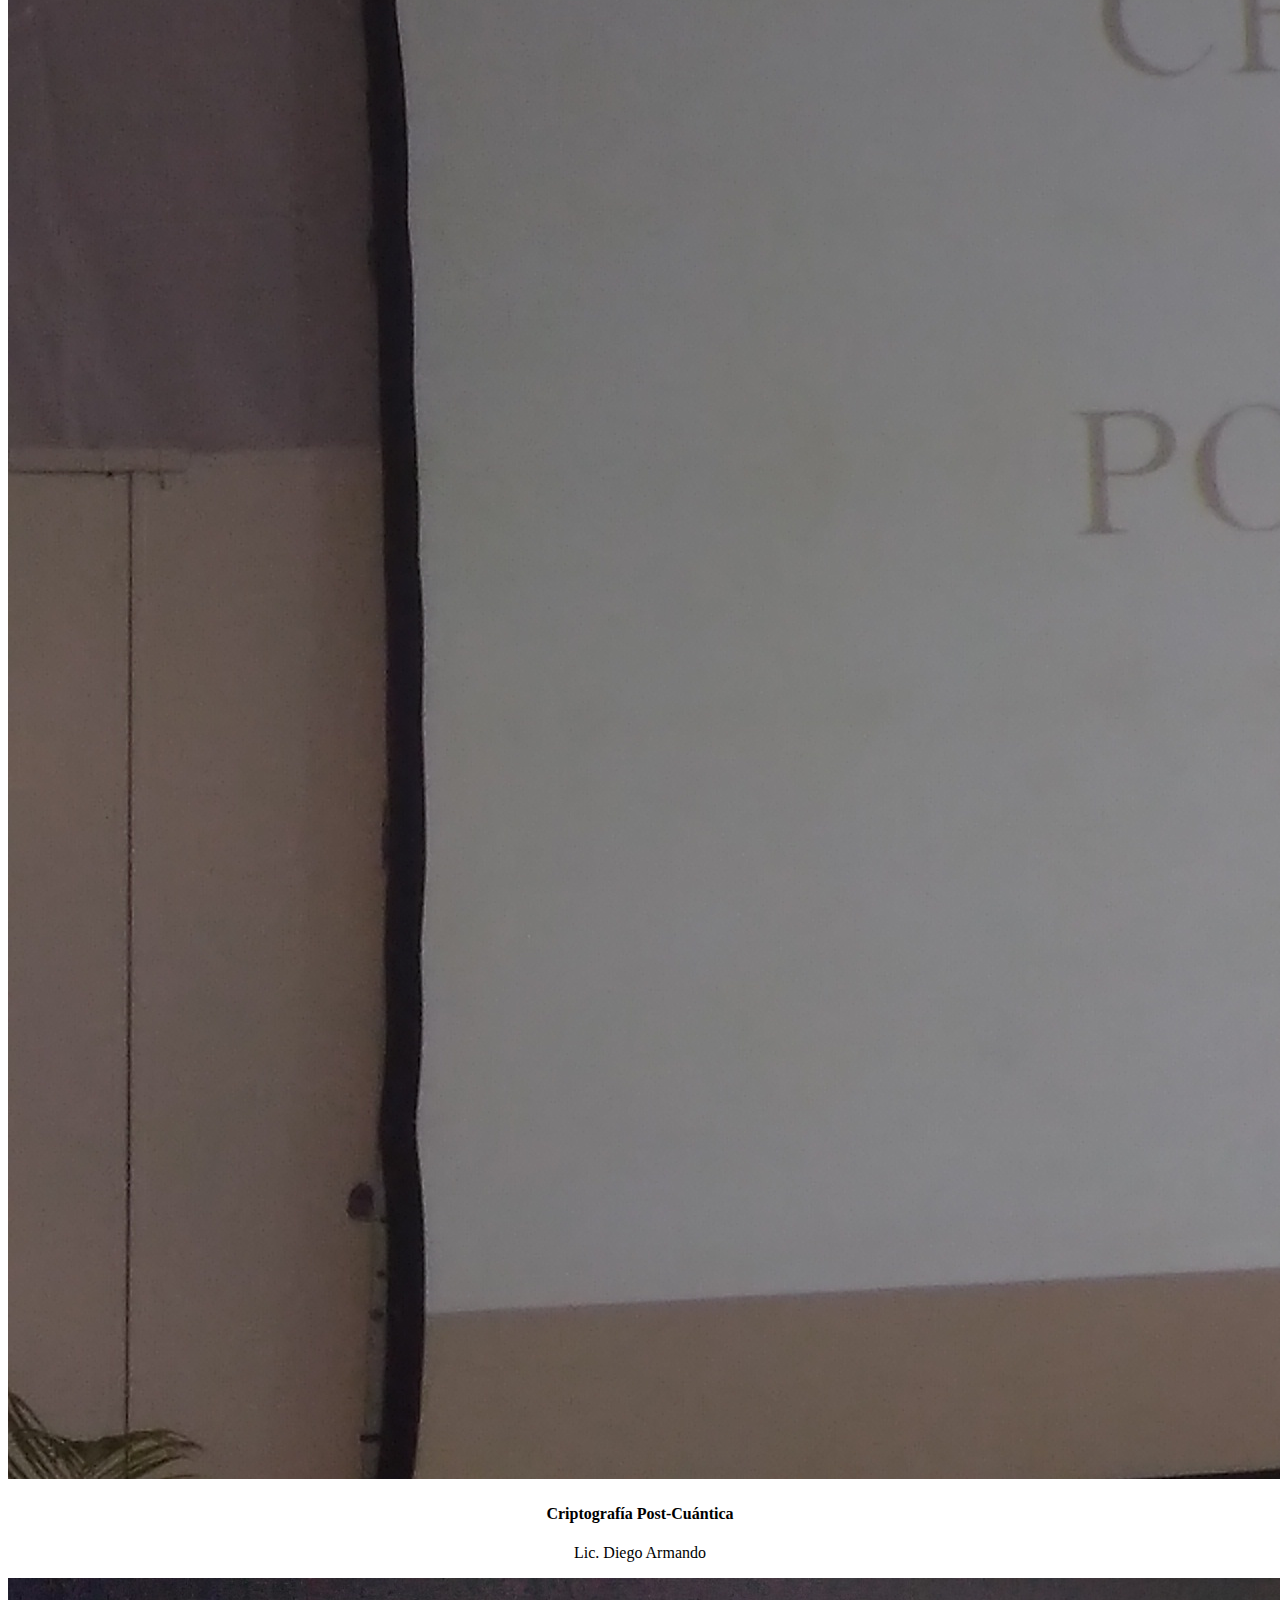
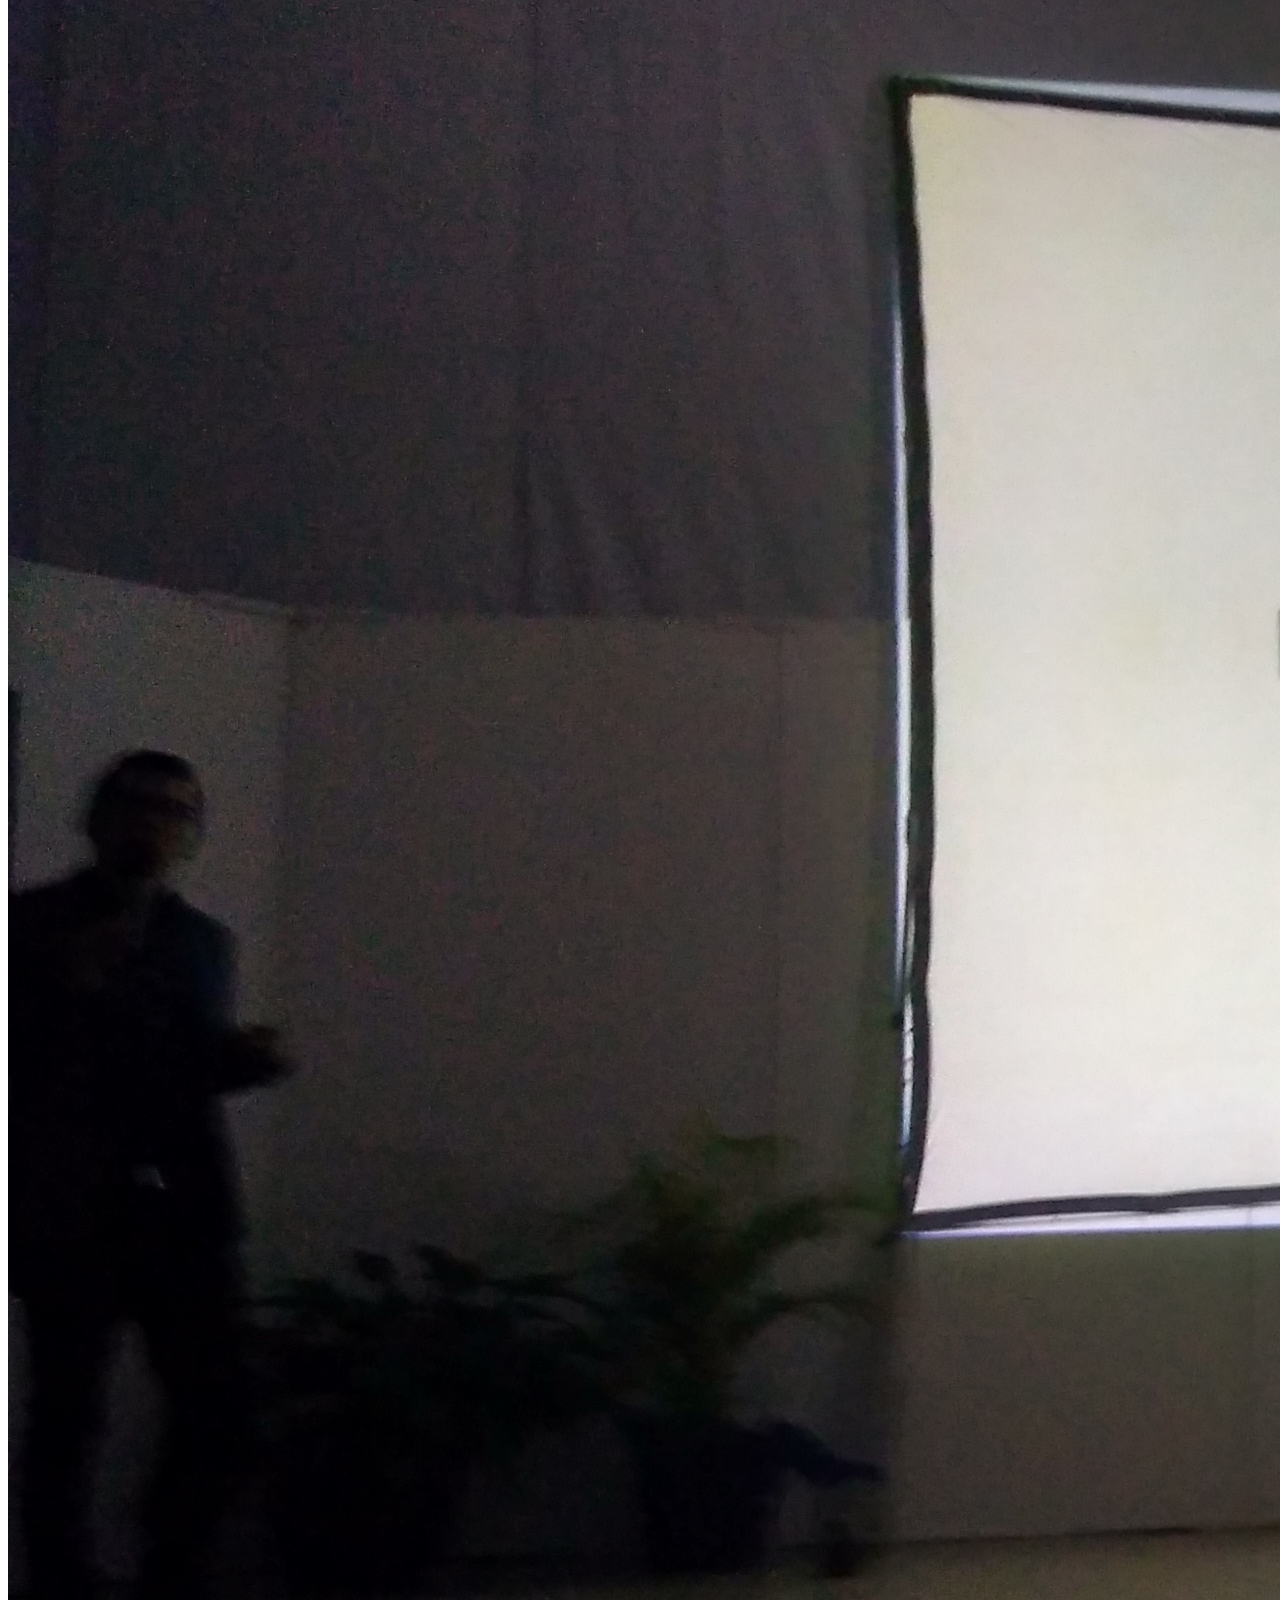
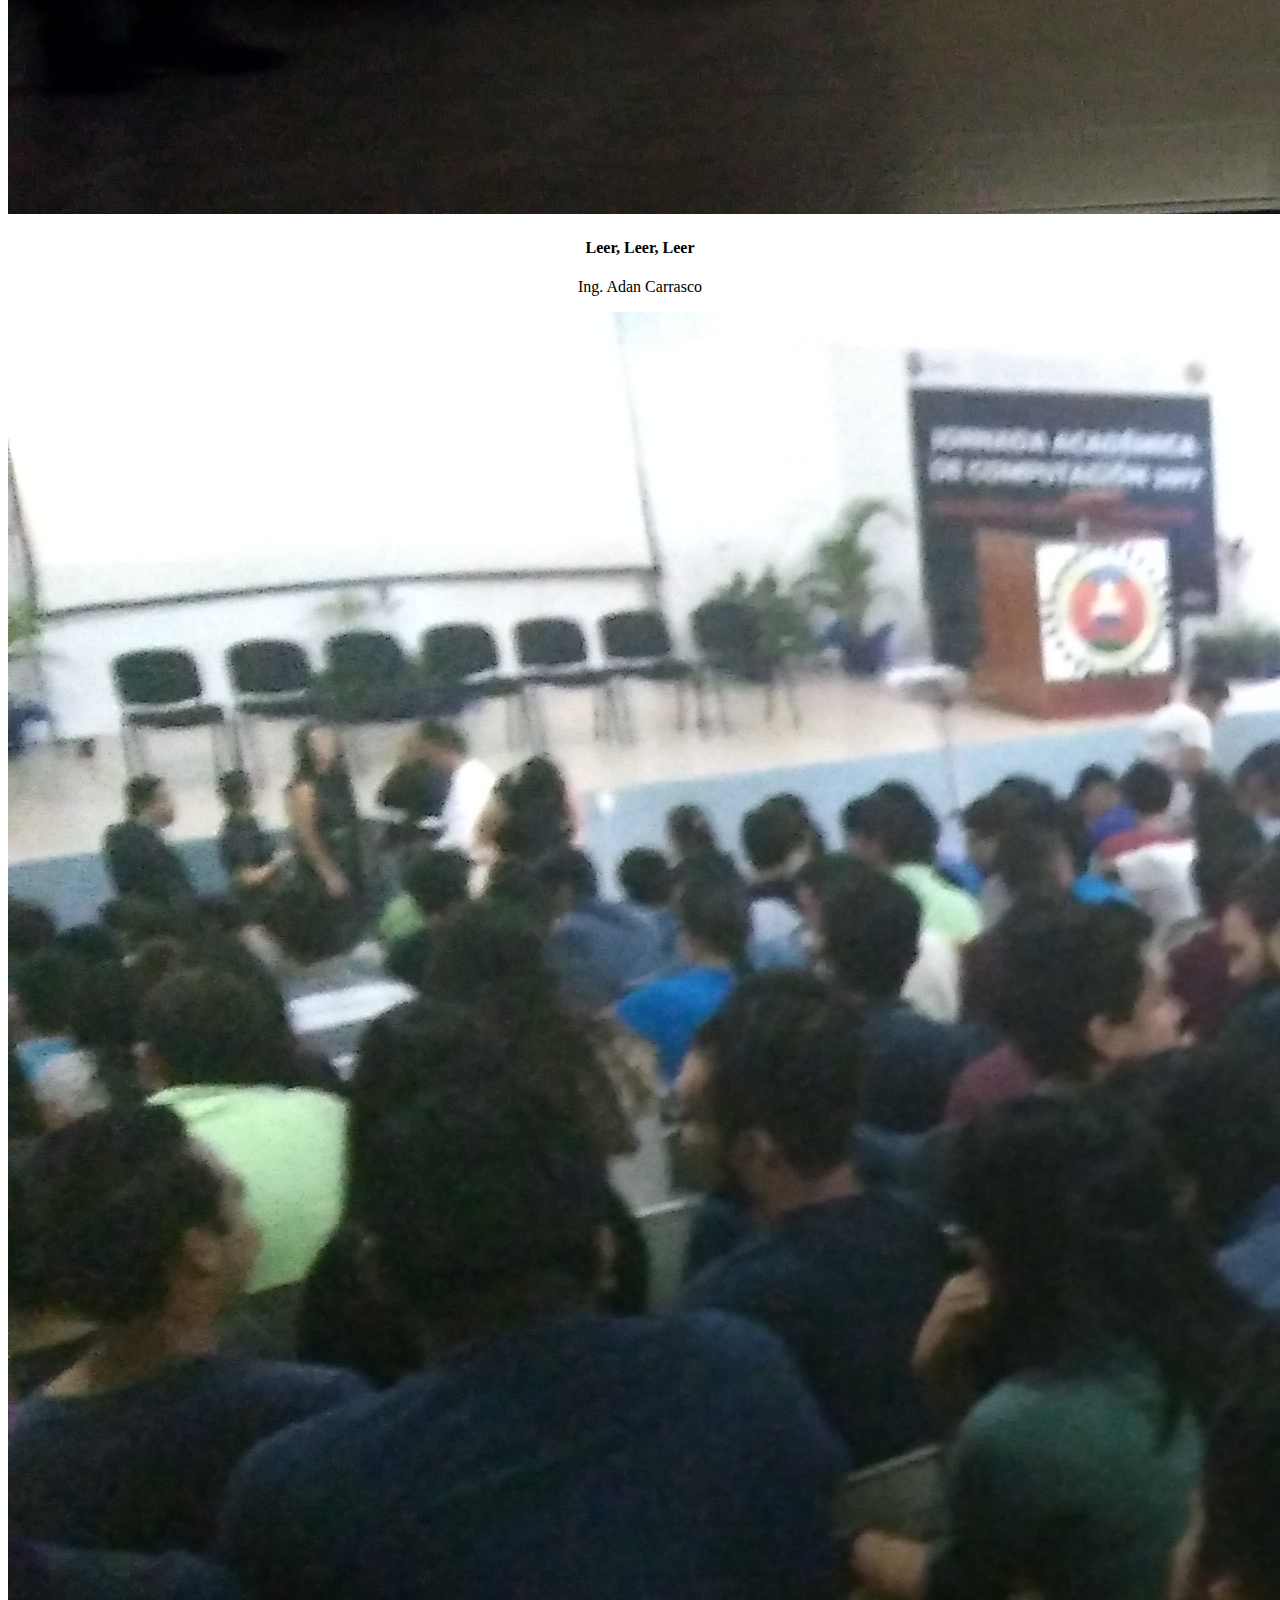
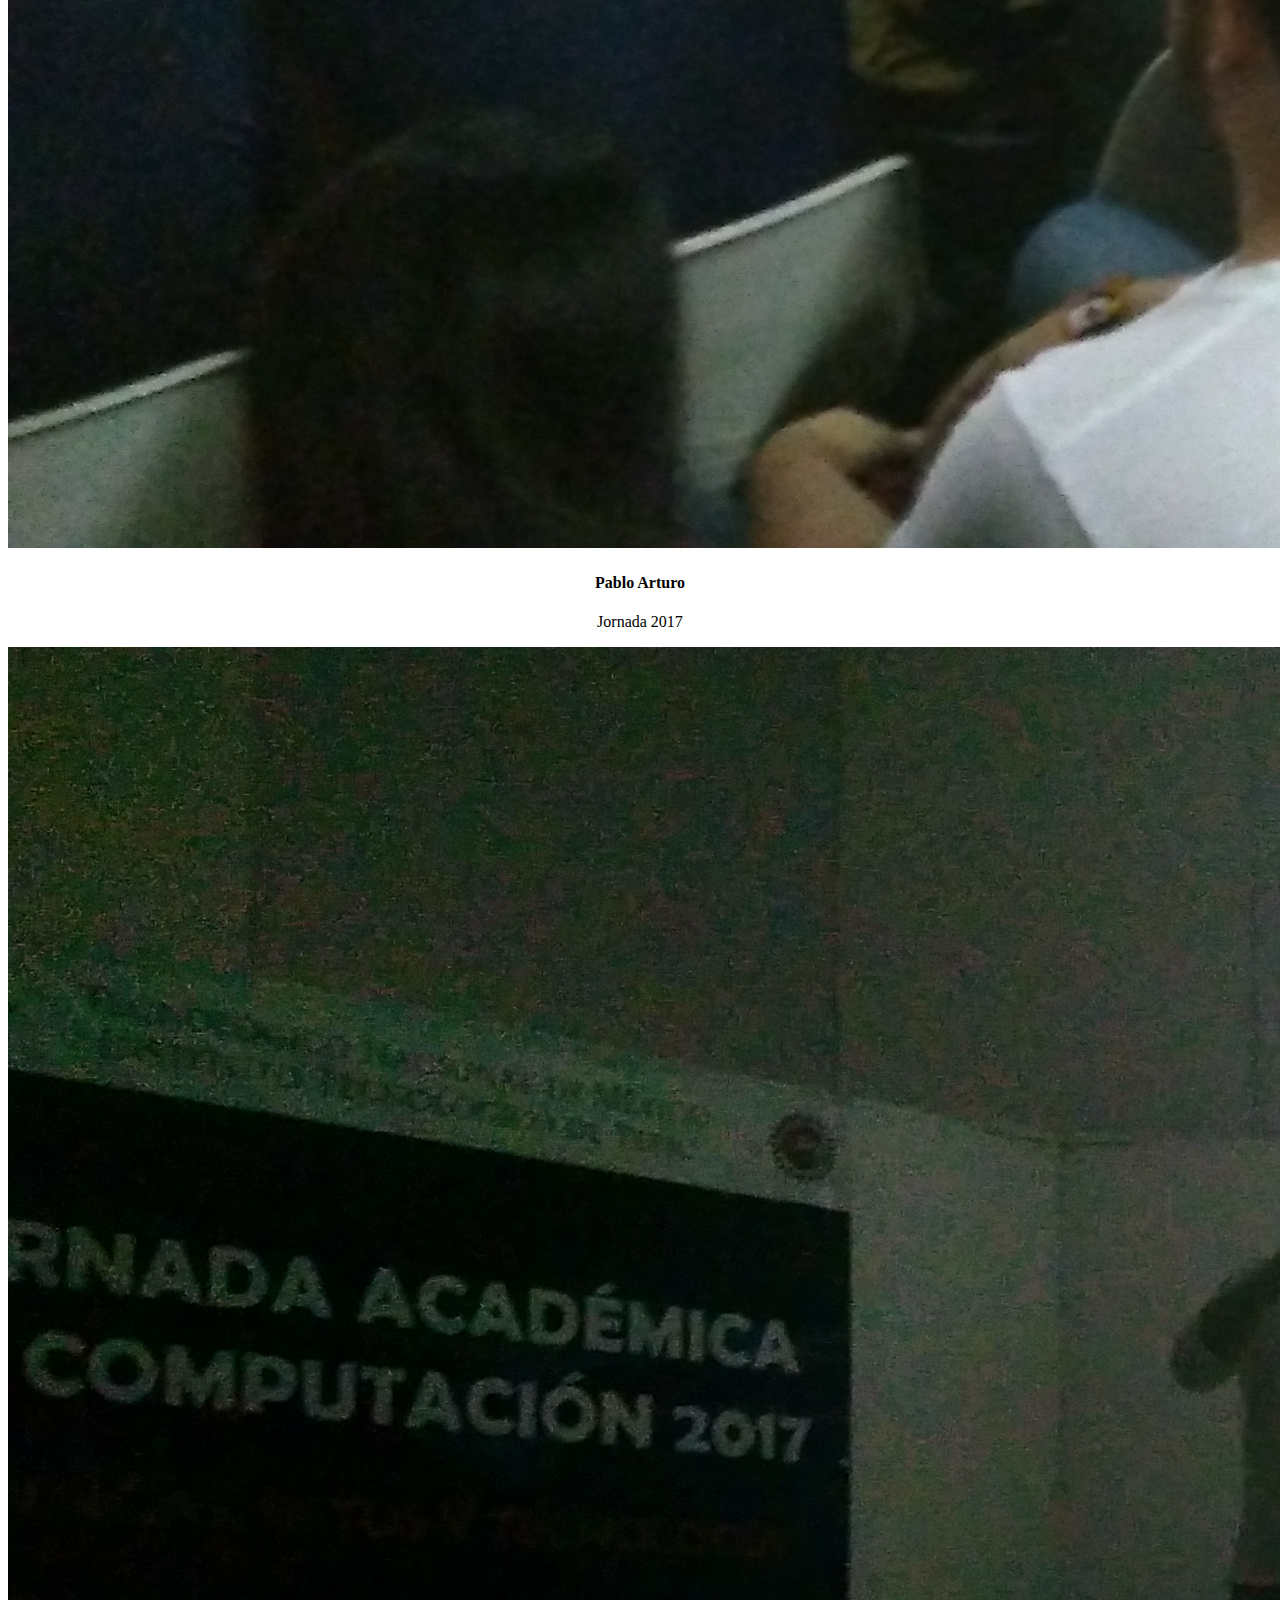
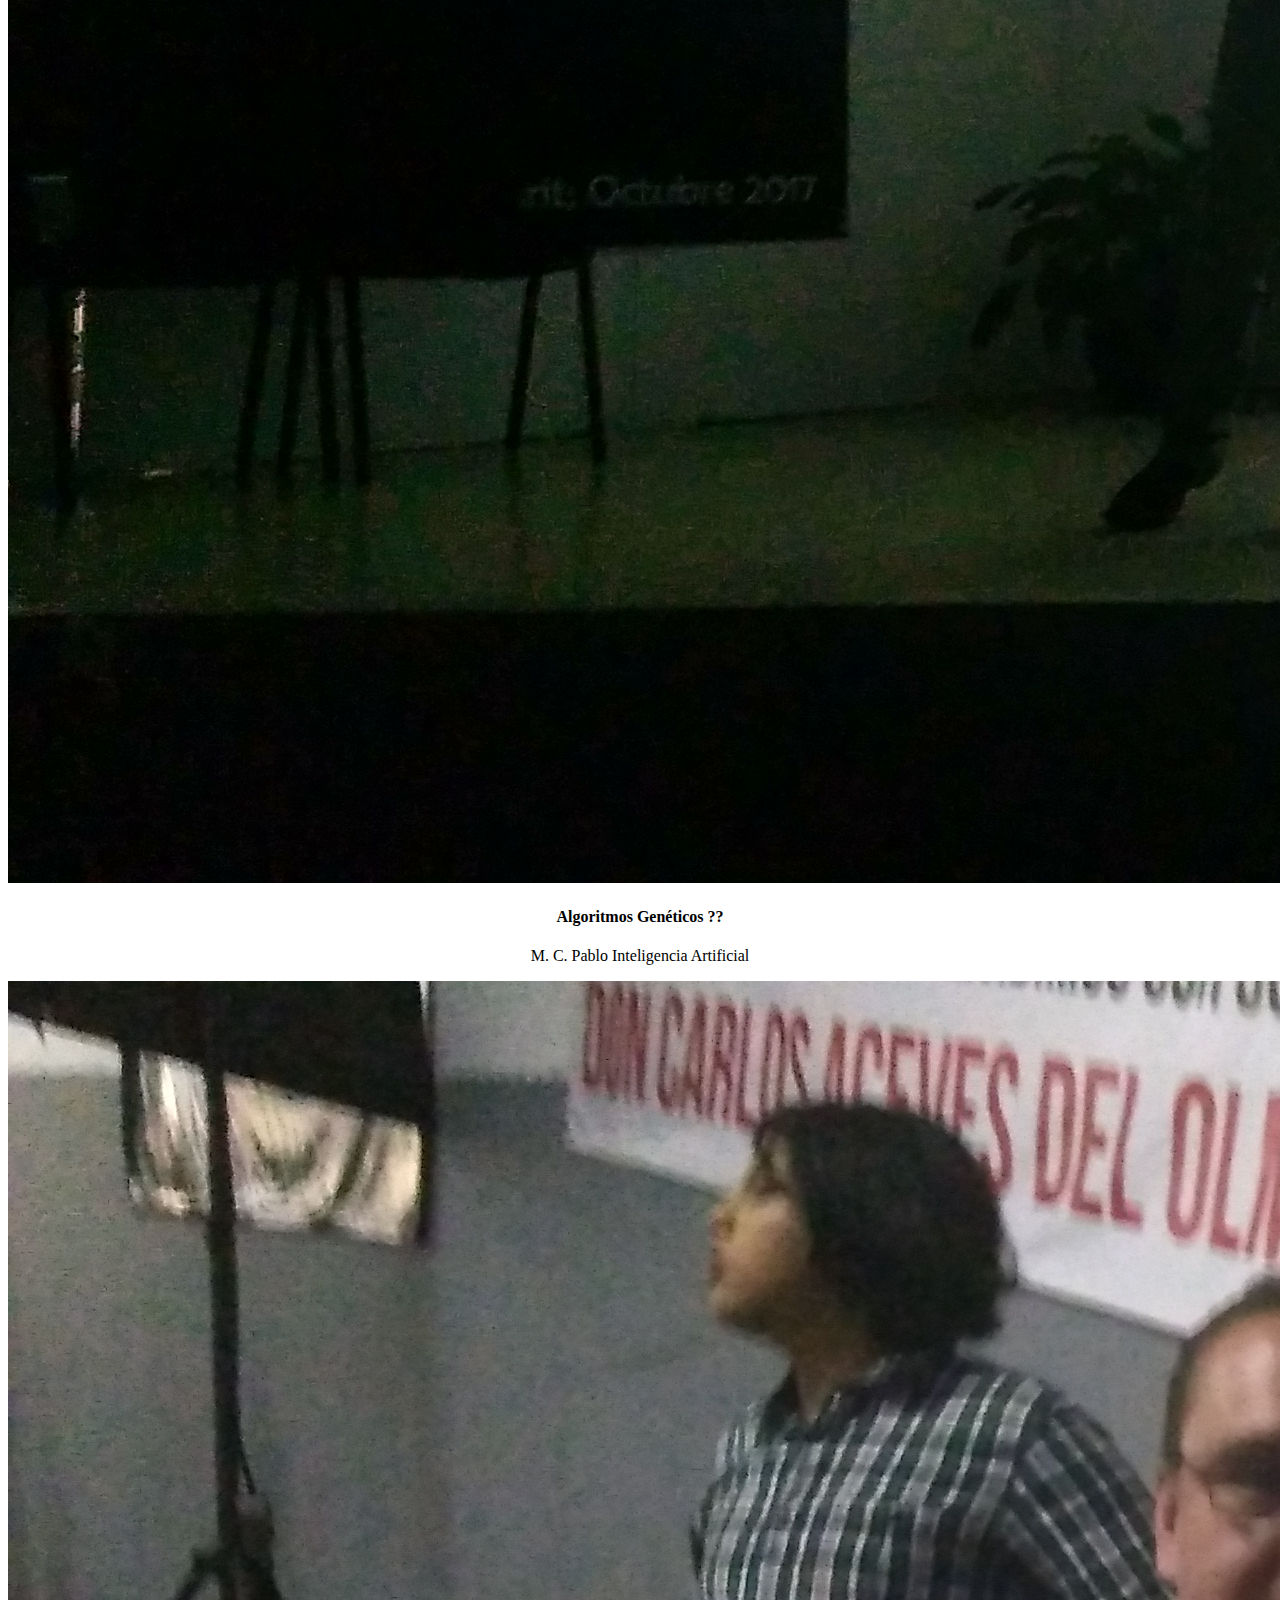
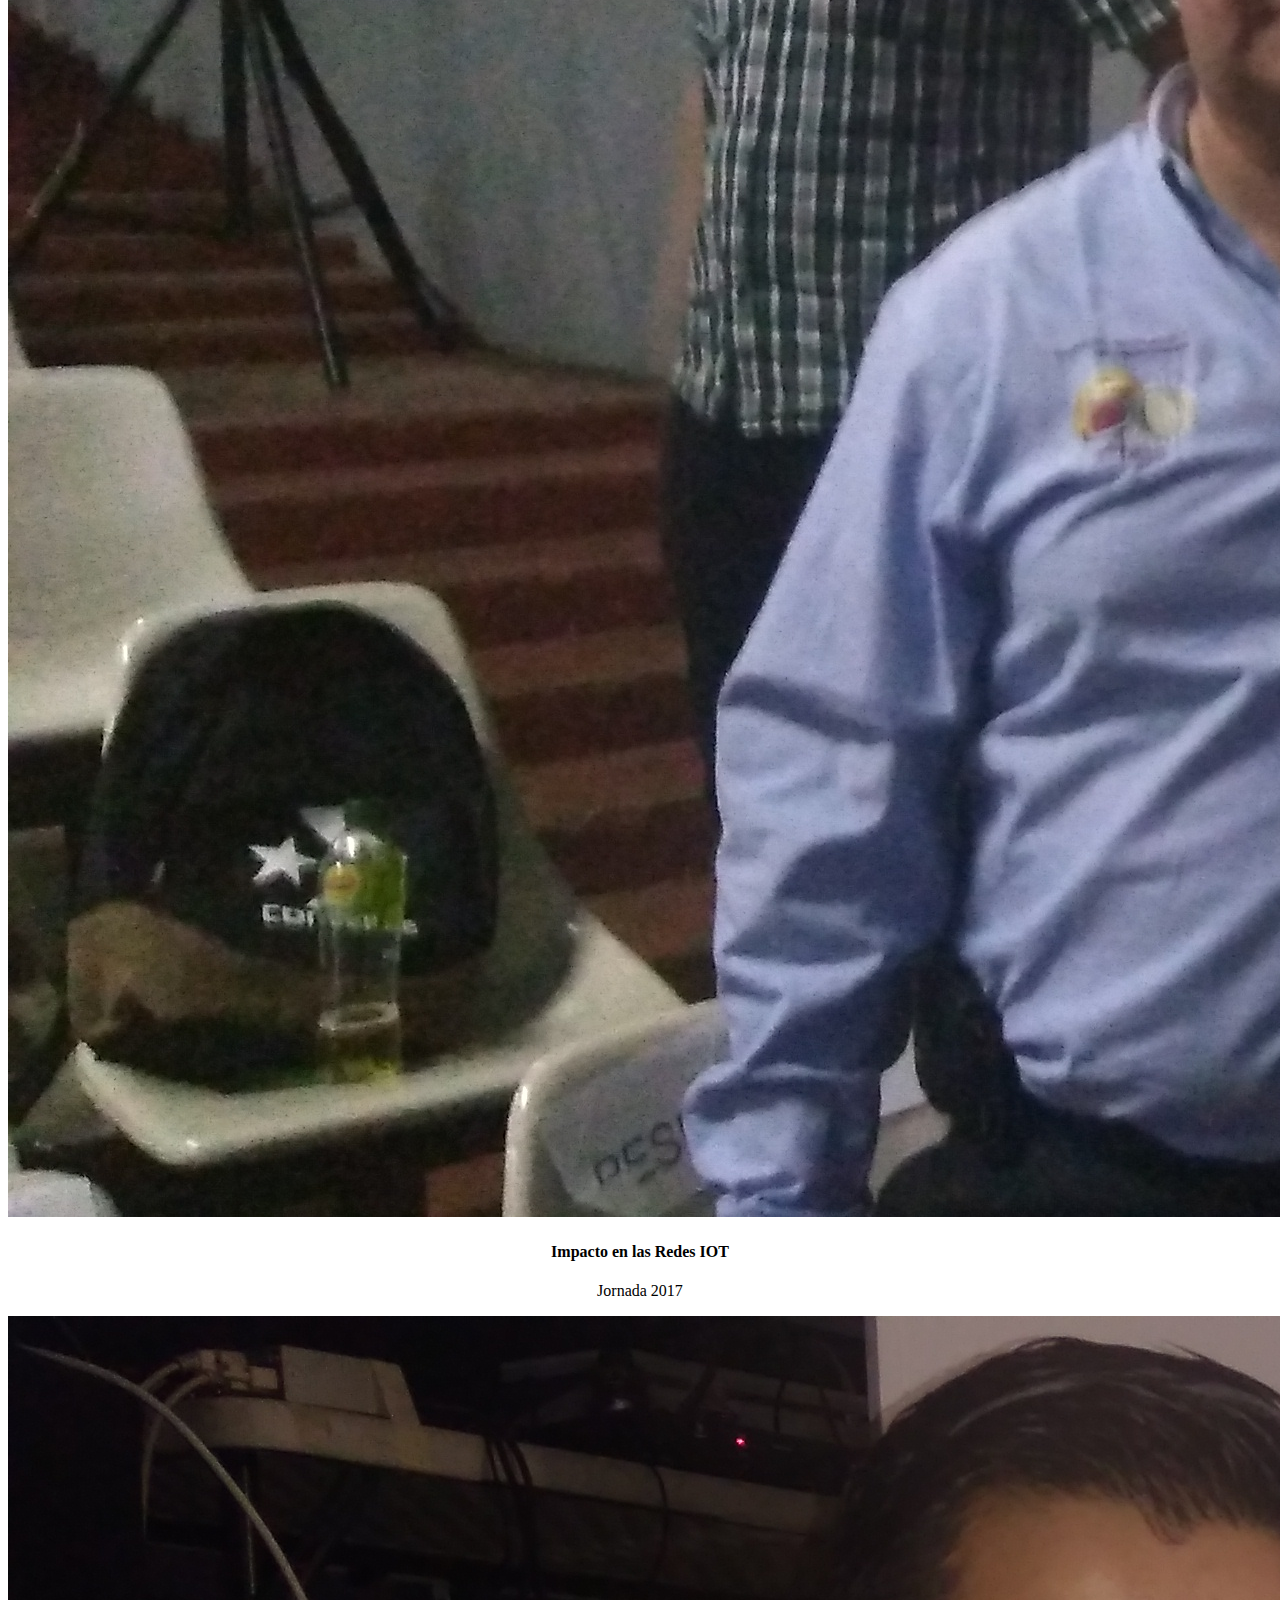
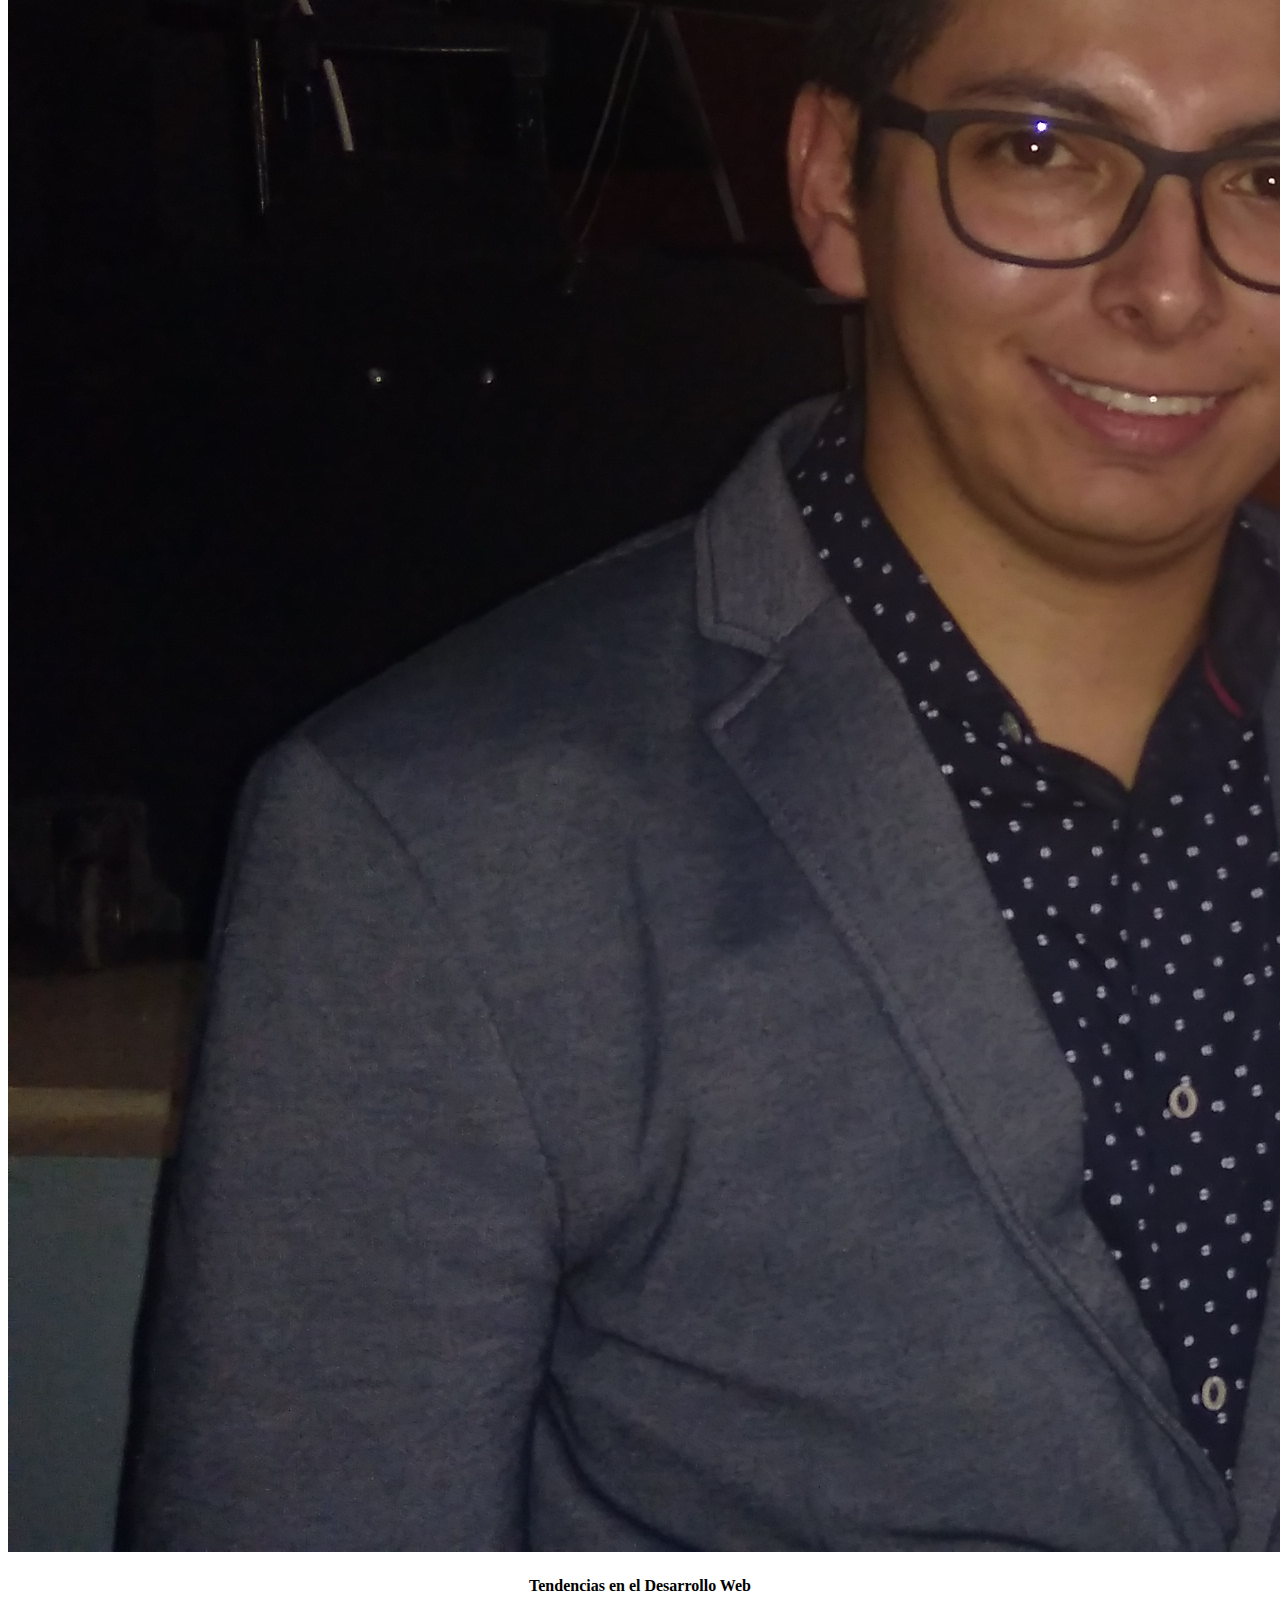
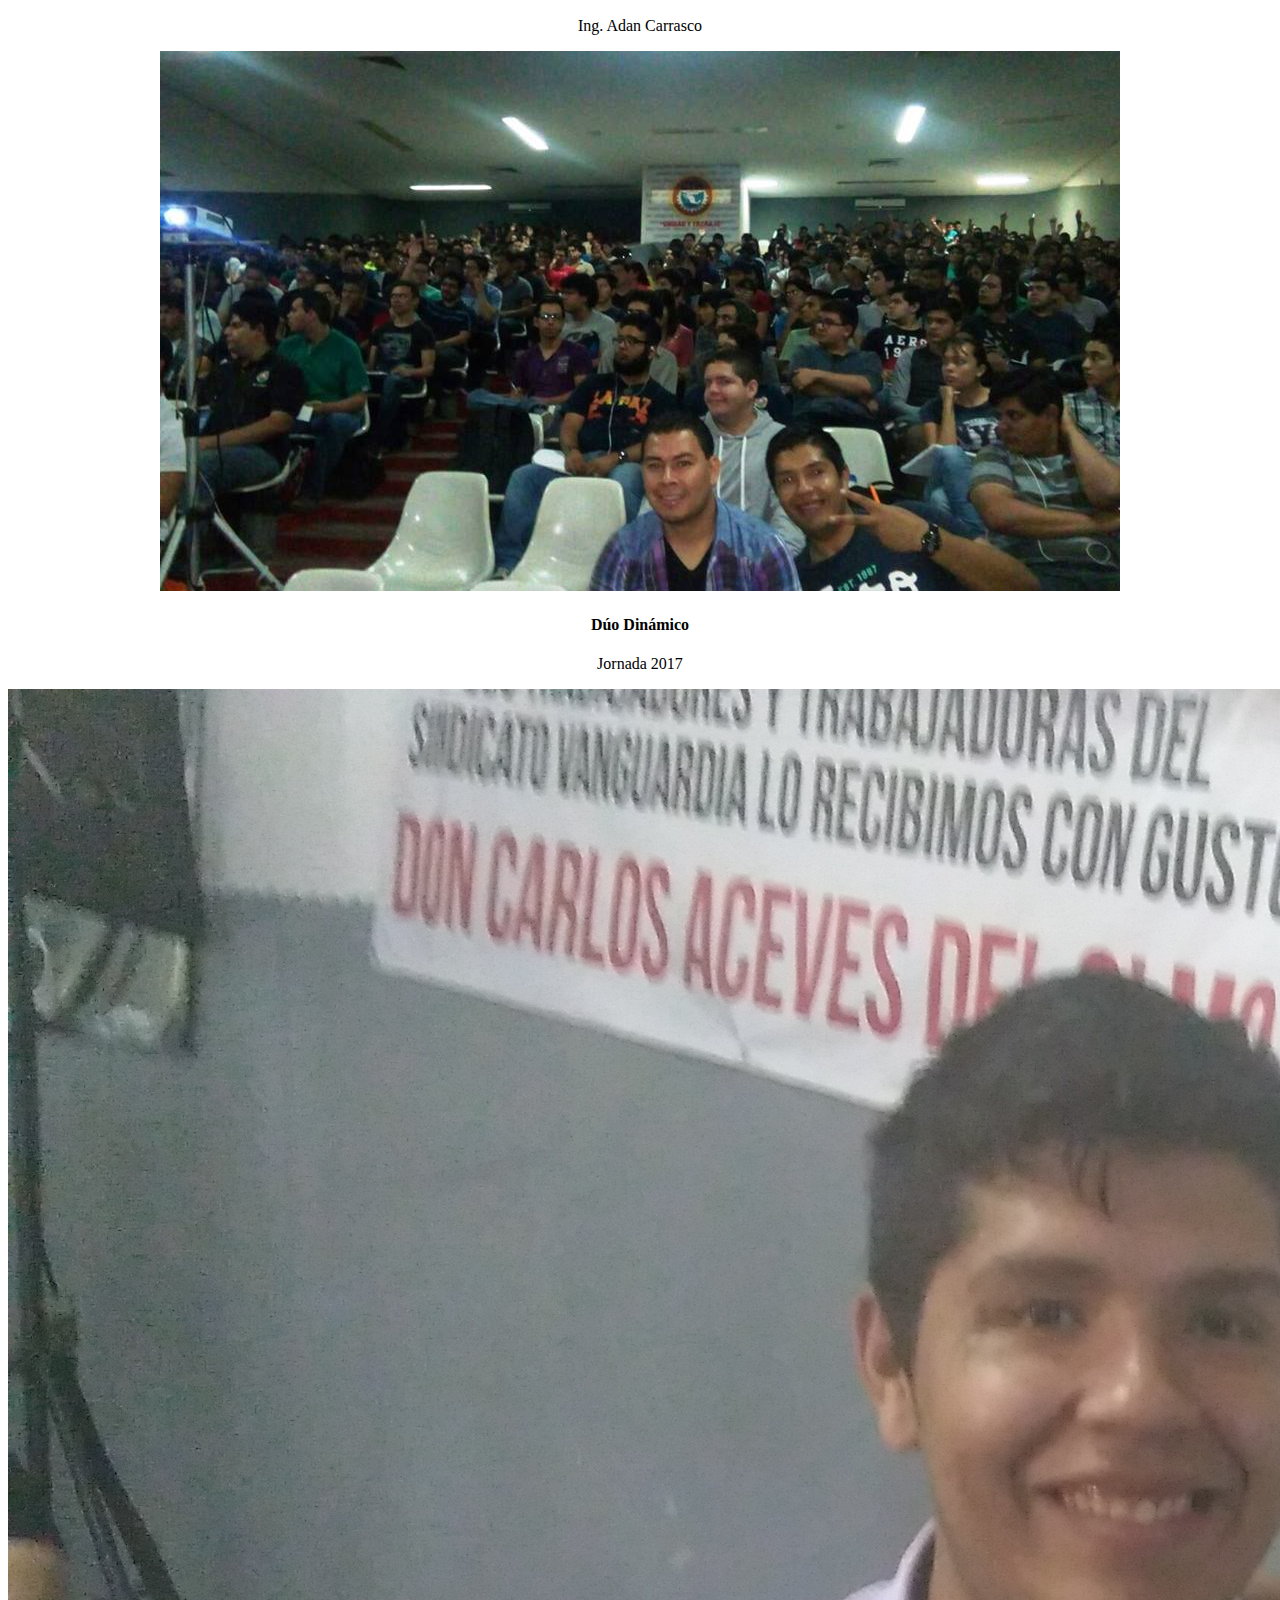
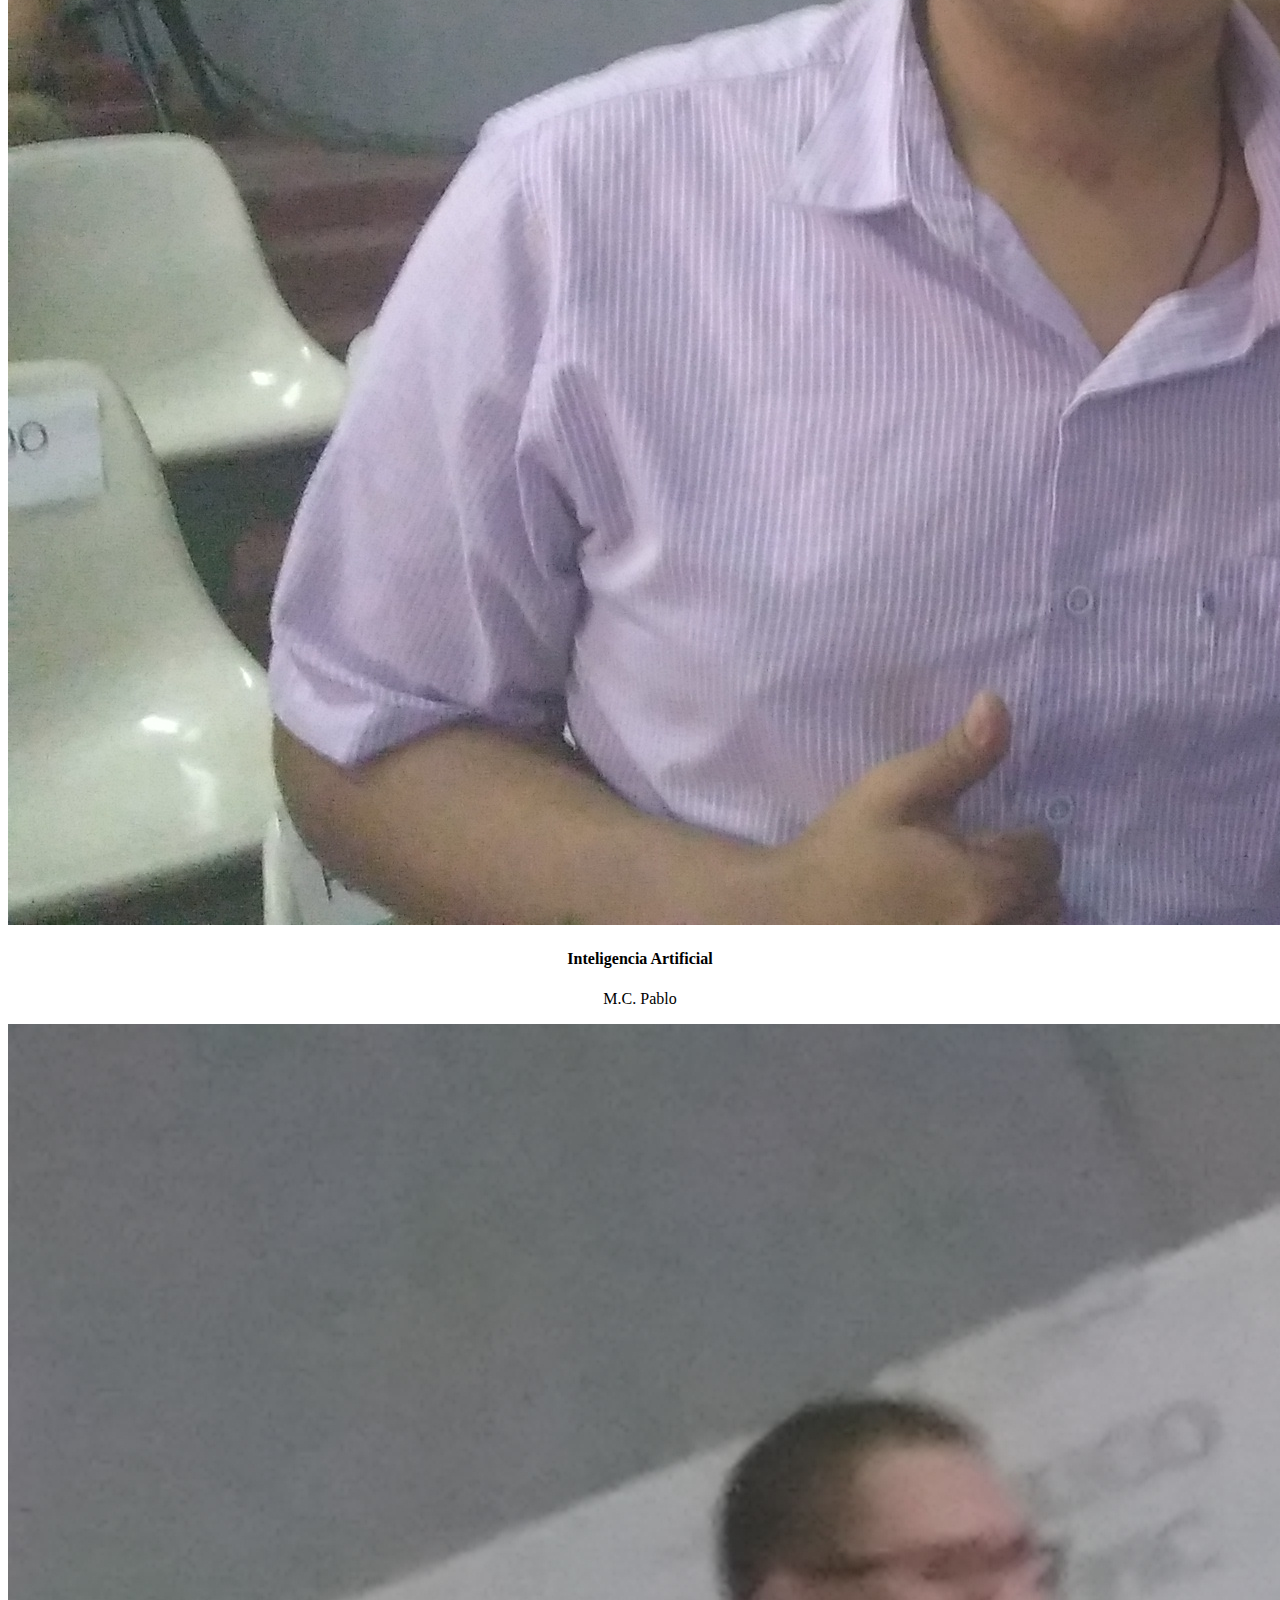
==== commit a081bba3: "mensaje" ====
--- a/galeria.html
+++ b/galeria.html
@@ -6,21 +6,15 @@
     <meta name="viewport" content="width=device-width, initial-scale=1, shrink-to-fit=no">
 
     <!-- Bootstrap CSS -->
-    <link rel="stylesheet" href="/css/style.css">
+    <link rel="stylesheet" href="css/style.css">
     <link rel="stylesheet" href="https://maxcdn.bootstrapcdn.com/font-awesome/4.7.0/css/font-awesome.min.css">
     <link rel="stylesheet" href="https://maxcdn.bootstrapcdn.com/bootstrap/4.0.0-beta/css/bootstrap.min.css" integrity="sha384-/Y6pD6FV/Vv2HJnA6t+vslU6fwYXjCFtcEpHbNJ0lyAFsXTsjBbfaDjzALeQsN6M" crossorigin="anonymous">
 
   </head>
   <body >
-  <div class="container row center">
-    <img class="img-fluid banner" src="/imgs/banner.jpg">
-   <!-- <img class="img-fluid col-md-6" src="/imgs/banner2.jpg"> !-->
-
-</div>
-
-
+  <
   
-<nav class="navbar navbar-expand-md navbar-dark bg-secondary">
+<nav class="navbar navbar-expand-md navbar-dark bg-dark navbar-fixed-top">
 
 
 
@@ -28,7 +22,7 @@
 
 
     <a class="navbar-brand " href="index.html">
-        <img src="/imgs/logo.png" class="move-logo">
+        <img src="imgs/logo.png" class="move-logo">
 
     </a>
     <button class="navbar-toggler" type="button" data-toggle="collapse" data-target="#navbarsExampleDefault" aria-controls="navbarsExampleDefault" aria-expanded="false" aria-label="Toggle navigation">
@@ -77,14 +71,14 @@
 
     </div>
 </nav>
-<br><br><br>
-<br><br><br><br><br>
-  <h2 class="text-center jumbotron bg-success">Galeria del evento</h2>
+<br><br>
+
+  <h2 class="text-center jumbotron bg-info">Galeria del evento</h2>
 <div class="container" align="center">
 
     <div class="row">
     <div class="card col-md-4">
-        <img width="100%" class="card-img-top img-fluid img-responsive" src="/imgs/leeepee.jpg">
+        <img width="100%" class="img-thumbnail" src="imgs/leeepee.jpg" id="imagen">
         <div class="card-body">
             <h4 class="card-title text-center">Ing. Lepe</h4>
             <p class="card-text text-center">Machine Learning 101</p>
@@ -93,15 +87,15 @@
     </div>
 
     <div class="card col-md-4">
-        <img class="card-img-top img-fluid" src="/imgs/33.jpg" alt="Card image cap">
+        <img class="img-thumbnail" src="imgs/33.jpg" alt="Card image cap">
         <div class="card-body">
             <h4 class="card-title">Criptografía Post-Cuántica</h4>
             <p class="card-text">Lic. Diego Armando</p>
 
         </div>
     </div>
-    <div class="card col-md-4 text-center" style="width: 20rem">
-        <img class="card-img-top img-fluid" src="/imgs/36.jpg" alt="Card image cap">
+    <div class="card col-md-4 text-center">
+        <img class="img-thumbnail" src="imgs/36.jpg" alt="Card image cap">
         <div class="card-body">
             <h4 class="card-title">Leer, Leer, Leer</h4>
             <p class="card-text">Ing. Adan Carrasco</p>
@@ -109,16 +103,16 @@
         </div>
     </div>
 
-        <div class="card col-md-4 text-center" style="width: 20rem">
-            <img class="card-img-top img-fluid" src="/imgs/foro2.jpg" alt="Card image cap">
+        <div class="card col-md-4 text-center">
+            <img class="img-thumbnail" src="imgs/foro2.jpg" alt="Card image cap">
             <div class="card-body">
                 <h4 class="card-title">Pablo Arturo</h4>
                 <p class="card-text">Jornada 2017</p>
 
             </div>
         </div>
-        <div class="card col-md-4 text-center" style="width: 20rem">
-            <img class="card-img-top img-fluid" src="/imgs/20.jpg" alt="Card image cap">
+        <div class="card col-md-4 text-center">
+            <img class="img-thumbnail" src="imgs/20.jpg" alt="Card image cap">
             <div class="card-body">
                 <h4 class="card-title">Algoritmos Genéticos ??</h4>
                 <p class="card-text">M. C. Pablo Inteligencia Artificial</p>
@@ -126,64 +120,64 @@
             </div>
         </div>
 
-        <div class="card col-md-4" style="width: 20rem">
-            <img class="card-img-top img-fluid" src="/imgs/hola.jpg" alt="Card image cap">
+        <div class="card col-md-4">
+            <img class="img-thumbnail" src="imgs/hola.jpg" alt="Card image cap">
             <div class="card-body">
                 <h4 class="card-title">Impacto en las Redes IOT</h4>
                 <p class="card-text">Jornada 2017</p>
 
             </div>
         </div>
-        <div class="card col-md-4 text-center" style="width: 20rem">
-            <img class="card-img-top img-fluid" src="/imgs/hola2.jpg" alt="Card image cap">
+        <div class="card col-md-4 text-center">
+            <img class="img-thumbnail" src="imgs/hola2.jpg" alt="Card image cap">
             <div class="card-body">
                 <h4 class="card-title">Tendencias en el Desarrollo Web</h4>
                 <p class="card-text">Ing. Adan Carrasco</p>
 
             </div>
         </div>
-        <div class="card col-md-4 text-center" style="width: 20rem">
-            <img class="card-img-top img-fluid" src="/imgs/pablo.jpg" alt="Card image cap">
+        <div class="card col-md-4 text-center">
+            <img class="img-thumbnail" src="imgs/pablo.jpg" alt="Card image cap">
             <div class="card-body">
                 <h4 class="card-title">Dúo Dinámico</h4>
                 <p class="card-text">Jornada 2017</p>
 
             </div>
         </div>
-        <div class="card col-md-4 text-center" style="width: 20rem">
-            <img class="card-img-top img-fluid" src="/imgs/25.jpg" alt="Card image cap">
+        <div class="card col-md-4 text-center">
+            <img class="img-thumbnail" src="imgs/25.jpg" alt="Card image cap">
             <div class="card-body">
                 <h4 class="card-title">Inteligencia Artificial</h4>
                 <p class="card-text">M.C. Pablo</p>
 
             </div>
         </div>
-        <div class="card col-md-4" style="width: 20rem">
-            <img class="card-img-top img-fluid" src="/imgs/999.jpg" alt="Card image cap">
+        <div class="card col-md-4">
+            <img class="img-thumbnail" src="imgs/999.jpg" alt="Card image cap">
             <div class="card-body">
                 <h4 class="card-title">Michelada.io</h4>
                 <p class="card-text">Jornada 2017</p>
 
             </div>
         </div>
-        <div class="card col-md-4 text-center" style="width: 20rem">
-            <img class="card-img-top img-fluid" src="/imgs/18.jpg" alt="Card image cap">
+        <div class="card col-md-4 text-center">
+            <img class="img-thumbnail" src="imgs/18.jpg" alt="Card image cap">
             <div class="card-body">
                 <h4 class="card-title">Historia de la IA</h4>
                 <p class="card-text">Inteligencia Artificial</p>
 
             </div>
         </div>
-        <div class="card col-md-4 text-center" style="width: 20rem">
-            <img class="card-img-top img-fluid" src="/imgs/60.jpg" alt="Card image cap">
+        <div class="card col-md-4 text-center">
+            <img class="img-thumbnail" src="imgs/60.jpg" alt="Card image cap">
             <div class="card-body">
                 <h4 class="card-title">Número usado para la Seguridad</h4>
                 <p class="card-text">Post Cuántica</p>
 
             </div>
         </div>
-        <div class="card col-md-4 text-center" style="width: 20rem">
-            <img class="card-img-top img-fluid" src="/imgs/120.jpg" alt="Card image cap">
+        <div class="card col-md-4 text-center">
+            <img class="img-thumbnail" src="imgs/120.jpg" alt="Card image cap">
             <div class="card-body">
                 <h4 class="card-title">Frameworks</h4>
                 <p class="card-text">Jornada 2017</p>
@@ -191,7 +185,7 @@
             </div>
         </div>
         <div class="card col-md-4 text-center" style="width: 20rem">
-            <img class="card-img-top img-fluid" src="/imgs/70.jpg" alt="Card image cap">
+            <img class="img-thumbnail" src="imgs/70.jpg" alt="Card image cap">
             <div class="card-body">
                 <h4 class="card-title">Post- Cuántica</h4>
                 <p class="card-text">Post- Cuántica Lic. Diego Armando</p>
@@ -199,7 +193,7 @@
             </div>
         </div>
         <div class="card col-md-4 text-center" style="width: 20rem">
-            <img class="card-img-top" src="/imgs/28.jpg" alt="Card image cap">
+            <img class="img-thumbnail" src="imgs/28.jpg" alt="Card image cap">
             <div class="card-body">
                 <h4 class="card-title">Tendencias Desarrollo Web</h4>
                 <p class="card-text">Jornada 2017</p>
@@ -207,7 +201,7 @@
             </div>
         </div>
         <div class="card col-md-4 text-center" style="width: 20rem">
-            <img class="card-img-top img-fluid" src="/imgs/IMG_20171018_091548071.jpg" alt="Card image cap">
+            <img class="img-thumbnail" src="imgs/IMG_20171018_091548071.jpg" alt="Card image cap">
             <div class="card-body">
                 <h4 class="card-title">IOT</h4>
                 <p class="card-text">Jornada 2017</p>
@@ -216,7 +210,7 @@
         </div>
 
         <div class="card col-md-4 text-center" style="width: 20rem">
-            <img class="card-img-top img-fluid" src="/imgs/400.jpg" alt="Card image cap">
+            <img class="img-thumbnail" src="imgs/400.jpg" alt="Card image cap">
             <div class="card-body">
                 <h4 class="card-title">El Software Perfecto No Existe</h4>
                 <p class="card-text">Jornada 2017</p>
@@ -224,7 +218,7 @@
             </div>
         </div>
         <div class="card col-md-4 text-center" style="width: 20rem">
-            <img class="card-img-top img-fluid" src="/imgs/1.jpg" alt="Card image cap">
+            <img class="img-thumbnail" src="imgs/1.jpg" alt="Card image cap">
             <div class="card-body">
                 <h4 class="card-title">Cómo  Que No Me Doy Cuenta</h4>
                 <p class="card-text">Jornada 2017</p>
@@ -235,8 +229,43 @@
 
 </div>
 
-
-<script src="http://code.jquery.com/jquery-1.11.0.min.js"></script>
+<div id="modalPicture" class="modal fade" tabindex="-1" role="dialog" aria-labelledby="modalPictureLabel" aria-hidden="true">
+    <div class="modal-dialog" role="document">
+        <div class="modal-content">
+            <!-- Modal - header -->
+            <div class="modal-header text-center" style="background-color:cornflowerblue">
+
+                <button type="button" class="close" data-dismiss="modal" aria-label="Close">
+                    <span class="fa fa-times" aria-hidden="true"></span>
+                    <span class="sr-only">Close</span>
+                </button>
+            </div><!-- .end Modal - header -->
+            <!-- Modal - body -->
+            <div class="modal-body">
+                <img class="js-modal-image img-thumbnail" src="" alt="Credits to Unsplash.com">
+            </div><!-- .end Modal - body -->
+            <!-- Modal - footer -->
+            <div class="modal-footer">
+                <a class="js-download m-r" href="#" aria-label="Download" download>
+                    <span class="fa fa-download" aria-hidden="true"></span>
+                    <span class="sr-only">Download</span>
+                </a>
+                <a class="js-heart m-r" href="#" aria-label="Like">
+                    <span class="fa fa-heart" aria-hidden="true"></span>
+                    <span class="sr-only">Like</span>
+                </a>
+                <a class="m-r" href="https://twitter.com/home?status=%40JoalRivas%20" target="_blank" aria-label="Comment">
+                    <span class="fa fa-comment" aria-hidden="true"></span>
+                    <span class="sr-only">Comment</span>
+                </a>
+                <a href="https://twitter.com/home?status=Mira%20%20este%20Sitio%20Web%20tutorial%20en este dominio%20 rivas-jornada-2017.surge.sh%20%23TECNM%20%23InfraWeb%20%23Bootstrap" target="_blank" aria-label="Share">
+                    <span class="fa fa-twitter" aria-hidden="true"></span>
+                    <span class="sr-only">Tweet it</span>
+                </a>
+            </div><!-- .end Modal - footer -->
+        </div>
+    </div>
+</div>
   <br><br><br><br>
 
 <div class="jumbotron bg-secondary row" >
@@ -262,6 +291,8 @@
   <script src="https://code.jquery.com/jquery-3.2.1.slim.min.js" integrity="sha384-KJ3o2DKtIkvYIK3UENzmM7KCkRr/rE9/Qpg6aAZGJwFDMVNA/GpGFF93hXpG5KkN" crossorigin="anonymous"></script>
     <script src="https://cdnjs.cloudflare.com/ajax/libs/popper.js/1.11.0/umd/popper.min.js" integrity="sha384-b/U6ypiBEHpOf/4+1nzFpr53nxSS+GLCkfwBdFNTxtclqqenISfwAzpKaMNFNmj4" crossorigin="anonymous"></script>
     <script src="https://maxcdn.bootstrapcdn.com/bootstrap/4.0.0-beta/js/bootstrap.min.js" integrity="sha384-h0AbiXch4ZDo7tp9hKZ4TsHbi047NrKGLO3SEJAg45jXxnGIfYzk4Si90RDIqNm1" crossorigin="anonymous"></script>
+  <script src="js/script.js"></script>
+
   </body>
 </html>
 
